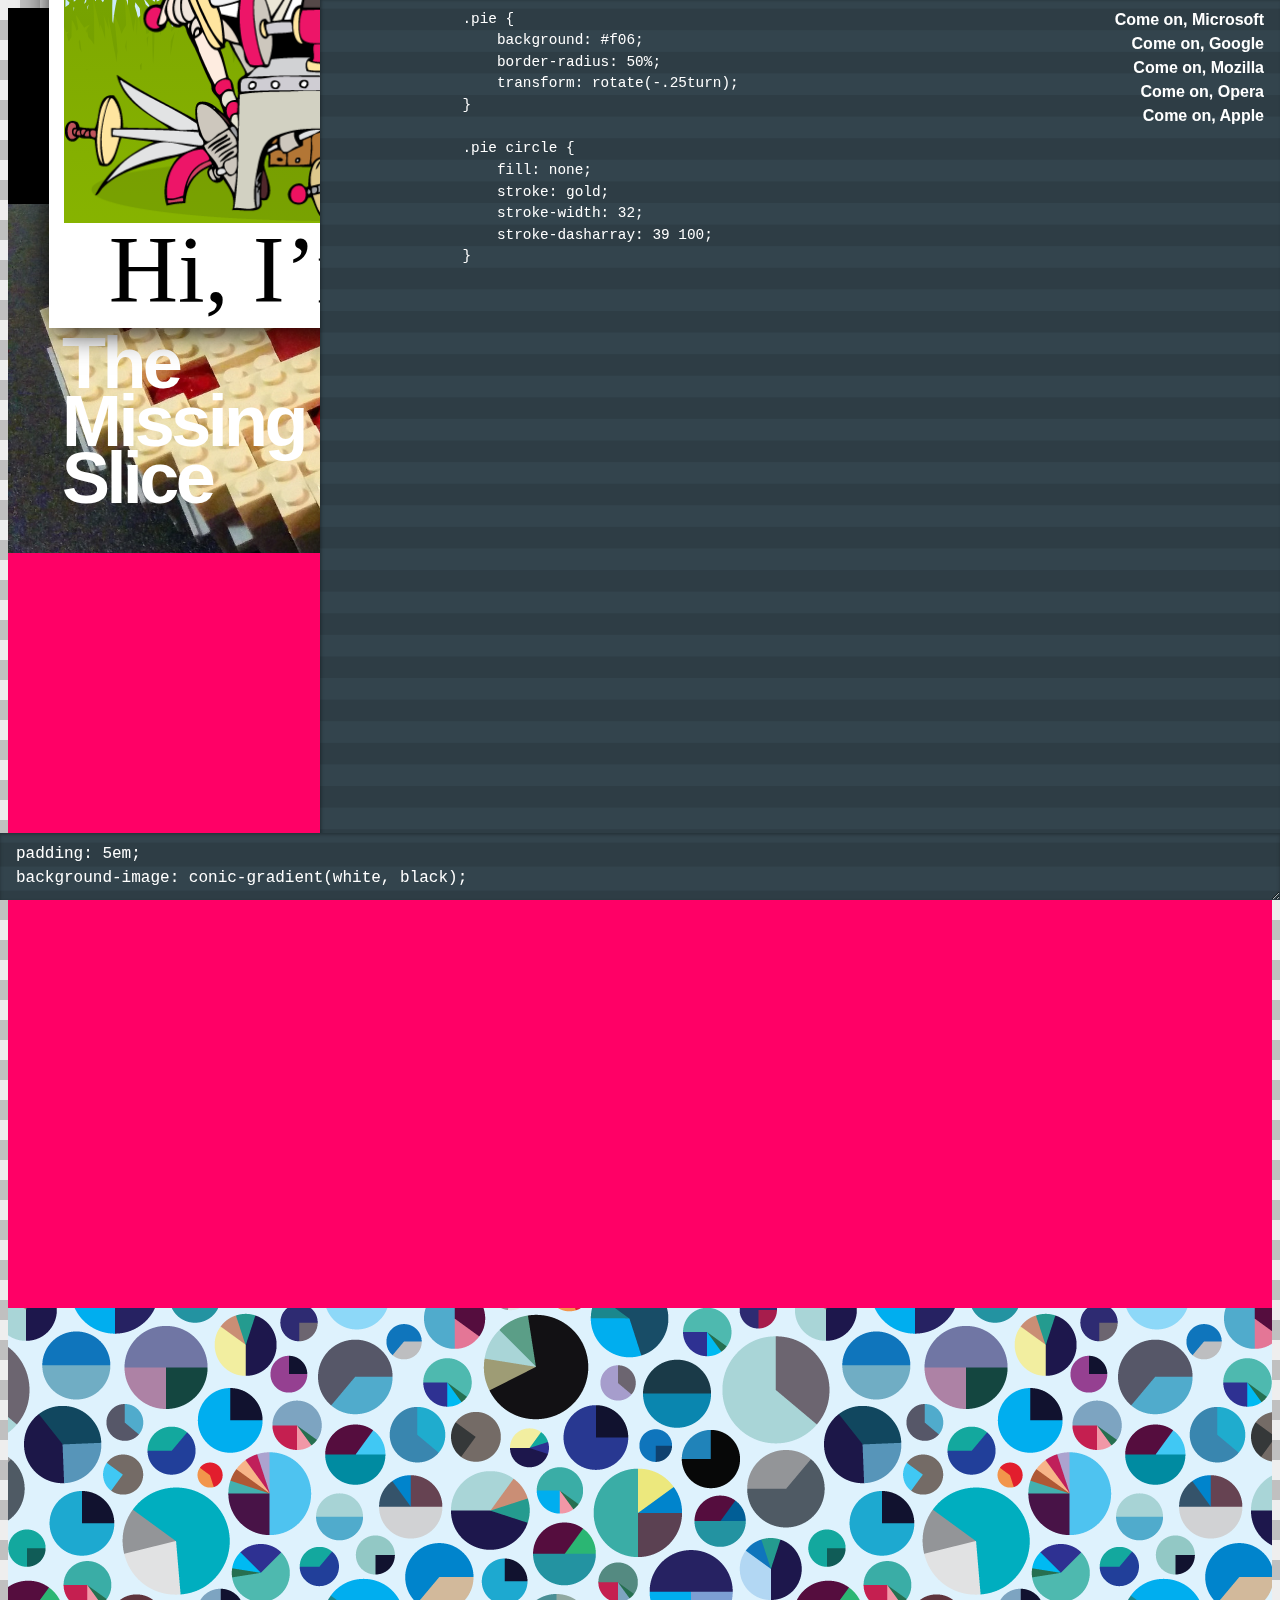
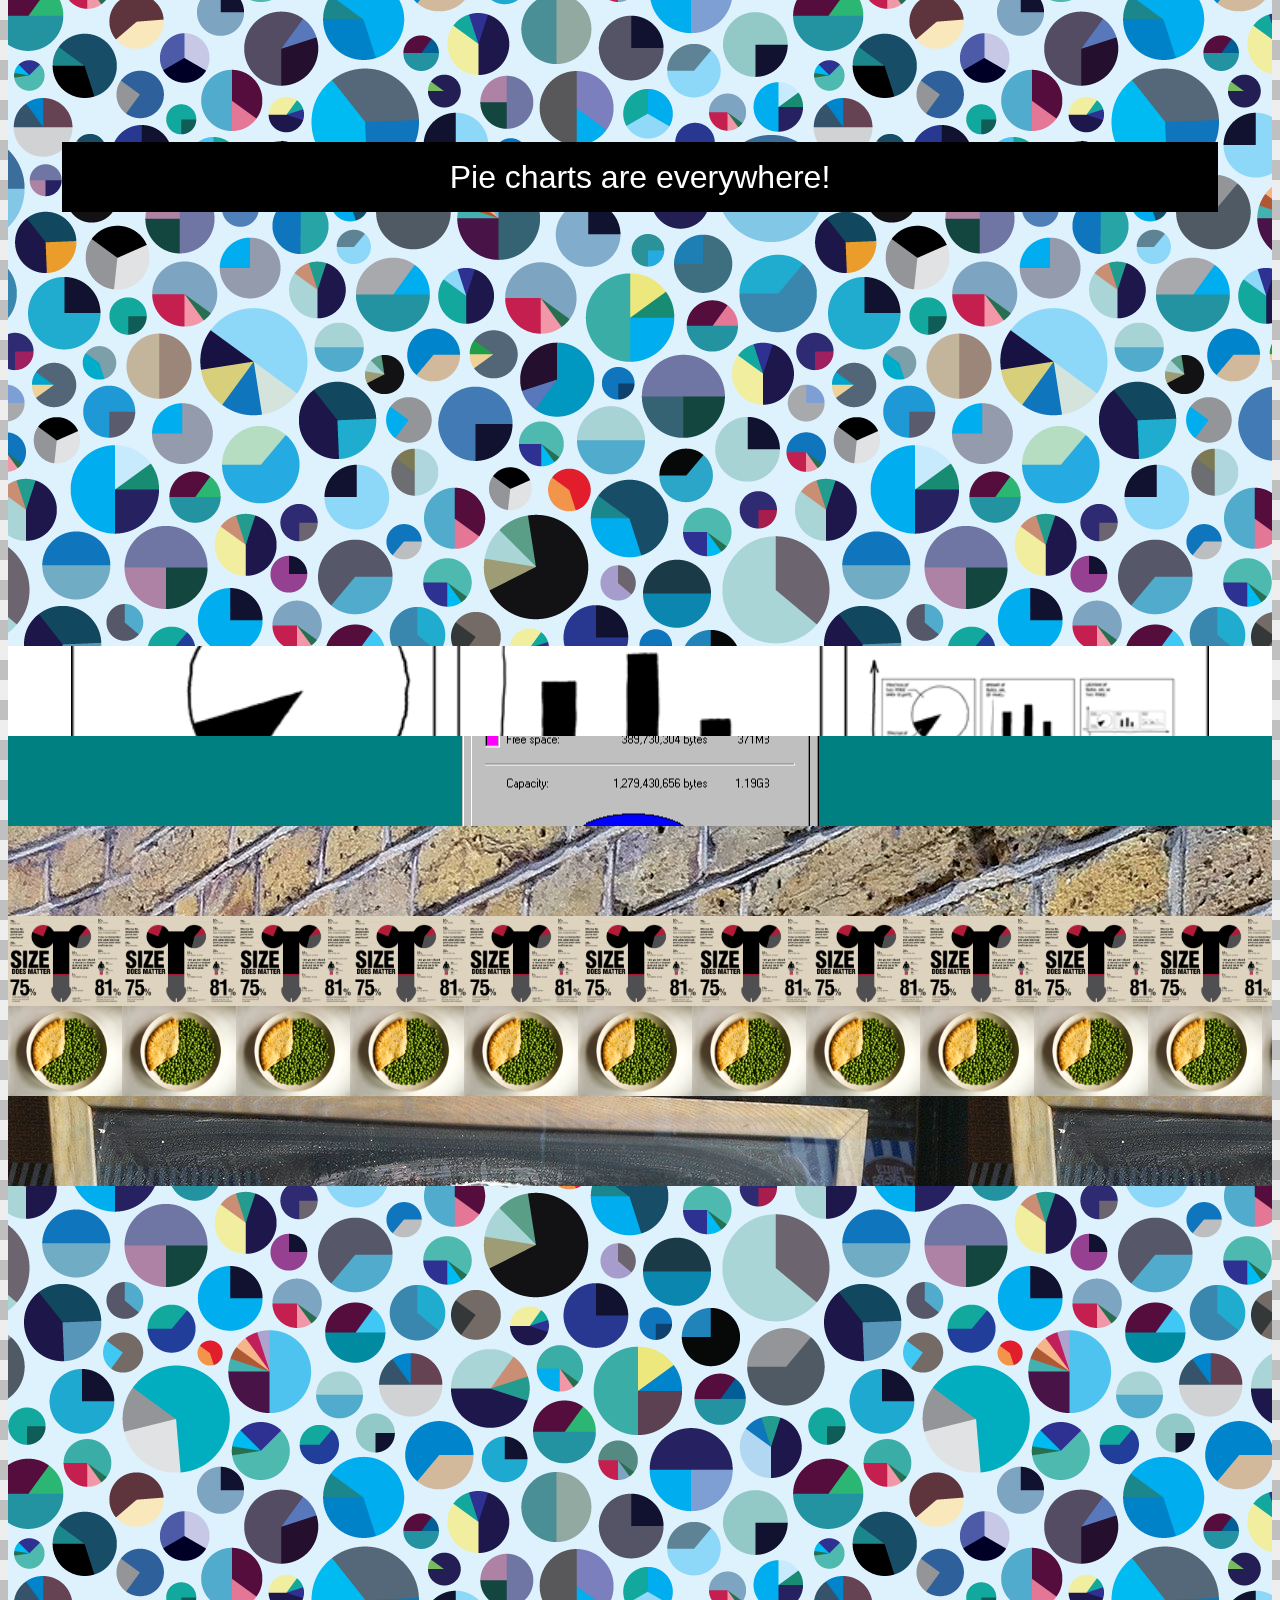
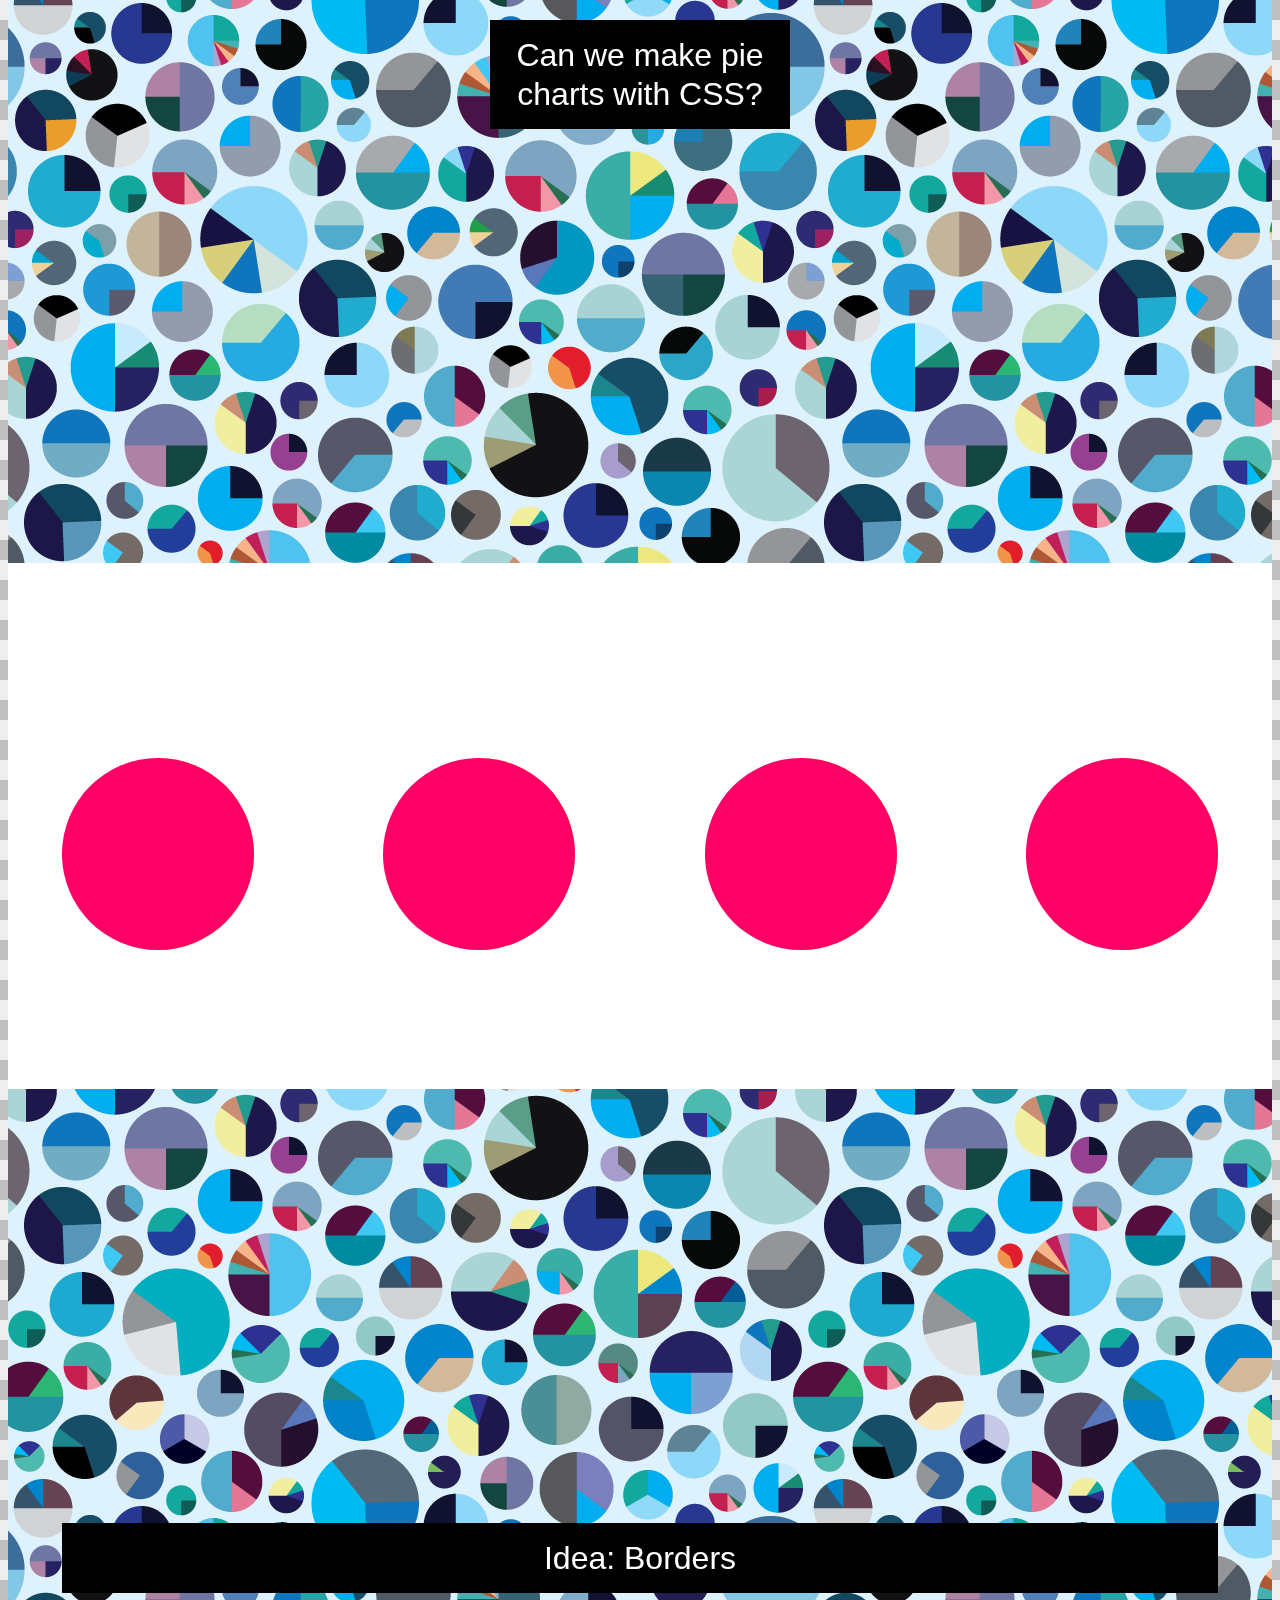
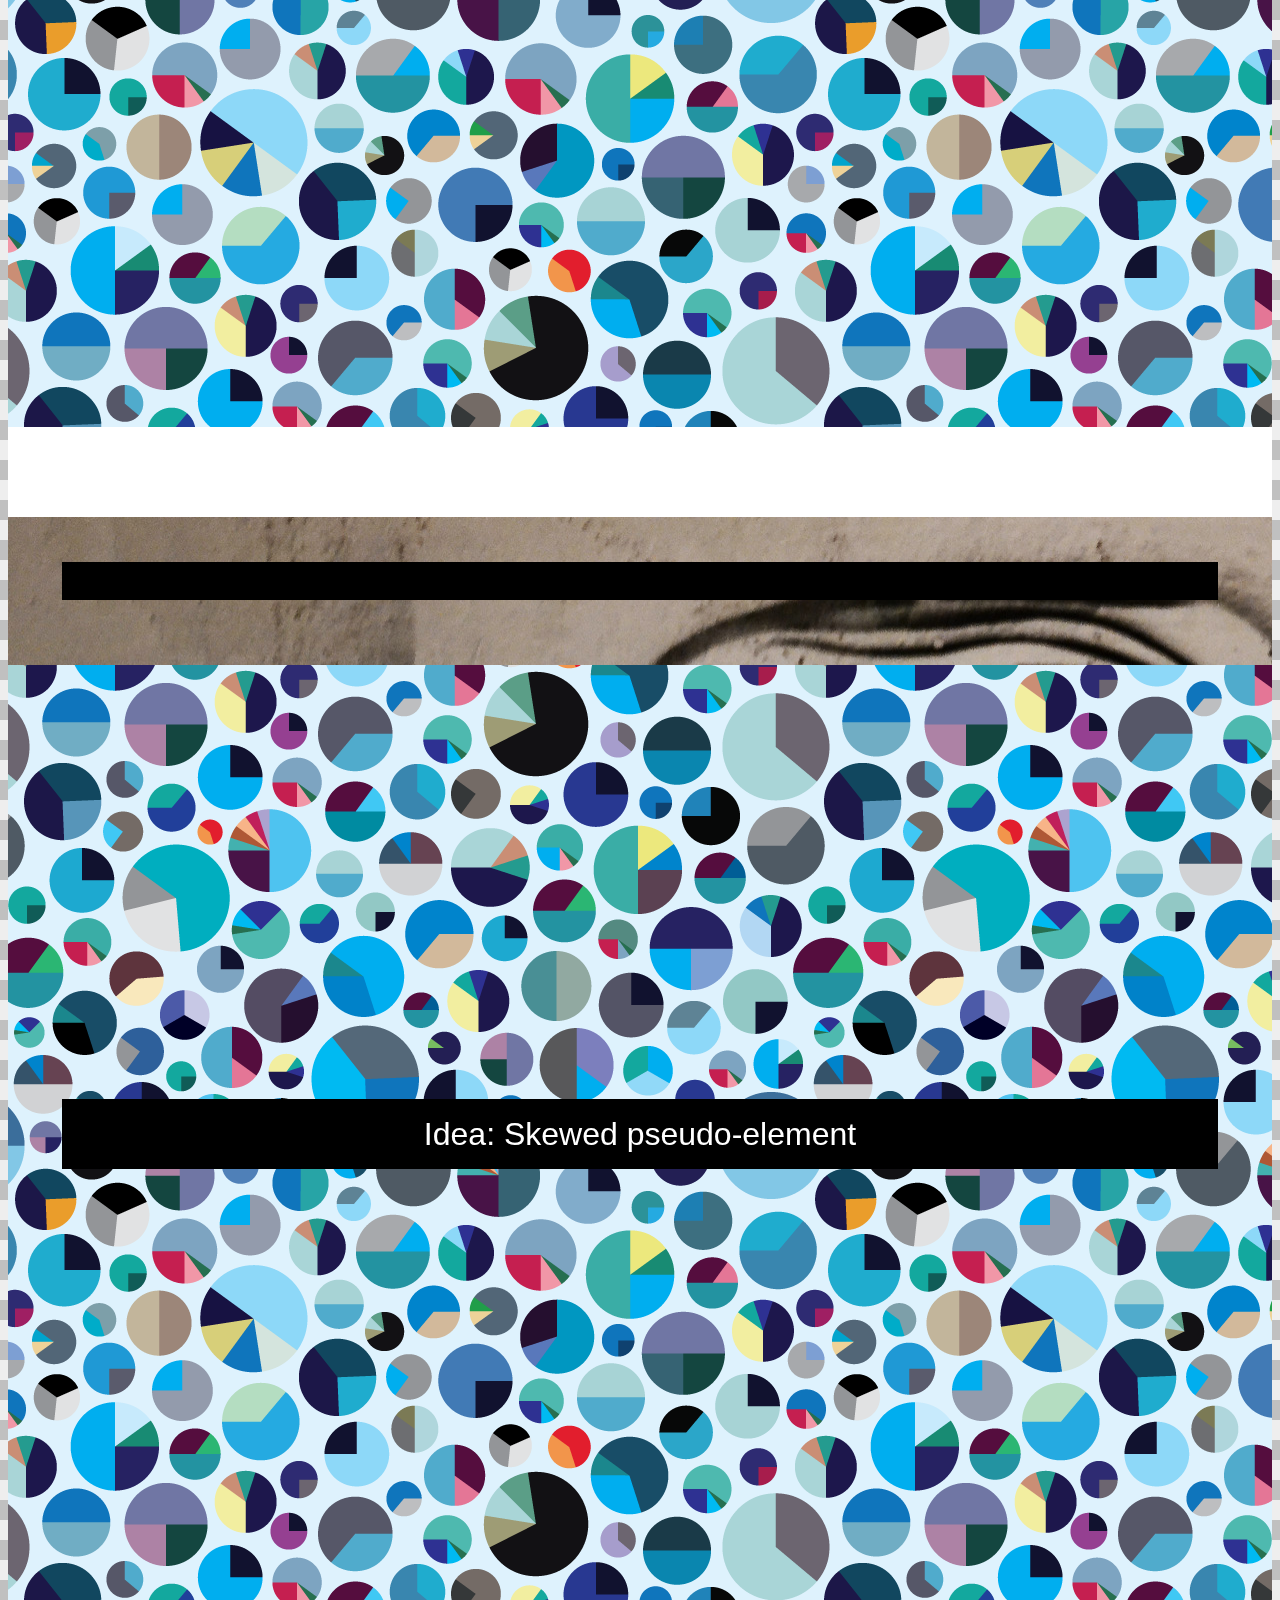
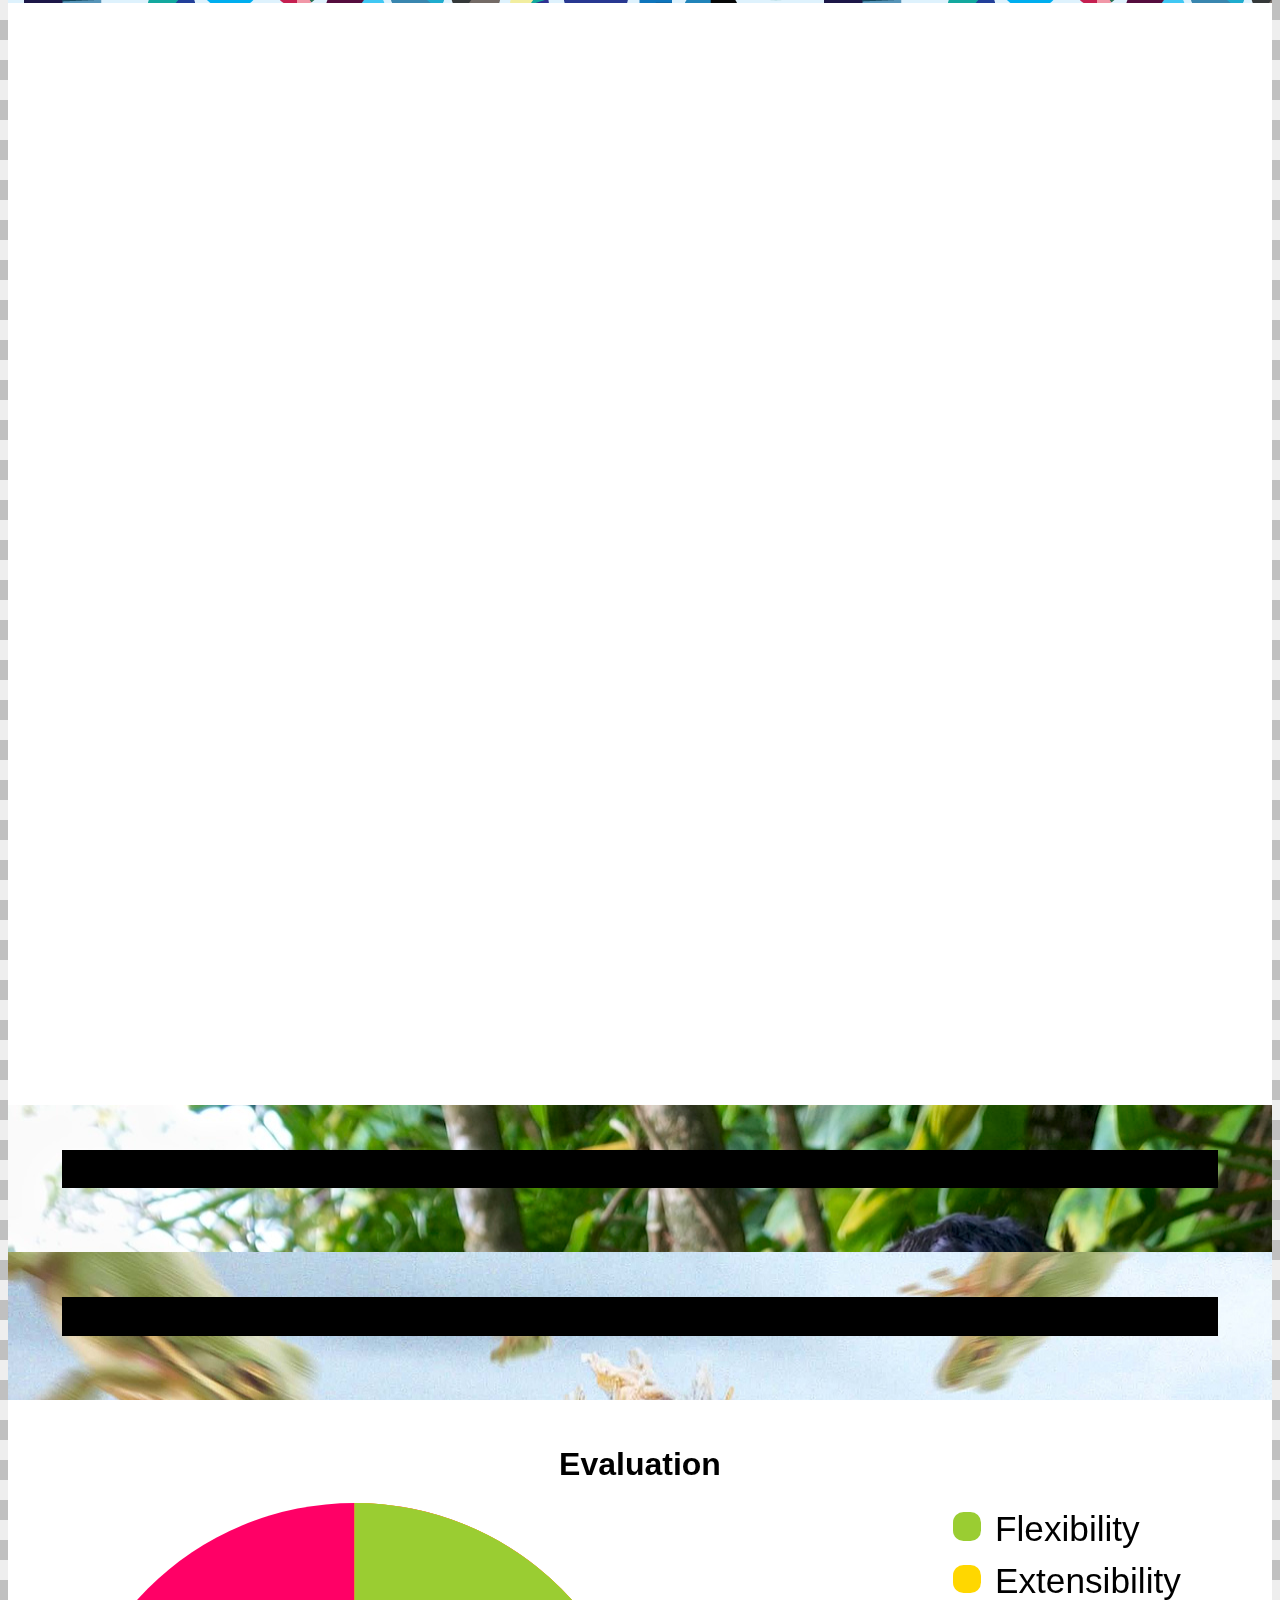
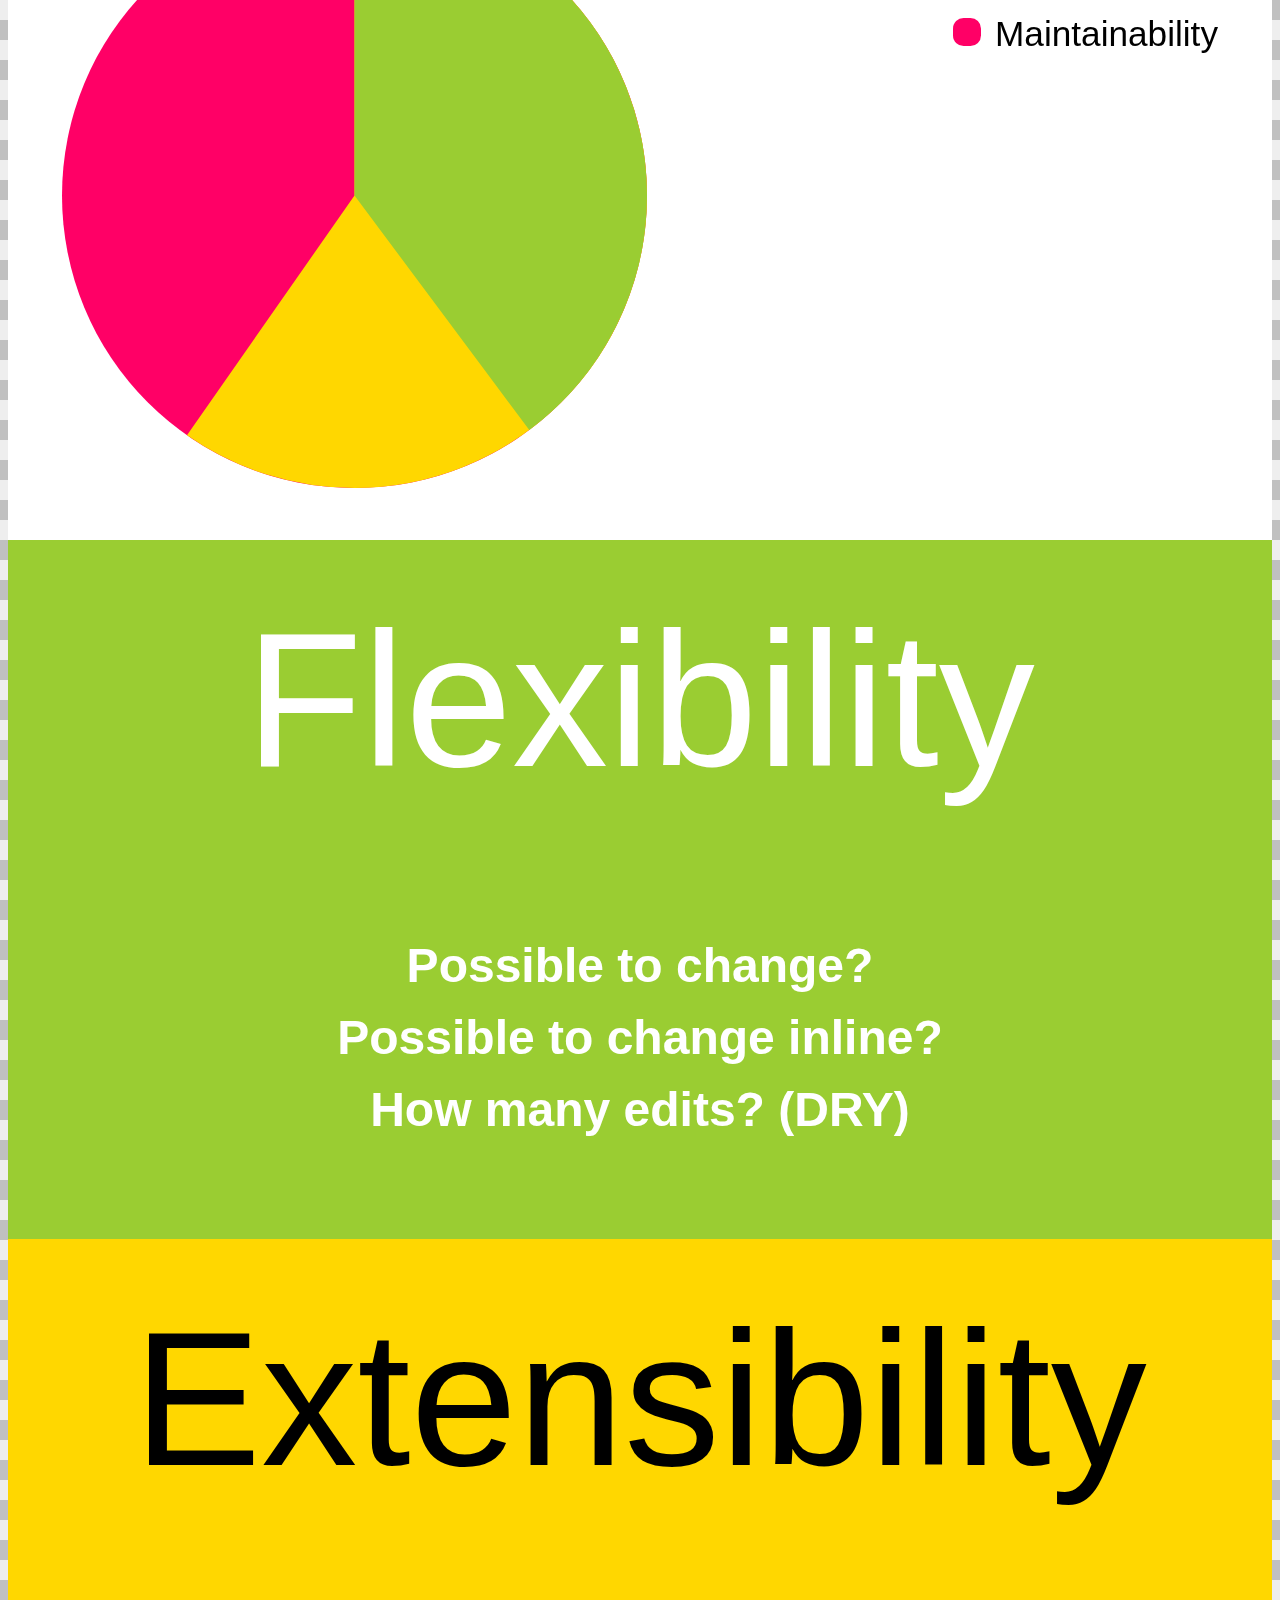
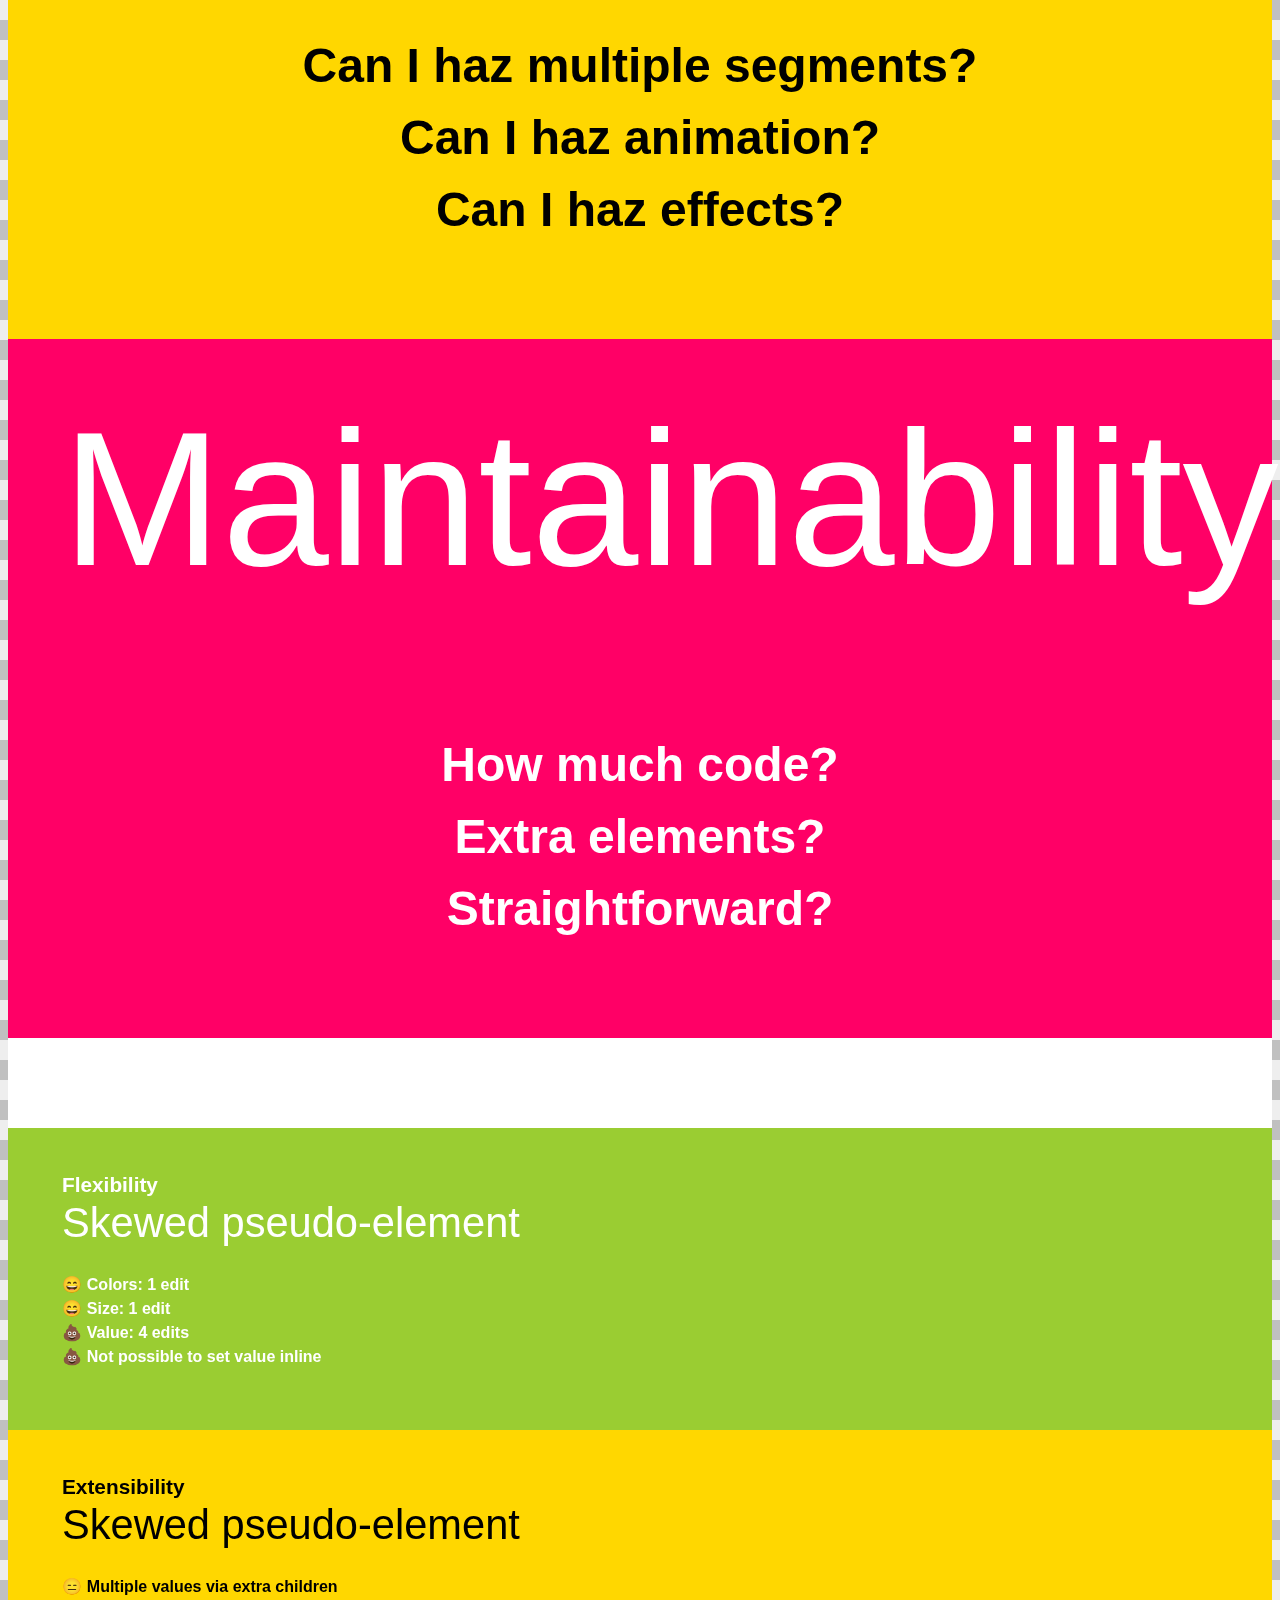
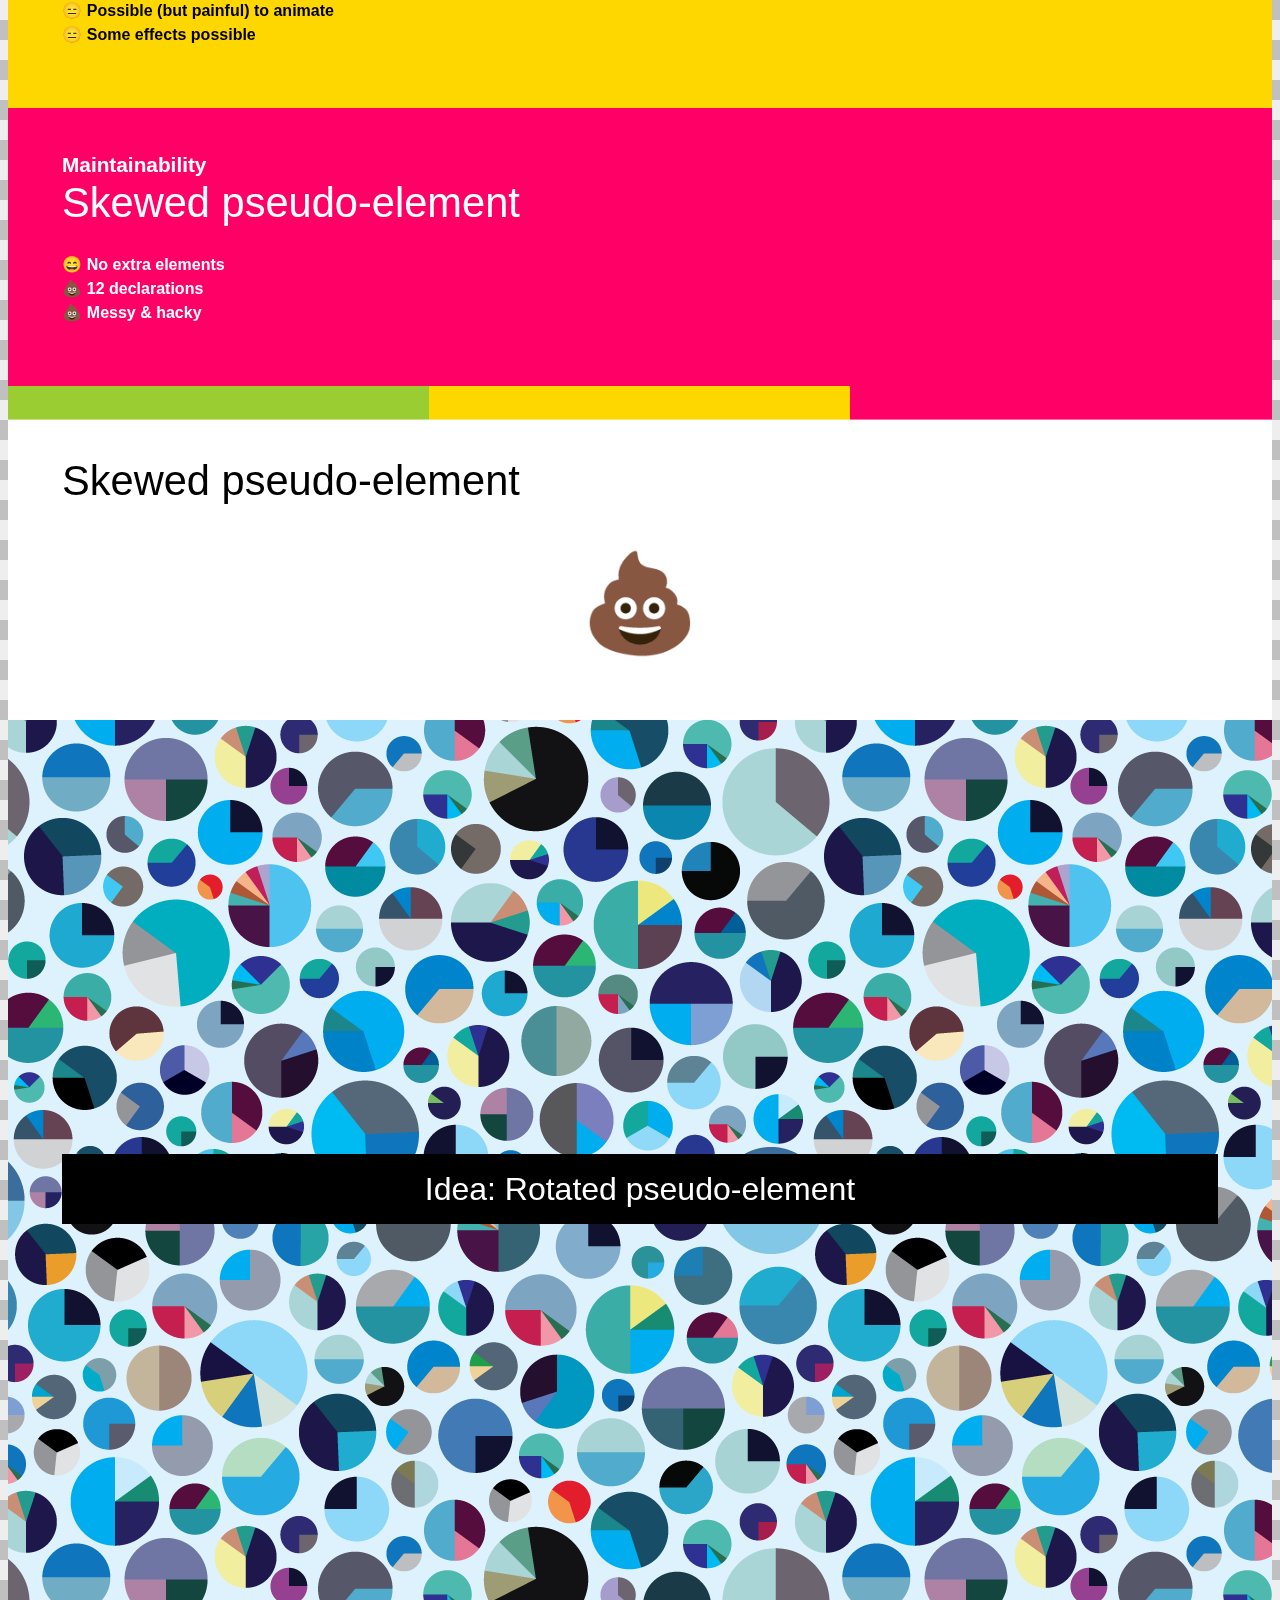
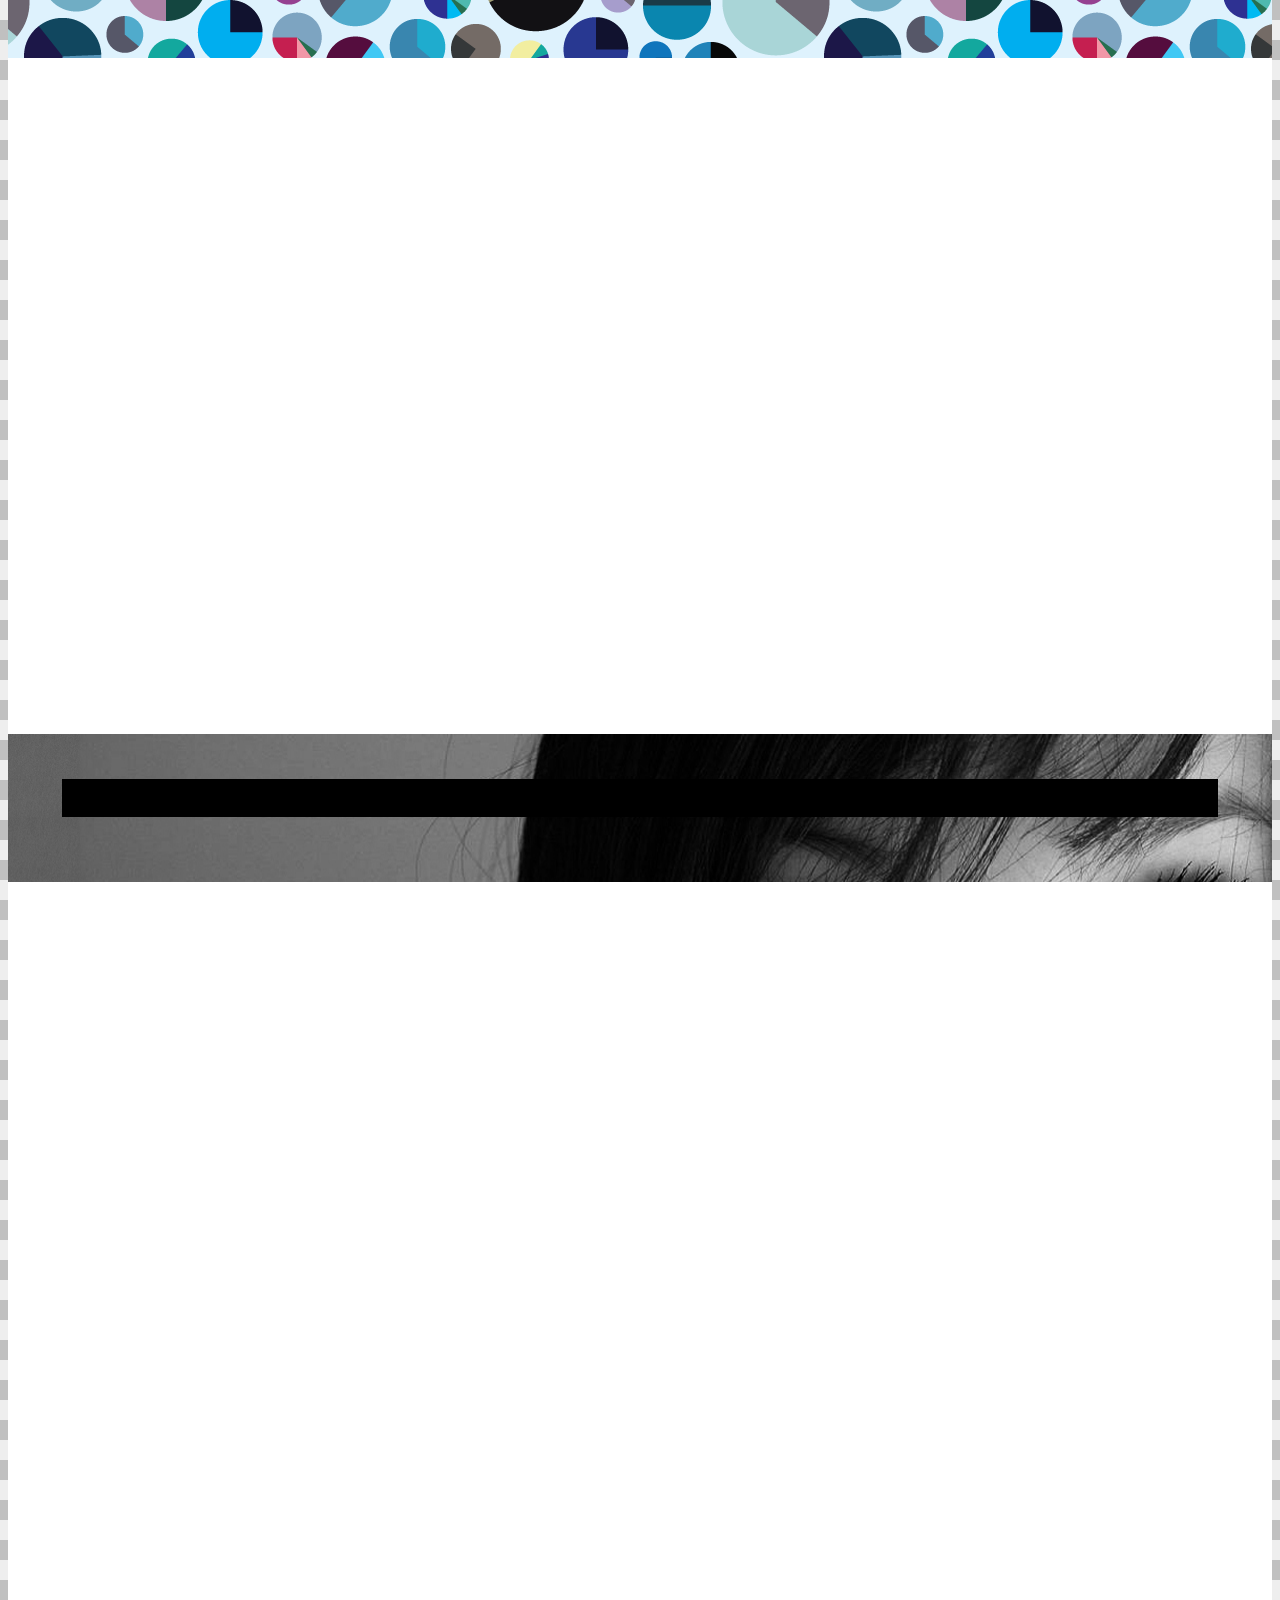
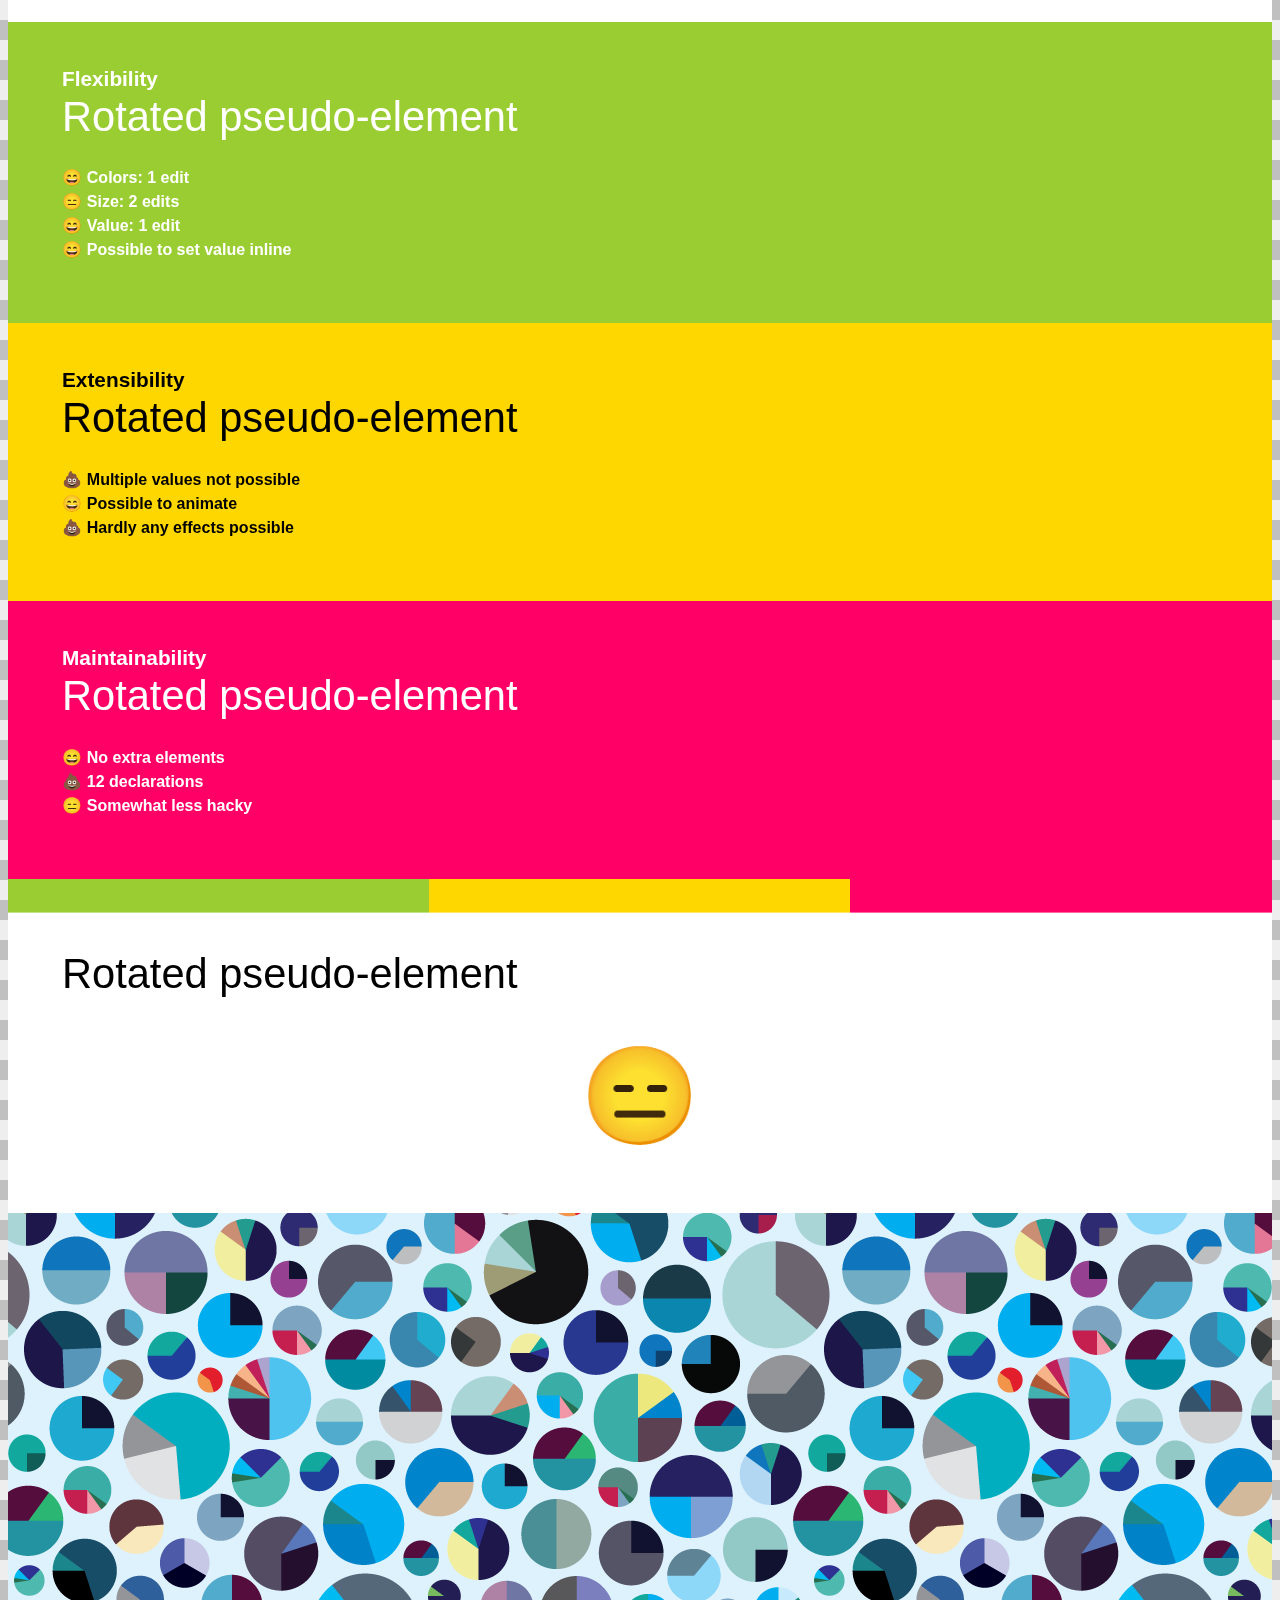
==== index.html @ 55059601 "Initial commit" ====
<!DOCTYPE html>
<html lang="en">
<head>

<meta charset="utf-8" />
<title>The Missing Slice: Problem solving with Web Technologies</title>
<link href="../csss/slideshow.css" rel="stylesheet" />
<link href="../csss/reusable.css" rel="stylesheet" />
<link href="../prism.js/themes/prism.css" rel="stylesheet" />
<link href="theme.css" rel="stylesheet" />
<link href="talk.css" rel="stylesheet" xdata-noprefix />
<script src="../prefixfree/prefixfree.min.js"></script>
<script src="conic-gradient/conic-gradient.js"></script>

</head>
<body class="language-javascript">

<section id="for-browser" class="dark slide">
	<h1>Important</h1>
	This slide deck was created for use in a controlled environment, during a talk. It works best with Chrome at 1280x720 or 1024x768. It WILL NOT work properly in other browsers.
	The demos were live coded, so these slides are a bit pointless if you never watched the talk.
</section>

<header id="intro" class="slide dont-resize" data-source="flickr.com/photos/billward/16601966117">
	<h1>
		The Missing Slice
	</h1>
	<!-- <h2></h2> -->
	<p class="attribution">By <a href="http://lea.verou.me">Lea Verou</a> (<a href="http://twitter.com/leaverou">@LeaVerou</a>)</p>
</header>

<section class="inverse slide dont-resize darker" id="hi">
	<figure class="delayed">
		<img src="img/me-pirate.png" alt="Picture of me" title="Pirate illustration by Lorenzo Grandi http://www.lorenzograndi.it/" />
		<figcaption>Hi, I’m Lea</figcaption>
	</figure>
	<div class="delayed">
		<p>I make stuff</p>
		<ul>
			<li><a href="http://leaverou.github.io/awesomplete/">Awesomplete</a></li>
			<li><a href="http://prismjs.com">prismjs.com</a></li>
			<li><a href="http://dabblet.com">dabblet.com</a></li>
			<li><a href="http://leaverou.github.io/prefixfree">-prefix-free</a></li>
			<li><a href="http://css3test.com">css3test.com</a></li>
		</ul>
		<small>More: <a href="http://lea.verou.me/projects">lea.verou.me/projects</a></small>
	</div>
	<p class="delayed" id="csswg">
		<strong>CSS WG</strong>
		Invited Expert
	</p>
	<p id="mit" class="delayed">
		<img src="img/mit.svg" alt="MIT" />
		Haystack Group @ CSAIL
	</p>
	<a href="http://shop.oreilly.com/product/0636920031123.do" class="delayed" id="oreilly">
		<img src="img/book.png" alt="CSS Secrets by O’Reilly" style="display:block" />
	</a>
</section>

<section>
	<header class="slide">
		<h1>Pie charts are everywhere!</h1>
	</header>

	<section class="light image slide" style="background: url(img/xkcd688.png) center / 90% auto white no-repeat" data-source="xkcd.com/688"></section>

	<section class="image slide" style="background: url(img/win95.gif) center teal no-repeat;"></section>

	<section class="image slide" style="background-image: url(img/wallpie.jpg);" data-source="flickr.com/photos/dgjones/5850638994/"></section>

	<section class="light image slide" style="background-image: url(img/sizematters.jpg); background-size: contain; background-color: #ded3bd" data-source="flickr.com/photos/rajkamalaich/6718512647/"></section>

	<section class="light image slide" style="background-image: url(img/ediblepie.jpg), linear-gradient(to right, #cfc9bc, #fcf7ef); background-size: contain;" data-source="flickr.com/photos/atomicshed/4434547381"></section>

	<section class="image slide" style="background-image: url(img/blackboard.jpg);" data-source="flickr.com/photos/toaireisdivine/15341246242"></section>
</section>

<section>
	<header class="slide">
		<h1 style="max-width: 8em">Can we make pie charts with CSS?</h1>
	</header>

	<section class="slide" id="pee" data-source="Chart idea from flickr.com/photos/stevewhitaker/4171903959">
		<h1>What I think about during a talk</h1>

		<div class="legend">
			<p>The talk content</p>
			<p>How much I have to pee</p>
		</div>

		<div class="points">
			<div class="point">
				<div class="pie"></div>
				0-9 minutes
			</div>

			<div class="point">
				<div class="pie" style="animation-delay: -33s"></div>
				10-29 minutes
			</div>

			<div class="point">
				<div class="pie" style="animation-delay: -66s"></div>
				30-49 minutes
			</div>

			<div class="point">
				<div class="pie" style="animation-delay: -99.9999s"></div>
				50+ minutes
			</div>
		</div>

		<p class="axis">Time elapsed</p>
	</section>
</section>

<section>
	<header class="slide">
		<h1>Idea: Borders</h1>
	</header>

	<section class="slide">
		<div class="subject"></div>
		<textarea data-subject=".subject" class="dont-resize">width: 0;
background: #f06;
</textarea>
	</section>
	
	<section class="top-heavy image slide" style="background-image: url(img/trollface.jpg)" data-source="flickr.com/photos/marine_elder/6974466355">
		<h1>Problem?</h1>
	</section>
</section>

<section id="skewed">
	<header class="slide">
		<h1>Idea: Skewed pseudo-element</h1>
	</header>

	<section class="tasty slide">
		<div class="pie"></div>
		<textarea data-subject=".pie" class="dont-resize">.pie {
	background: #f06;
}</textarea>
	</section>

	<section class="tasty slide" id="skewed-solution">
		<div class="pie"></div>
		<div class="pie over-half"></div>
		<textarea data-subject=".pie" class="dont-resize">.pie {
	border-radius: 50%; 
	overflow: hidden;
	background: #f06;
}

.pie::before {
	content: "";
	padding: 5000%;
	position: absolute;
	left: 50%; bottom: 50%;
	background: gold;
	transform: scaleX(-1)
	           rotate(-90deg)
	           skew(30deg);
	transform-origin: bottom left;
}</textarea>
		</section>

		<section class="tasty slide" id="skewed-solution-overhalf">
			<div class="pie"></div>
			<div class="pie over-half"></div>
		<textarea data-subject=".pie" class="dont-resize">.pie {
	border-radius: 50%; 
	overflow: hidden;
	background: #f06;
}

.pie::before {
	content: "";
	padding: 5000%;
	position: absolute;
	left: 50%; bottom: 50%;
	background: gold;
	transform: scaleX(-1)
	           rotate(-90deg)
	           skew(30deg);
	transform-origin: bottom left;
}

.pie.over-half {
	background: gold;
}

.pie.over-half::before {
	background: #f06;
	transform: rotate(-90deg)
	           skew(50deg);
}</textarea>
		</section>

		<section class="top-heavy image slide" style="background-image: url(img/happy.jpg)" data-source="flickr.com/photos/armandolobos/10568433733">
			<h1>There, I solved it!</h1>
		</section>

		<section class="top-heavy image slide" style="background-image: url(img/surprise.jpg)" data-source="">
			<h1>“Pure CSS” is not good enough</h1>
		</section>

		<section class="slide noresize pie-slide" id="evaluation-summary">
			<h1>Evaluation</h1>
			<svg viewBox="0 0 64 64" class="pie">
				<circle r="25%" cx="50%" cy="50%" stroke-dasharray="60 100" stroke="gold" />
				<circle r="25%" cx="50%" cy="50%" stroke-dasharray="40 100" stroke="yellowgreen" />
			</svg>
			<div class="legend">
				<p>Flexibility</p>
				<p>Extensibility</p>
				<p>Maintainability</p>
			</div>
		</section>

		<section class="eval-aspects slide" id="evaluation-flexibility">
			<h1>Flexibility</h1>
			<ul class="delayed-children">
				<li>Possible to change?</li>
				<li>Possible to change inline?</li>
				<li>How many edits? (DRY)</li>
			</ul>
		</section>

		<section class="eval-aspects slide" id="evaluation-extensibility">
			<h1>Extensibility</h1>
			<ul class="delayed-children">
				<li>Can I haz multiple segments?</li>
				<li>Can I haz animation?</li>
				<li>Can I haz effects?</li>
			</ul>
		</section>

		<section class="eval-aspects slide" id="evaluation-maintainability">
			<h1>Maintainability</h1>
			<ul class="delayed-children">
				<li>How much code?</li>
				<li>Extra elements?</li>
				<li>Straightforward?</li>
			</ul>
		</section>

		<section class="slide" data-import="skewed-solution-overhalf"></section>

		<section class="eval flexibility slide">
			<h1>Skewed pseudo-element</h1>
			
			<ul>
				<li class="good">Colors: 1 edit</li>
				<li class="good">Size: 1 edit</li>
				<li class="bad">Value: 4 edits</li>
				<li class="bad">Not possible to set value inline</li>
			</ul>
		</section>

		<section class="eval extensibility slide">
			<h1>Skewed pseudo-element</h1>
			
			<ul>
				<li class="ok">Multiple values via extra children</li>
				<li class="ok">Possible (but painful) to animate</li>
				<li class="ok">Some effects possible</li>
			</ul>
		</section>

		<section class="eval maintainability slide">
			<h1>Skewed pseudo-element</h1>
			
			<ul>
				<li class="good"><strong>No</strong> extra elements</li>
				<li class="bad">12 declarations</li>
				<li class="bad">Messy &amp; hacky</li>
			</ul>
		</section>

		<section class="slide eval-overall">
			<h1>Skewed pseudo-element</h1>
			<p class="bad"></p>
		</section>
</section>

<section id="rotated">
	<header class="slide">
		<h1>Idea: Rotated pseudo-element</h1>
	</header>

	<section class="tasty slide">
		<div class="pie"></div>
		<textarea data-subject=".pie" class="dont-resize">.pie {
	border-radius: 50%; 
	background: #f06;
}

.pie::before {
	content: "";
	
}</textarea>
	</section>

	<section class="tasty slide">
		<div class="pie"></div>
		<div class="pie over-half"></div>
		<textarea data-subject=".pie" class="dont-resize">.pie {
	border-radius: 50%; 
	background: linear-gradient(
	              to right,
	              transparent 50%,
	              currentColor 0)
	            #f06;
	color: gold;
}

.pie::before {
	content: "";
	margin-left: 50%;
	height: 100%;
	border-radius:0 100% 100% 0 / 50%;
	transform: rotate(.3turn);
	transform-origin: left;
	background-color: inherit;
}</textarea>
	</section>

	<section class="top-heavy image slide" style="background-image: url(img/scared.jpg)" data-source="flickr.com/photos/53558245@N02/4978434029">
		<h1>Static Interpolation</h1>
	</section>

	<section class="slide" id="static-interpolation">
		<div class="p0 show-html"></div>
		<div class="p25 show-html"></div>
		<div class="p50 show-html"></div>
		<div class="p75 show-html"></div>
		<div class="p100 show-html"></div>
		<textarea data-subject="div" class="bottom">div {
	background: #f06;
}</textarea>
	</section>

	<section class="tasty slide">
		<div class="pie"></div>
		<textarea data-subject=".pie" class="dont-resize">.pie {
	border-radius: 50%; 
	background: linear-gradient(
	              to right,
	              transparent 50%,
	              currentColor 0)
	            #f06;
	color: gold;
}

@keyframes color {
	50% { background-color: currentColor; }
}
@keyframes spin {
	to { transform: rotate(.5turn); }
}

.pie::before {
	content: "";
	margin-left: 50%;
	height: 100%;
	border-radius:0 100% 100% 0 / 50%;
	transform-origin: left;
	animation: 1s spin linear infinite,
	           color 2s step-end infinite;
	background-color: inherit;
}</textarea>
	</section>

	<section class="eval flexibility slide">
		<h1>Rotated pseudo-element</h1>
		
		<ul>
			<li class="good">Colors: 1 edit</li>
			<li class="ok">Size: 2 edits</li>
			<li class="good">Value: 1 edit</li>
			<li class="good">Possible to set value inline</li>
		</ul>
	</section>

	<section class="eval extensibility slide">
		<h1>Rotated pseudo-element</h1>
		
		<ul>
			<li class="bad">Multiple values not possible</li>
			<li class="good">Possible to animate</li>
			<li class="bad">Hardly any effects possible</li>
		</ul>
	</section>

	<section class="eval maintainability slide">
		<h1>Rotated pseudo-element</h1>
		
		<ul>
			<li class="good"><strong>No</strong> extra elements</li>
			<li class="bad">12 declarations</li>
			<li class="ok">Somewhat less hacky</li>
		</ul>
	</section>

	<section class="slide eval-overall">
		<h1>Rotated pseudo-element</h1>
		<p class="ok"></p>
	</section>
</section>

<section id="svg">
	<header class="slide">
		<h1>Idea: SVG</h1>
	</header>

	<section class="tasty slide">
		<svg viewBox="0 0 100 100" class="pie">
	<path d="M 50,0 a 50,50 0 0,1 40,80 L 50,50 Z" />
</svg>
		<textarea data-subject=".pie" class="dont-resize">.pie {
	background: #f06;
	border-radius: 50%;
	overflow: visible;
}

.pie path {
	fill: gold;
}</textarea>
	</section>

	<section class="tasty slide">
		<svg viewBox="0 0 64 64" class="pie">
	<circle r="25%" cx="50%" cy="50%" />
</svg>
		<textarea data-subject=".pie" class="dont-resize">.pie {
	
}</textarea>
	</section>

	<section class="tasty slide">
		<svg viewBox="0 0 64 64" class="pie">
	<circle r="25%" cx="50%" cy="50%" />
</svg>
		<textarea data-subject=".pie" class="dont-resize">.pie {
	background: #f06;
	border-radius: 50%;
	transform: rotate(-.25turn);
}

.pie circle {
	fill: none;
	stroke: gold;
	stroke-width: 32;
	stroke-dasharray: 39 100;
}</textarea>
	</section>

	<section class="slide dont-resize pie-slide" id="csswg-composition">
		<h1>W3C CSS WG composition</h1>
		<svg viewBox="0 0 64 64" class="pie">
	<circle r="25%" cx="50%" cy="50%"
	        stroke-dashoffset="-5" stroke-dasharray="8 100" stroke="gold" />
	<circle r="25%" cx="50%" cy="50%"
	        stroke-dasharray="5 100" stroke="yellowgreen" />
</svg>
		<div class="legend">
			<p>W3C staff (5)</p>
			<p>Invited Experts (8)</p>
			<p>Member companies (83)</p>
		</div>
	</section>

	<section class="eval flexibility slide">
		<h1>SVG stroke-dasharray</h1>
		
		<ul>
			<li class="good">Colors: 1 edit</li>
			<li class="ok">Size: 2 edits</li>
			<li class="good">Value: 1 edit</li>
			<li class="good">Possible to set value inline</li>
		</ul>
	</section>

	<section class="eval extensibility slide">
		<h1>SVG stroke-dasharray</h1>
		
		<ul>
			<li class="good">Multiple values possible</li>
			<li class="good">Easy to animate</li>
			<li class="ok">Effects possible though messy</li>
		</ul>
	</section>

	<section class="eval maintainability slide">
		<h1>SVG stroke-dasharray</h1>
		
		<ul>
			<li class="bad">Extra elements needed</li>
			<li class="good">7 declarations</li>
			<li class="good">Straightforward</li>
		</ul>
	</section>

	<section class="slide eval-overall">
		<h1>SVG stroke-dasharray</h1>
		<p class="good"></p>
	</section>
</section>

<section id="conic">
	<header class="slide">
		<h1>Idea: Conic gradients</h1>
	</header>

	<section class="tasty slide" id="conic-test">
		<div class="pie"></div>
		<textarea data-subject=".pie" class="bottom">padding: 5em;
background-image: conic-gradient(white, black);</textarea>
	</section>

	<section class="slide" data-src="http://w3.org/TR/css4-images#conic-gradients"></section>

	<section class="eval flexibility slide">
		<h1>Conic gradients</h1>
		
		<ul>
			<li class="good">Colors: 1 edit</li>
			<li class="good">Size: 1 edit</li>
			<li class="good">Value: 1 edit</li>
			<li class="good">Possible to set value inline</li>
		</ul>
	</section>

	<section class="eval extensibility slide">
		<h1>Conic gradients</h1>
		
		<ul>
			<li class="good">Multiple values possible</li>
			<li class="good">Super easy to animate</li>
			<li class="ok">Some effects possible</li>
		</ul>
	</section>

	<section class="eval maintainability slide">
		<h1>Conic gradients</h1>
		
		<ul>
			<li class="good">No extra elements</li>
			<li class="good">3 declarations</li>
			<li class="good">Very straightforward</li>
		</ul>
	</section>

	<section class="slide eval-overall">
		<h1>Conic gradients</h1>
		<p class="super good"></p>
	</section>

	<section class="image slide">
		<h1>Except one little thing…</h1>
	</section>

	<section class="slide browser-support dont-resize">
		<h1><strong>Conic gradients</strong> Browser support</h1>
		<div class="browser-support">
			<dfn title="firefox"></dfn>
			<dfn title="opera"></dfn>
			<dfn title="ie"></dfn>
			<dfn title="chrome"></dfn>
			<dfn title="safari"></dfn>
		</div>
	</section>

	<section class="image slide" id="comeon" data-source="flickr.com/photos/jennyleesilver/9251541341">
		<div class="delayed-children">
			<p>Come on, Microsoft</p>
			<p>Come on, Google</p>
			<p>Come on, Mozilla</p>
			<p>Come on, Opera</p>
			<p>Come on, Apple</p>

		</div>
	</section>
</section>

<section>
	<header class="slide">
		<h1>Are pie charts a good idea?</h1>
	</header>

	<section class="dark slide" id="tufte">
		<blockquote>
			<p>A table is nearly always better than a dumb pie chart; <span class="delayed">the only worse design than a pie chart is several of them, for then the viewer is asked to compare quantities located in spatial disarray both within and between pies.</span> <span class="delayed"> Given their low data-density and failure to order numbers along a visual dimension, <strong>pie charts should never be used</strong>.”</span></p>
			<p class="attribution delayed">—  Edward Tufte, <em>The Visual Display of Quantitative Information</em></p>
		</blockquote>
	</section>

	<section class="dark slide dont-resize pie-bar" id="bad-pies">
		<div>
			<div class="conic-pie" style="background-image: conic-gradient(yellowgreen 20%, gold 0 40%, #f06 0 60%, white 0 80%, #0ac 0)"></div>
			<div class="bar-chart delayed">
				<div style="height: 20%; background: yellowgreen;"></div>
				<div style="height: 20%; background: gold;"></div>
				<div style="height: 20%; background: #f06;"></div>
				<div style="height: 20%; background: white;"></div>
				<div style="height: 20%; background: #0ac;"></div>
			</div>
		</div>
		<div>
			<div class="conic-pie delayed" style="background-image: conic-gradient(#f06 23%, white 0 39%, #0ac 0 64%, yellowgreen 0 84%, gold 0)"></div>
			<div class="bar-chart delayed">
				<div style="height: 23%; background: #f06;"></div>
				<div style="height: 16%; background: white;"></div>
				<div style="height: 25%; background: #0ac;"></div>
				<div style="height: 20%; background: yellowgreen;"></div>
				<div style="height: 16%; background: gold;"></div>
			</div>
		</div>
	</section>

	<section class="top-heavy image slide" id="epilogue">
		<h1>This never really was about pie charts</h1>
	</section>
</section>

<footer class="dark slide">
	<img src="img/mark.svg" />
	<h1 dir="rtl">Thank you!</h1>
	<ul>
		<li><a href="mailto:lea@w3.org">lea@verou.me</a></li>
		<li><a href="http://lea.verou.me">lea.verou.me</a></li>
		<li><a href="http://twitter.com/leaverou">@leaverou</a></li>
	</ul>
	<p>Slides: To Be Posted (check twitter)</p>
	<p style="font-size: 50%;">This slide deck was entirely built with open web technologies! Slideshow framework: <a href="http://github.com/LeaVerou/CSSS">github.com/LeaVerou/CSSS</a></p>
</footer>



<script src="../csss/slideshow.js"></script>
<script src="../prism.js/prism.js"></script>
<script src="../csss/plugins/css-edit.js"></script>
<script src="../csss/plugins/css-snippets.js"></script>
<script src="../incrementable/incrementable.js"></script>

<script src="talk.js"></script>

</body>
</html>
---- theme.css ----
body {
	font: 100 100%/1.5 'Helvetica Neue', sans-serif;
	background: linear-gradient(45deg, silver 25%, transparent 25%, transparent 75%, silver 75%),
	            linear-gradient(45deg, silver 25%, transparent 25%, transparent 75%, silver 75%) 20px 20px;
	background-color: #eee;
	background-size: 40px 40px;
}

h1 {
	font-weight: bold;
	line-height: 1.2;
}

a {
	color: inherit;
}

strong, b {
	font-weight: bold; /* FF is weird */
}

code, textarea, pre {
	margin: 0;
	font: 100%/1.4 Consolas, Monaco, 'Andale Mono', monospace;
	tab-size: 4;
}

pre + pre {
	margin-top: 1.5em;
}

input {
	font: inherit;
	color: inherit;
	border: 0;
	background: transparent;
	outline: none;
}

input[type="range"][orient="vertical"] {
	x-webkit-appearance: slider-vertical;
	writing-mode: bt-lr;
}

textarea {
	background: transparent;
	color: inherit;
	border: 0;
	outline: none;
	position: absolute;
	top: 0;
	right: 0;
	width: 75%;
	height: 100%;
	padding: .6em 1em;
	box-sizing: border-box;
	background: hsl(200, 20%, 25%) linear-gradient(rgba(0,0,0,.1) 50%, transparent 0);
	background-origin: content-box;
	background-size: auto 3em;
	background-attachment: local;
	color: white;
	line-height: 1.5;
	
}

	textarea:not(.bottom) {
		padding-left: calc(1em + 8rem);
		box-shadow: .1em 0 .2em rgba(0,0,0,.3) inset;
		font-size: 90%;
	}

	textarea.bottom {
		bottom: 0;
		left: 0;
		right: 0;
		top: auto;
		width: 100%;
		height: auto;
		box-shadow: 0 .1em .2em rgba(0,0,0,.3) inset;
	}

.slide {
	padding: 5vmin 6vmin;	
	background-color: white;
	color: black;
}

	.slide[data-source]::after {
		color: black;
		text-shadow: none;
	}

	.dark.slide,
	header.slide {
		background: black;
		color: white;
	}

	.slide > h1 {
		text-align: center;
		margin: 0 0 .6em;
		font-size: 200%;
	}
	
	.slide h2 {
		color: yellowgreen;
		font-size: 120%;
	}

.image.slide > h1:only-child,
.image.slide > .caption,
.iframe.slide > h1 {
	/*bottom: .5em;
	margin: 0;*/
	background: black;
	text-shadow: none;
	font-weight: 100;
}

.delayed.displayed,
.delayed-children > .displayed {
	opacity: 1;
}

section > header.slide {
	align-items: center;
	justify-content: center;
	background: url(img/piettern.png);
}

section > header.slide:target {
	display: flex;
}

	section > header.slide > h1 {
		margin: calc(45vh - .5em) auto;
		padding: .5em .7em;
		background: black;
		text-align: center;
		line-height: 1.2;
		font-weight: 100;
	}

#indicator {
	background: transparent;
	text-shadow: none;
	font-weight: 100;
}

::selection {
	background: hsl(335, 100%, 40%);
	color: white;
}

footer.ref a {
	position: absolute;
	bottom: 5vmin;
	text-decoration: none;
	font-size: 75%;
}

/* Syntax highlighting */

code.de-emphasize {
	opacity: .4;
}
---- talk.css ----
#for-browser {
	background: #333;
	background-image: linear-gradient(to left, black, black);
	background-repeat: no-repeat;
	background-size: 1280px 720px;
}

#intro {
	background-image: url(img/cover.jpg);
	background-position: left;
	background-size: cover;
}

	#intro h1 {
		width: 5em;
		margin: 1.2em 0 0 0;
		text-align: left;
		font-size: 450%;
		line-height: .8;
		letter-spacing: -.05em;
	}
	
	#intro h2 {
		width: 8em;
		margin: .4em 0 0;
		font-size: 160%;
		line-height: 1;
		color: black;
		letter-spacing: -.05em;
		position: absolute;
		right: 0;
		bottom: .8em;
		transform-origin: bottom right;
		transform: rotate(90deg) translateY(2.5em);
		text-align: right;
	}
	
	#intro .attribution {
		position: absolute;
		bottom: -.5em;
		color: white;
		font-size: 80%;
		mix-blend-mode: difference;
	}
	
		#intro .attribution a {
			text-decoration: none;
		}

#hi {
	padding: 1vmin;
	background: hsl(336, 100%, 50%);
	font-size: 200%;
}
	
	#hi .delayed:not(.current):not(.displayed),
	#csswg-announcement .delayed:not(.current):not(.displayed),
	#contact.delayed:not(.current):not(.displayed) {
		transform: translateY(-100vh);
	}
	
	#hi .displayed {
		opacity: 1;
	}
	
	#hi p:first-of-type {
		margin-top: .1em;
	}

	#hi p {
		margin: 0;
		padding-top: .5em;
		font: 220%/1 'Reenie Beanie', sans-serif;
	}
	
	#hi div > p {
		padding-top: 0;
	}
	
	#hi > p {
		font-size: 160%;
	}
	
		/*#hi p img {
			display: block;
			height: 2.5em;
			margin-top: -.3em;
		}*/

	#hi figure {
		float: left;
		margin: 1.5em 1.5em 0 1em;
		max-width: 540px;
		display: inline-block;
		background: white;
		padding: 15px;
		box-shadow: 2px 2px 30px black;
		transform: rotate(-2deg);
	}
	
		#hi figure img {
			max-width: 100%;
		}
		
		#hi figure figcaption {
			display: block;
			padding-bottom: .1em;
			text-align: center;
			color: black;
			text-shadow: none;
			font: 300%/.7 'Reenie Beanie', cursive;
			
		}
	
		#hi figure img {
			background: url(img/grass.svg), url(img/starburst.svg), linear-gradient(hsl(200, 84%, 85%), hsl(200, 84%, 90%));
			background-position: 50% 200px, 0 -100px, 0 0;
			background-repeat: repeat-x, no-repeat;
			background-size: auto, 100% auto;
		}
	
	#hi ul {
		line-height: 1.7;
		margin: 0;
	}
	
		#hi li {
			display: inline;
		}
		
			#hi li:before {
				content: none;
			}
			
			#hi li a {
				display: inline-block;
				padding: .2em .3em .25em;
				border-radius: .2em;
				line-height: 1;
				text-decoration: none;
				background: black;
			}
			
			#hi li a:not(:hover) {
				color: hsl(336, 100%, 95%);
			}
		
	#csswg {
		
	}
	
		#csswg strong {
			display: block;
			color: white;
			font: bold 125% Helvetica Neue, sans-serif;
		}
		
	#oreilly {
		float: right;
		margin-top: -13em;
		margin-right: 1em;
		box-shadow: 1px 1px #aab, 2px 2px #bbc, 3px 3px #99a, 4px 4px #aab, 5px 5px #889, 6px 6px #99a, 7px 7px #778, 8px 8px #889,
		            8px 8px 10px rgba(0,0,0,.6);
	}

	@media (max-width: 1279px) {
		#oreilly {
			margin-top: -3.6em;
		}
	}

	p#mit {
		display: inline-block;
		width: 6em;
		padding-top: 1em;
	}
		
		#mit img {
			display: block;
			width: 80%;
			margin-bottom: .2em;
		}

#pee .pie {
	display: inline-block;
	position: relative;
	width: 1em;
	height: 1em;
	border-radius: 50%;
	background: yellowgreen;
	background-image: linear-gradient(to right, transparent 50%, currentColor 0);
	color: #655;
	text-align: center;
	font-size: 100px;
}

@keyframes spin {
	to { transform: rotate(.5turn); }
}
@keyframes bg {
	50% { background: currentColor; }
}   

#pee .pie::before {
	content: '';
	position: absolute;
	top: 0; left: 50%;
	width: 50%; height: 100%;
	border-radius: 0 100% 100% 0 / 50%;
	background-color: inherit;
	transform-origin: left;
	animation: spin 50s linear infinite, bg 100s step-end infinite;
	animation-play-state: paused;
	animation-delay: inherit;
}

#pee {
	color: white;
}

#pee:target {
	color: black;
	transition: 15s 10s;
	transition-property: color, opacity;
}

	.legend {
		margin: 2em auto;
		width: fit-content;
		transition: inherit;
		transition-property: opacity;
	}

	#pee:not(:target) .legend {
		opacity: 0;
	}

		.legend p {
			margin: 0;
		}

		.legend p::before {
			content: "";
			display: inline-block;
			width: .8em;
			height: .8em;
			margin-right: .4em;
			border-radius: .3em;
			
			background: gold;
		}

	#pee .points {
		display: flex;
		justify-content: space-between;
	}

	#pee p.axis {
		position: relative;
		border-top: 2px solid;
		margin-top: 1em;
		font-weight: bold
	}

		#pee p.axis::before {
			content: "▶";
			position: absolute;
			right: -.3em;
			top: -.55em;
			line-height: 1;
			font-size: 60%;
			transform: scaleY(.5);
		}

	#pee .point {
		text-align: center;
		font-size: 80%;
	}

	#pee .pie {
		display: block;
		margin: auto;
		background-color: #f06;
		color: gold;
		font-size: 15vw;
		margin-bottom: 1rem;
	}

	#pee .pie,
	#pee .legend p:first-of-type::before {
		background-color: #f06;
	}

.tasty .pie {
	width: 10em;
	height: 10em;
}

.tasty .pie + .pie {
	transform: scale(.55);
	transform-origin: top;
	margin: 1em 0 0 0;
}

[id=svg] .pie {
	width: 10em;
	height: 10em;
}

#static-interpolation:target {
	display: flex;
	justify-content: space-between;
}

#static-interpolation div {
	width: 5em;
	height: 5em;
}

.subject {
	position: relative;
	z-index: 1;
}

.subject::before,
.subject::after {
	display: block;
}

.slide:not(.tasty) > svg.pie {	
	overflow: visible;
	background: #f06;
	border-radius: 50%;
	transform: rotate(-.25turn);
}

.slide:not(.tasty) > svg.pie circle {
	fill: none;
	stroke-width: 32;
}

.pie-slide .pie {
	width: 65vh;
	height: 65vh;
}

	.pie-slide .legend {
		float: right;
		margin: 0;
		max-width: 10em;
		font-size: 220%;
	}

	.pie-slide .legend p:nth-of-type(1)::before {
		background: yellowgreen;
	}

	.pie-slide .legend p:nth-of-type(3)::before {
		background: #f06;
	}

.eval-aspects.slide {
	font-size: 300%;
}

	.eval-aspects.slide h1 {
		font-weight: 100;
		font-size: 400%;
	}

	.eval-aspects.slide ul {
		padding: 0;
		list-style: none;
		text-align: center;
		font-weight: bold;
	}

.eval.slide {

}
	
	.eval-overall h1,
	.eval.slide h1 {
		text-align: left;
		font-weight: 100;
		font-size: 260%;
	}

		.eval.slide h1::before,
		.eval-overall h1::before {
			display: block;
			font-size: 50%;
			font-weight: bold;
		}

	.eval.slide ul {
		list-style: none;
		padding: 0;
		font-weight: bold;
	}

		.eval.slide li::before {
			margin-right: .3em;
			font: 100% sans-serif;
		}

		.good::before {
			content: "😄";
		}

		.super.good::before {
			content: "😄😄😄";
		}

		.ok::before {
			content: "😑";
		}

		.bad::before {
			content: "💩";
		}

.eval-overall {
	background: linear-gradient(to right, yellowgreen 33.3%, gold 0, gold 66.6%, #f06 0) no-repeat white;
	background-size: 100% 2.1em;
}

	.eval-overall h1::before {
		content: "Overall";
		color: white;
	}

	.eval-overall p {
		margin: 0;
		text-align: center;
		font-size: 600%;
	}

#evaluation-flexibility,
.flexibility.slide {
	background: yellowgreen;
	color: white;
}

#evaluation-extensibility,
.extensibility.slide {
	background: gold;
}

#evaluation-maintainability,
.maintainability.slide {
	background: #f06;
	color: white;
}

	.flexibility.slide h1::before {
		content: "Flexibility";
	}

	.extensibility.slide h1::before {
		content: "Extensibility";
	}

	.maintainability.slide h1::before {
		content: "Maintainability";
	}

.evaluation.slide {
	padding: 0;
}

.evaluation.slide:target {
	display: flex;
}

	.evaluation.slide article {
		flex: 1;
		padding: .8em .5em;
		box-sizing: border-box;
		overflow: hidden;
		color: white;
		font-weight: 300;
		line-height: normal;
		transition: .5s flex;
	}

	.evaluation.slide article.delayed:not(.displayed):not(.current) {
		opacity: 1;
		flex: .01;
	}

	.evaluation.slide article:first-of-type {
		background: hsl(80, 80%, 45%);
	}

		.evaluation.slide article:first-of-type li::before {
			content: "✓";
		}

	.evaluation.slide article:nth-of-type(2) {
		background: hsl(35, 100%, 48%);
		border: solid white;
		border-width: 0 2px;
	}

	.evaluation.slide article:nth-of-type(3) {
		background: hsl(0, 100%, 40%);
	}

		.evaluation.slide article > h1 {
			margin: 0;
			text-align: center;
			font-size: 220%;
			font-weight: 100;
			line-height: 1;
			color: rgba(0,0,0,.8);
		}

		.evaluation.slide article > ul {

		}

			.evaluation.slide article li {
				position: relative;
				margin: .5em 0;
				list-style-type: none;
			}

				.evaluation.slide article li::before {
					content: "✘";
					color: black;
					position: absolute;
					top: 0;
					right: calc(100% + .2em);
				}

.tooltip {
	display: none;
	position: absolute;
	z-index: 100;
	max-width: 90vw;
	padding: 1em;
	border: 1px solid rgba(0,0,0,.2);
	border-radius: .5em;
	box-shadow: .1em .1em 1em rgba(0,0,0,.5);
	overflow: auto;
	background: white;
	font-size: 90%;
}

@keyframes show { 
	from {
		opacity: .3;
	}
}

.tooltip.active {
	display: block;
	animation: show .4s;
}

	.tooltip > code {
		white-space: pre-wrap;	
	}

#conic-test {

}

	#conic-test .pie {
		margin: auto;
		width: 0;
		height: 0;
	}

.comment {
	color: red;
	font-family: 'Reenie Beanie', sans-serif;
	font-weight: normal;
}

footer.slide {
	text-align: center;
	padding-top: 1em;
}
	
	footer.slide h1 {
		margin-top: 0;
	}

	footer.slide > ul {
		margin: auto;
		width: 6em;
		color: #f06;
		text-align: left;
	}
	
		footer.slide > ul a {
			color: white;
			text-decoration: none;
		}

#csswg-composition:not(:target) circle {
	stroke-dashoffset: 0;
}

#csswg-composition {

}

	#csswg-composition .legend {
		margin: 1em;
		font-size: 140%;
	}

		#csswg-composition .legend p {
			white-space: nowrap;
		}
	
	#csswg-composition circle {
		transition: 1s cubic-bezier(.2,.7,.5,1.4);
		transition-property: stroke-dasharray, stroke-dashoffset;
	}

	#csswg-composition:not(:target) circle {
		stroke-dasharray: 0 100;
	}

.slide.browser-support {

}

	.slide.browser-support h1 {
		font-weight: 100;
	}

		.slide.browser-support h1 strong {
			display: block;
			font-size: 150%;
		}

	div.browser-support {
		text-align: center;
		margin-bottom: 2em;
	}
		
		.browser-support > dfn {
			position: relative;
			margin: 110px 0 0 110px;
			display: inline-block;
			min-width: 1em;
			padding: .4em;
			border: .2em solid transparent;
			text-align: center;
			font-size: 70%;
			font-style: normal;
			line-height: 1;
			font-weight: 200;
		}
		
		.browser-support > dfn:empty {
			opacity: .5;
			filter: url(img/blur.svg#blur);
			filter: blur(5px);
		}
		
		.browser-support > dfn:not(:empty) {
			border-color: white;
			background: yellowgreen;
			background-image: linear-gradient(transparent, rgba(0,0,0,.5));
			color: white;
			border-radius: 2em;
			box-shadow: 0 3.8em 0 -3em hsla(0,0%,100%,.2) inset, .1em .1em .3em black;
		}
		
		.browser-support > dfn.partial {
			background-color: #f90;
		}
		
			.browser-support > dfn:empty:after {
				content: '\a0';
			}
		
			.browser-support > dfn:before {
				position: absolute;
				bottom: -10px;
				right: -5px;
				z-index: -1;
				width: 150px;
				height: 150px;
				background: no-repeat center;
			}
			
			.browser-support > dfn.unreleased:before {
				opacity: .5;
			}
			
			.browser-support > dfn[title="firefox"]:before {
				content: url(img/firefox-logo.png);
			}
			
			.browser-support > dfn[title="opera"]:before {
				content: url(img/opera-logo.png);
			}
			
			.browser-support > dfn[title="ie"]:before {
				content: url(img/ie-logo.png);
			}
			
			.browser-support > dfn[title="chrome"]:before {
				content: url(img/chrome-logo.png);
			}
			
			.browser-support > dfn[title="safari"]:before {
				content: url(img/safari-logo.png);
			}

#comeon {
	background-image: url(img/please.jpg);
	background-position: top;
}

	#comeon div {
		position: absolute;
		top: 0;
		right: 0;
		color: white;
		text-align: right;
		padding: .5em 1em;
		font-weight: bold;
	}

	#comeon p {
		margin: 0;
	}

#tufte {

}

	#tufte blockquote p:first-of-type {
		position: relative;
	}

	#tufte blockquote p:first-of-type::before {
		position: absolute;
		font-size: 200%;
		font-weight: bold;
		color: gold;
		line-height: 1;
		content: '“';
		top: 0;
		right: 100.5%;
	}

.pie-bar.slide {
	text-align: center;
}

	.pie-bar.slide > div:first-of-type {
		margin-bottom: 1.5em;
	}

	.conic-pie,
	.bar-chart {
		display: inline-block;
		vertical-align: bottom;
		width: 7em;
		height: 7em;
		margin: 0 2em;
	}

	.conic-pie {
		border-radius: 50%;
		background: center / 100% 100%;
	}

	.bar-chart {
		line-height: 7em;
	}

		.bar-chart > div {
			display: inline-block;
			vertical-align: bottom;
			width: 1em;
			background: gold;
			height: 100%;
		}

#epilogue {
	background-image: url(img/whole-pie.jpg);
	background-position: top;
	transition: 2s background;
}

#epilogue:target {
	background-position: bottom;
}

	#epilogue h1 {
		background: none;
		bottom: .1em;
		transition: 2s 2.5s opacity;
	}

	#epilogue:not(:target) h1 {
		opacity: 0;
	}
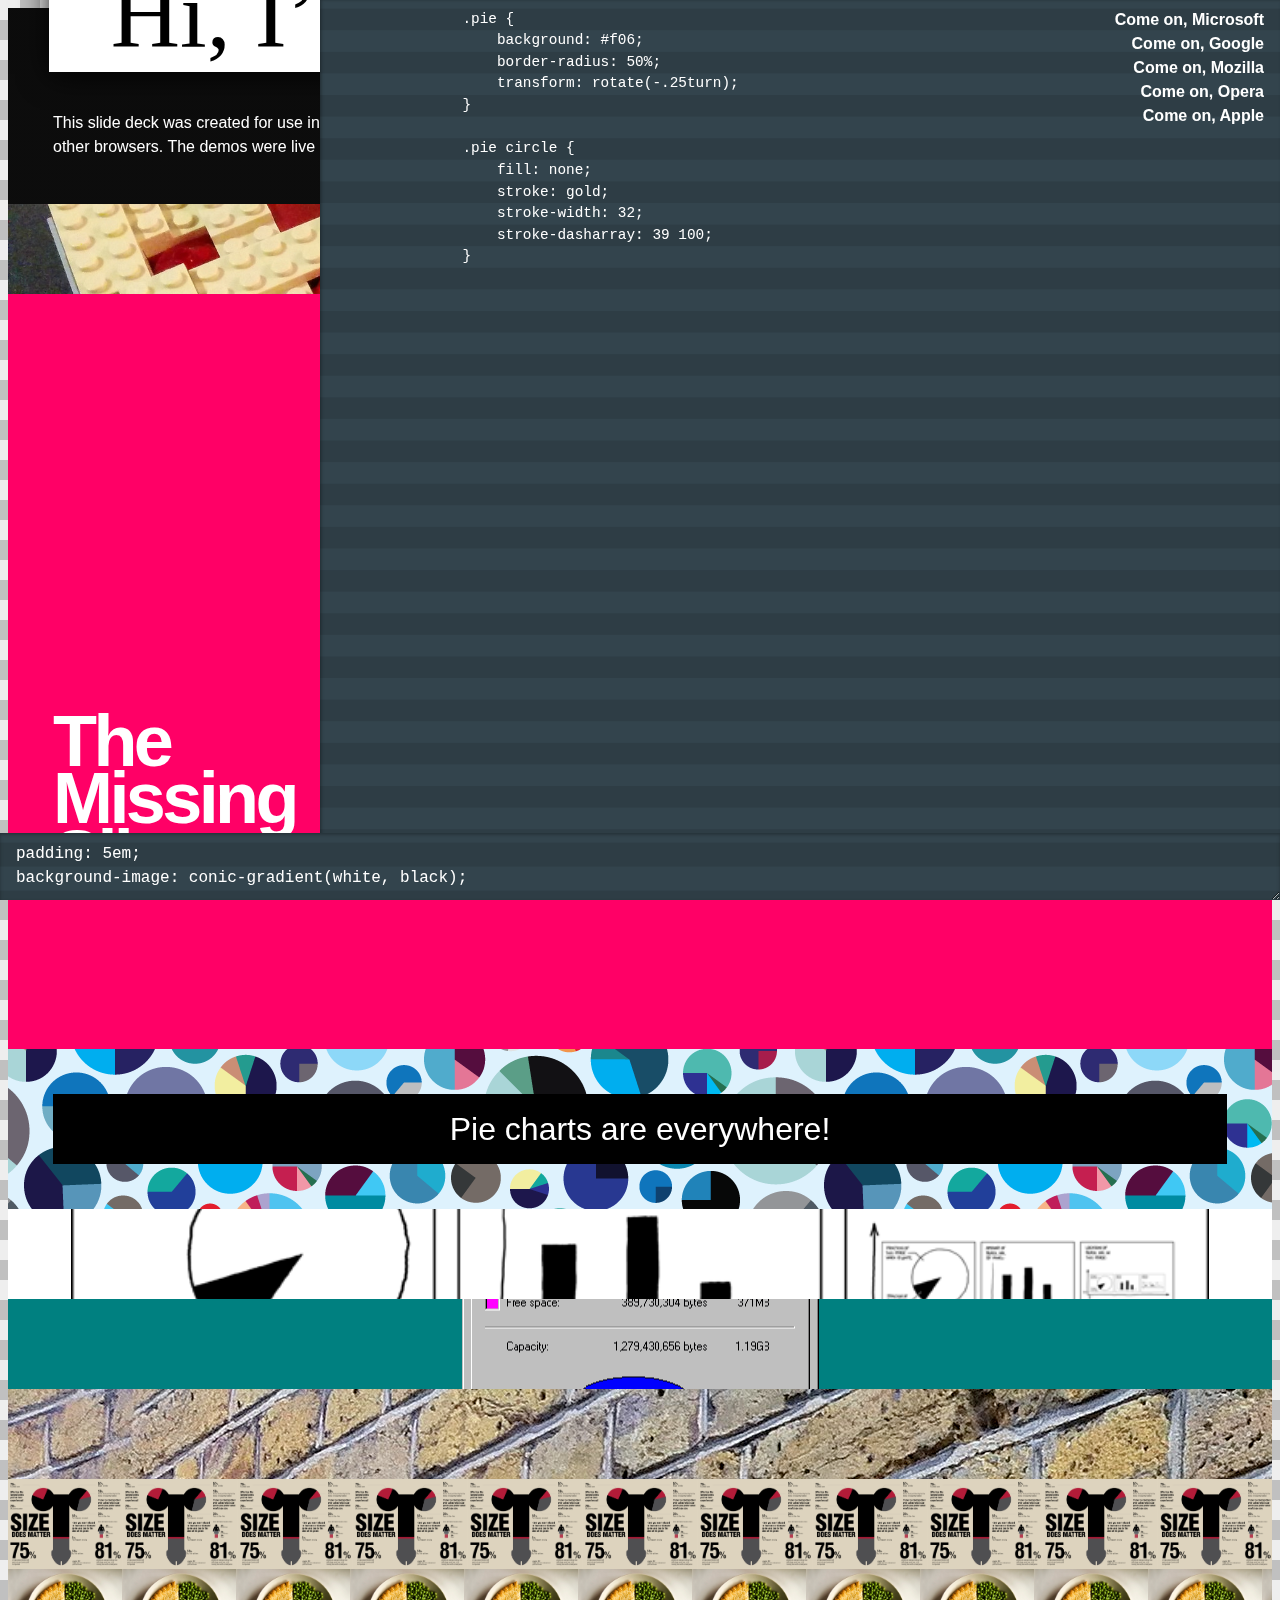
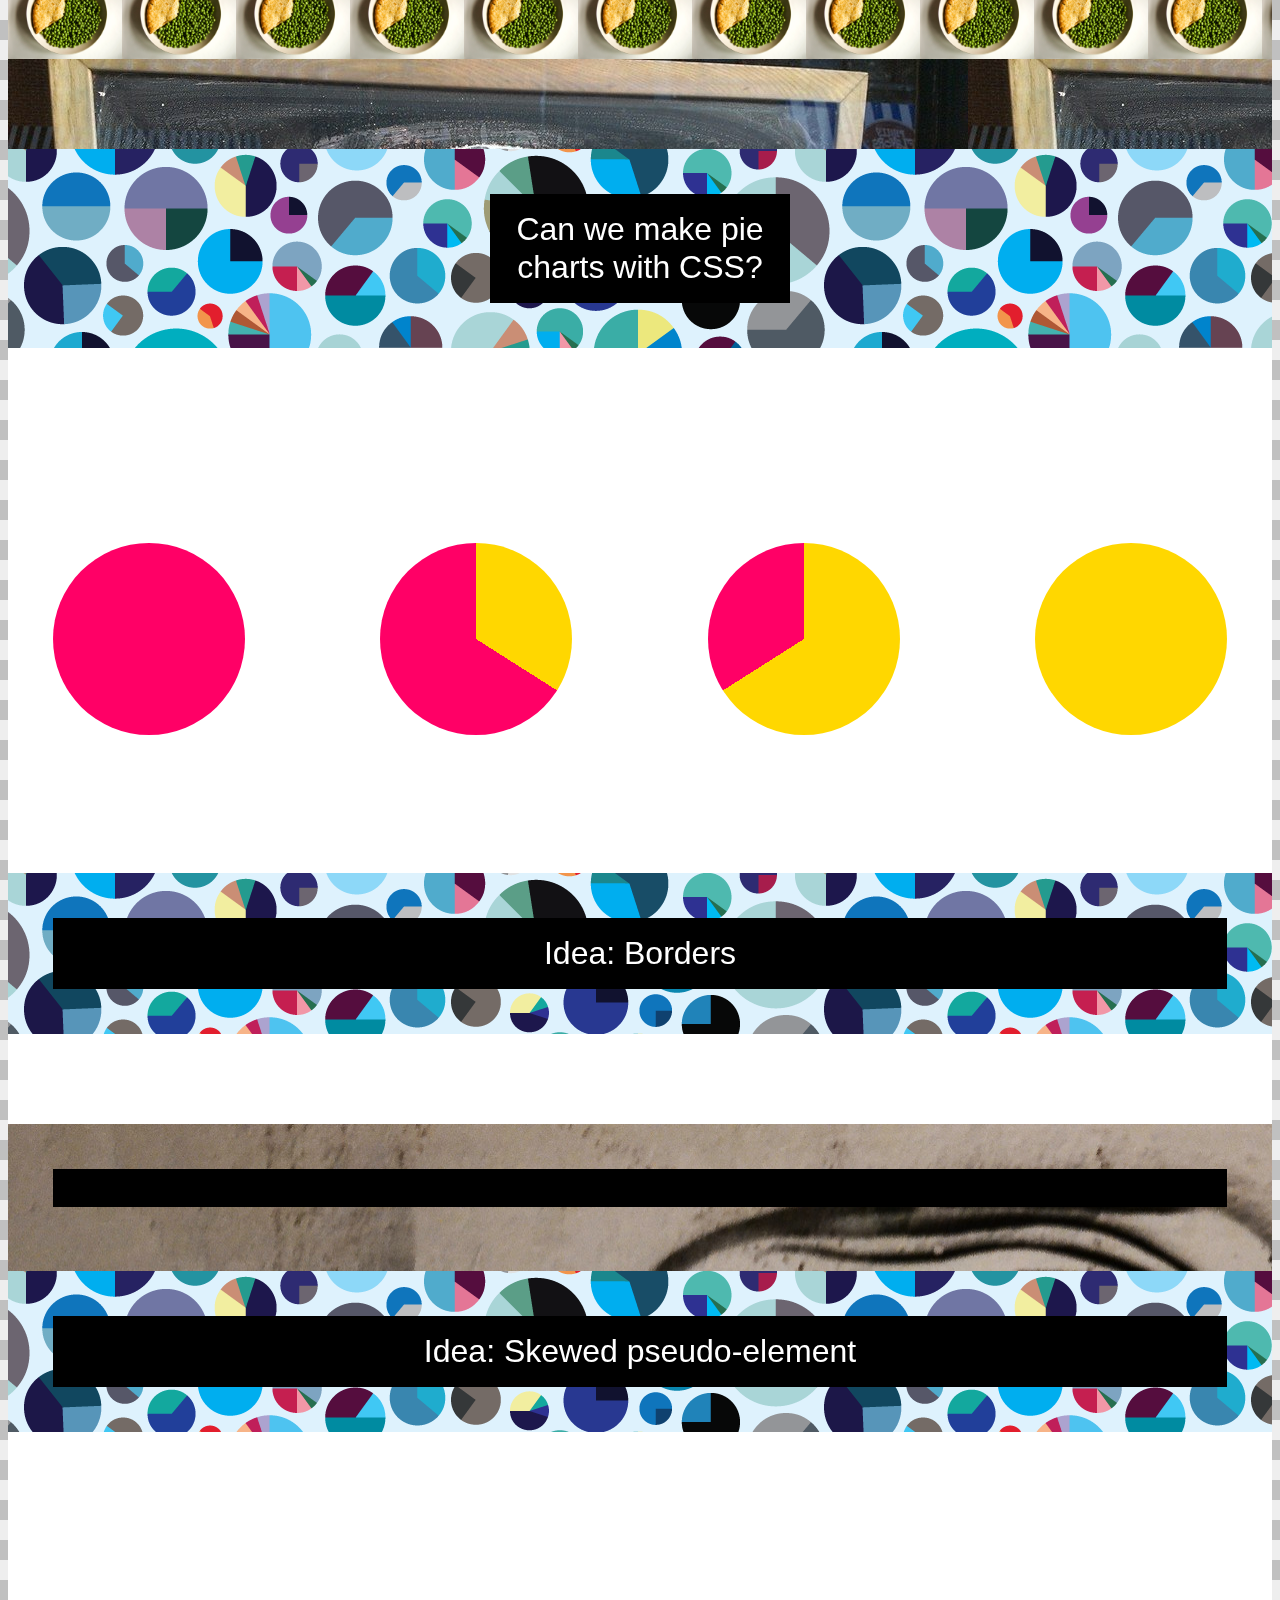
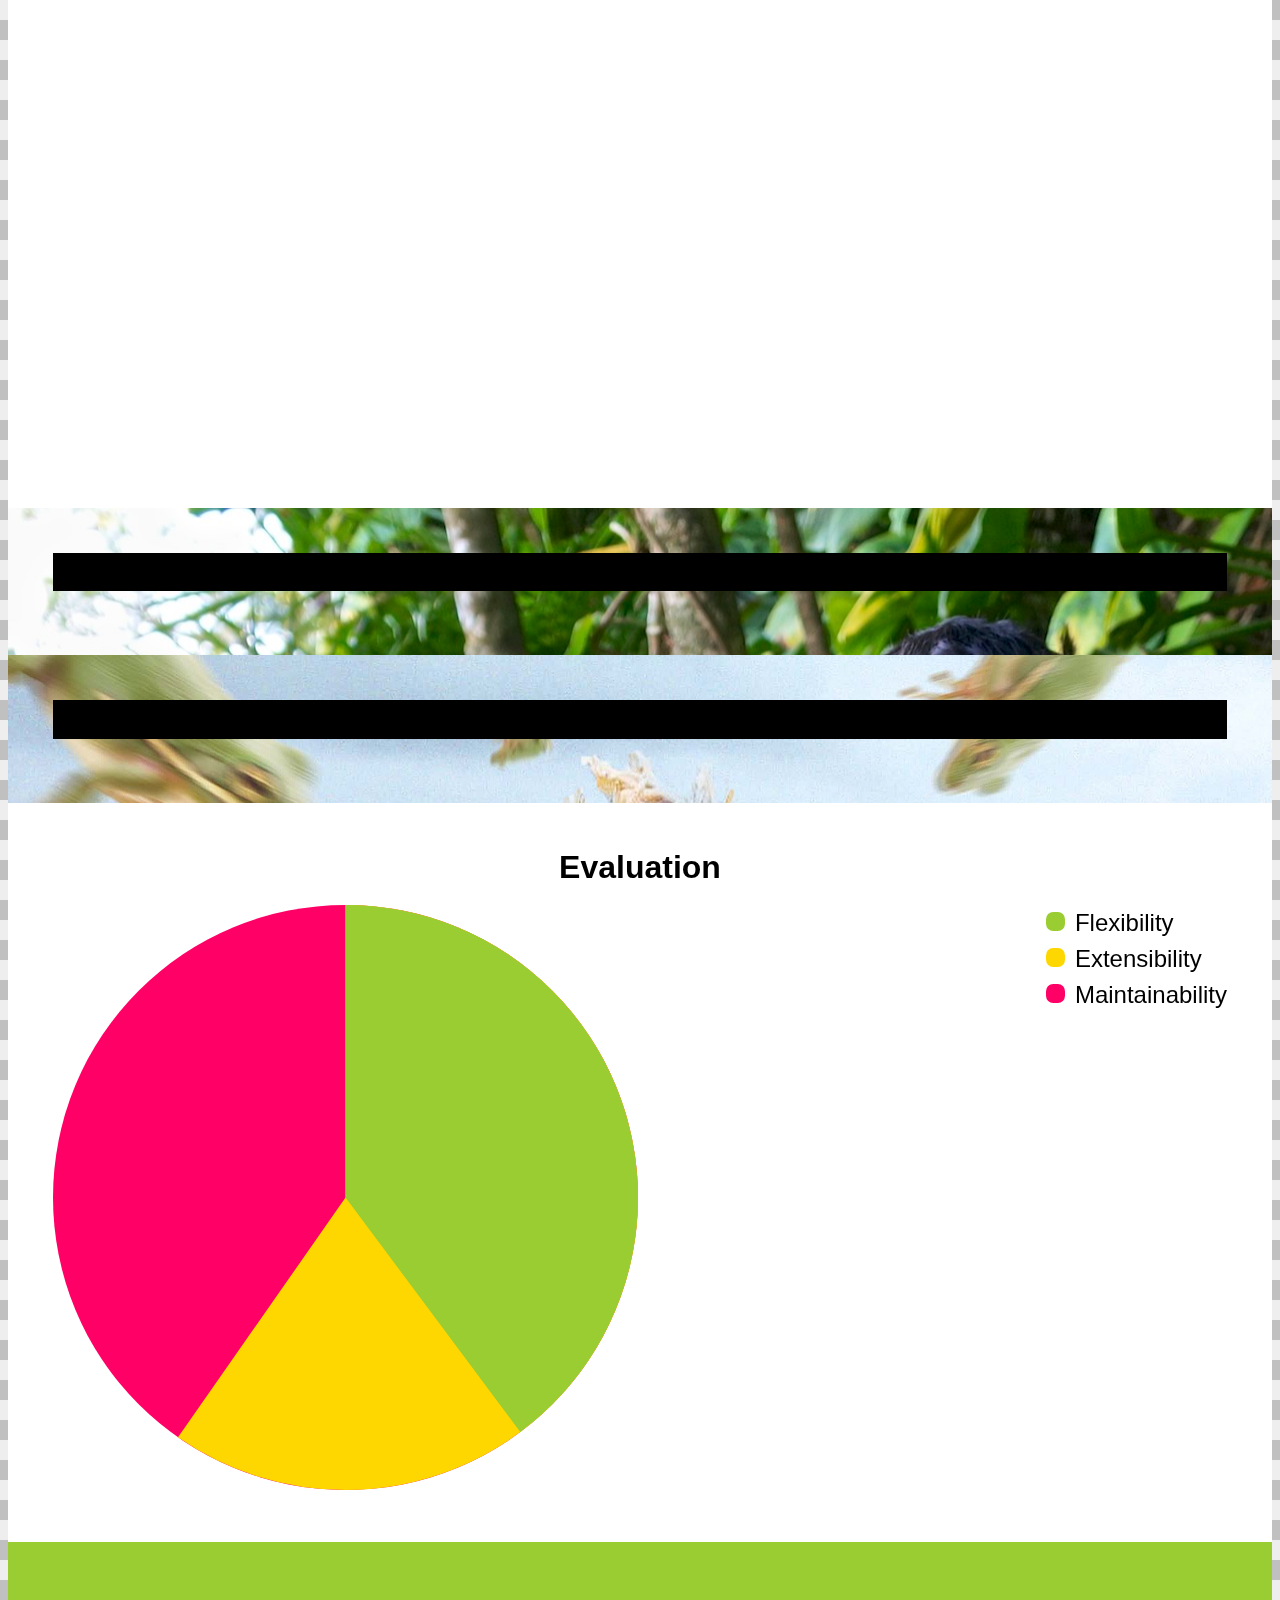
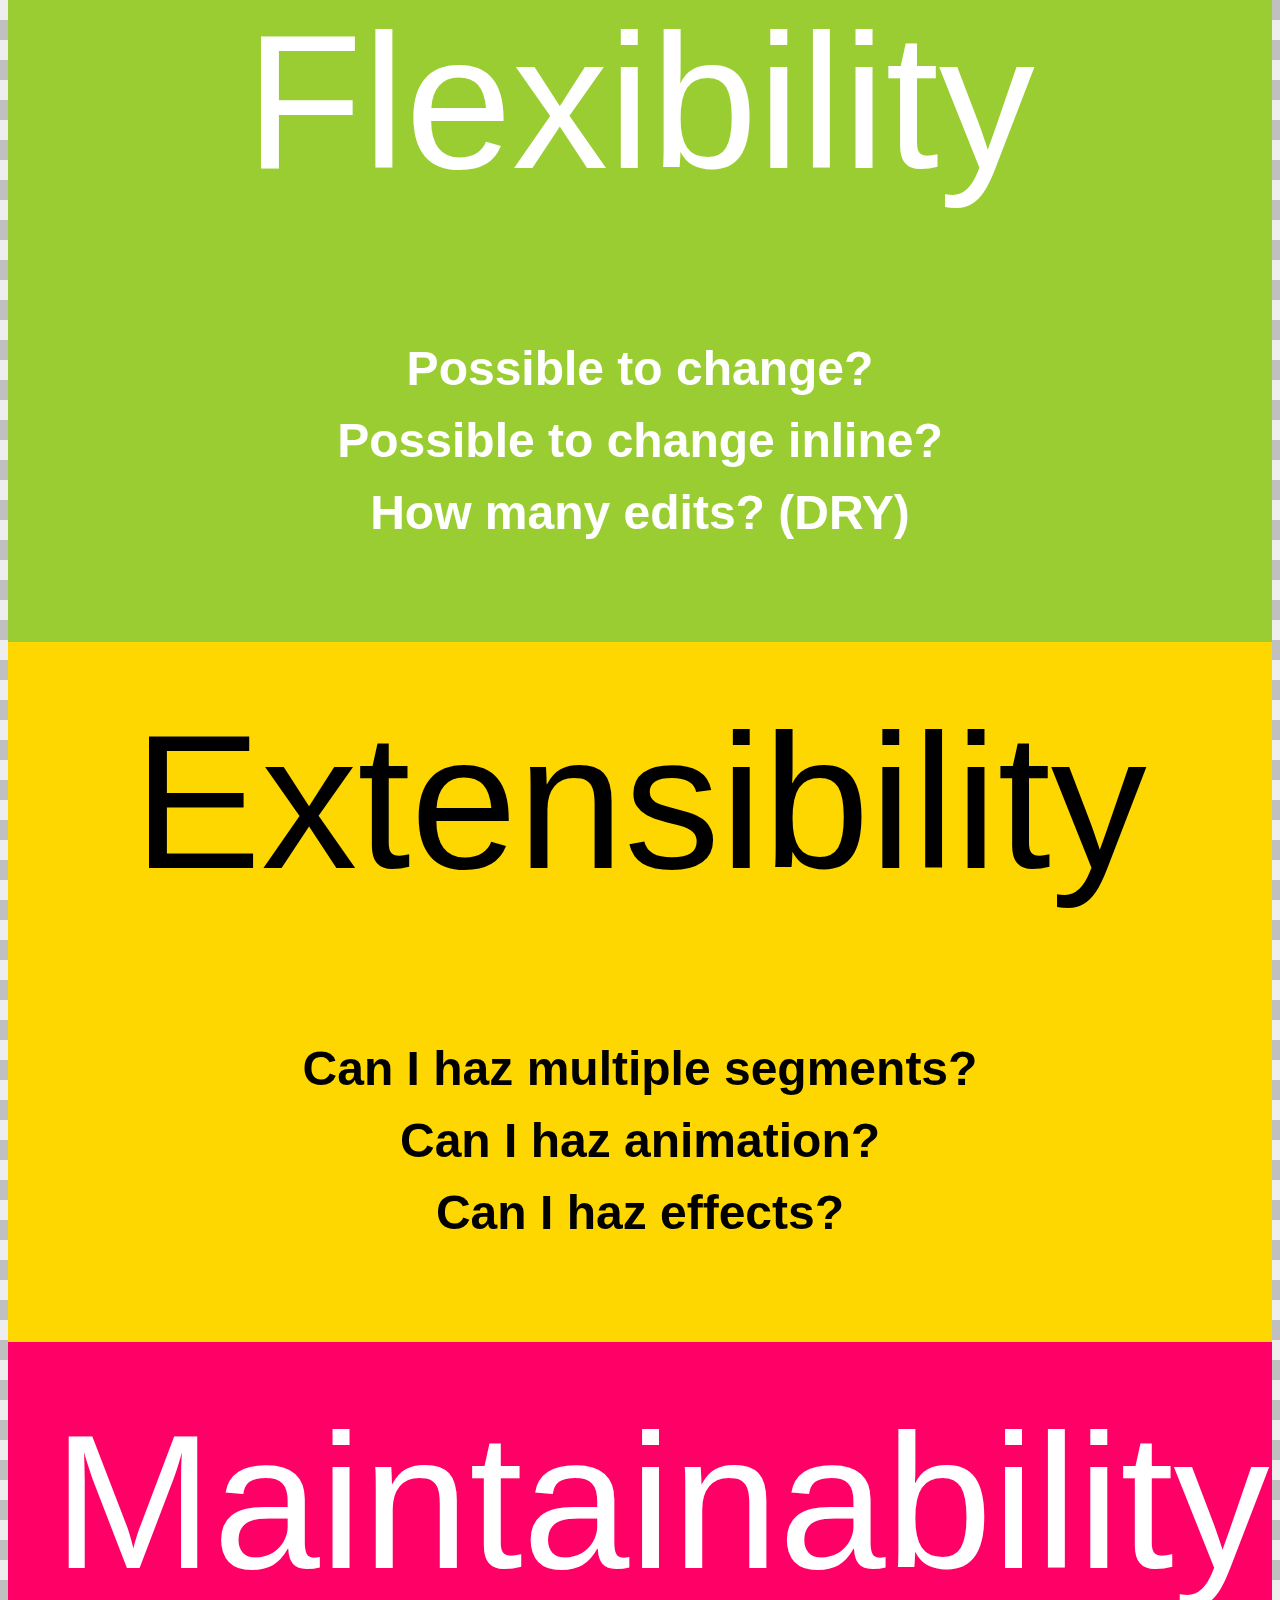
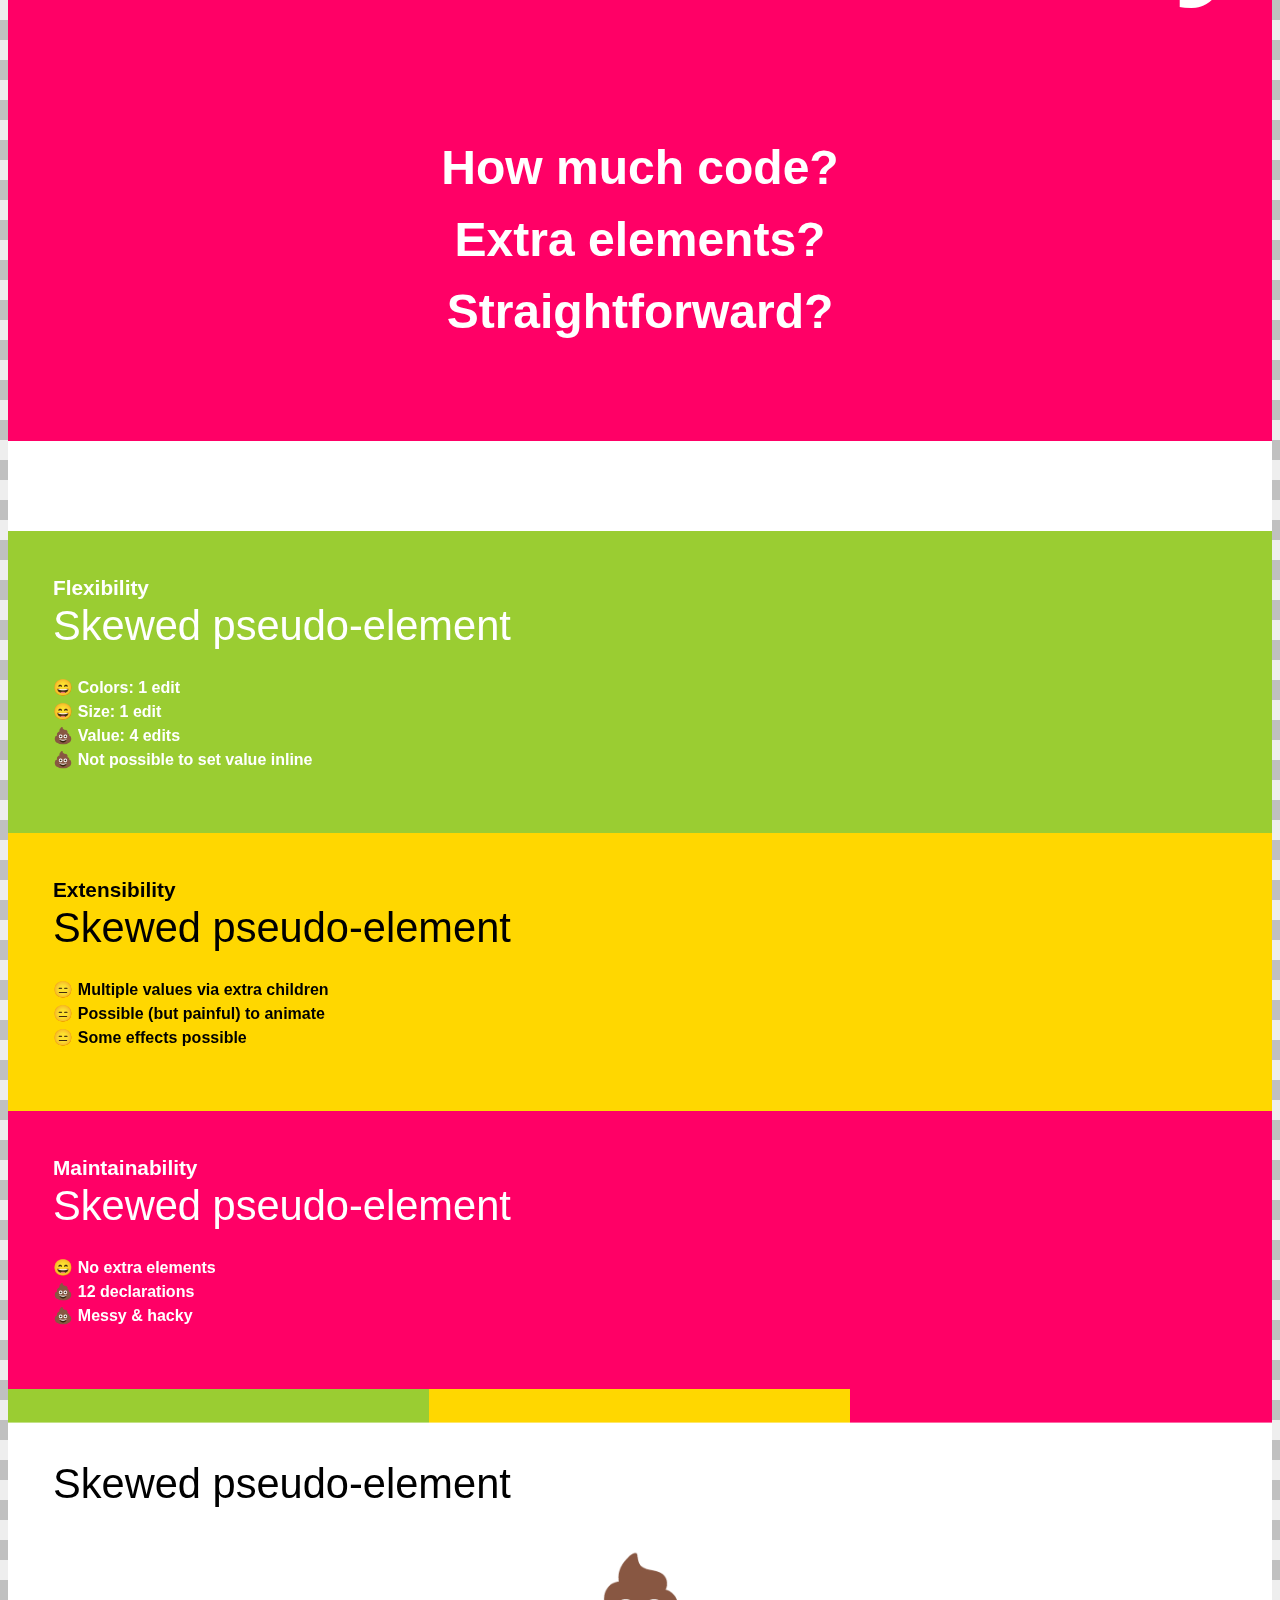
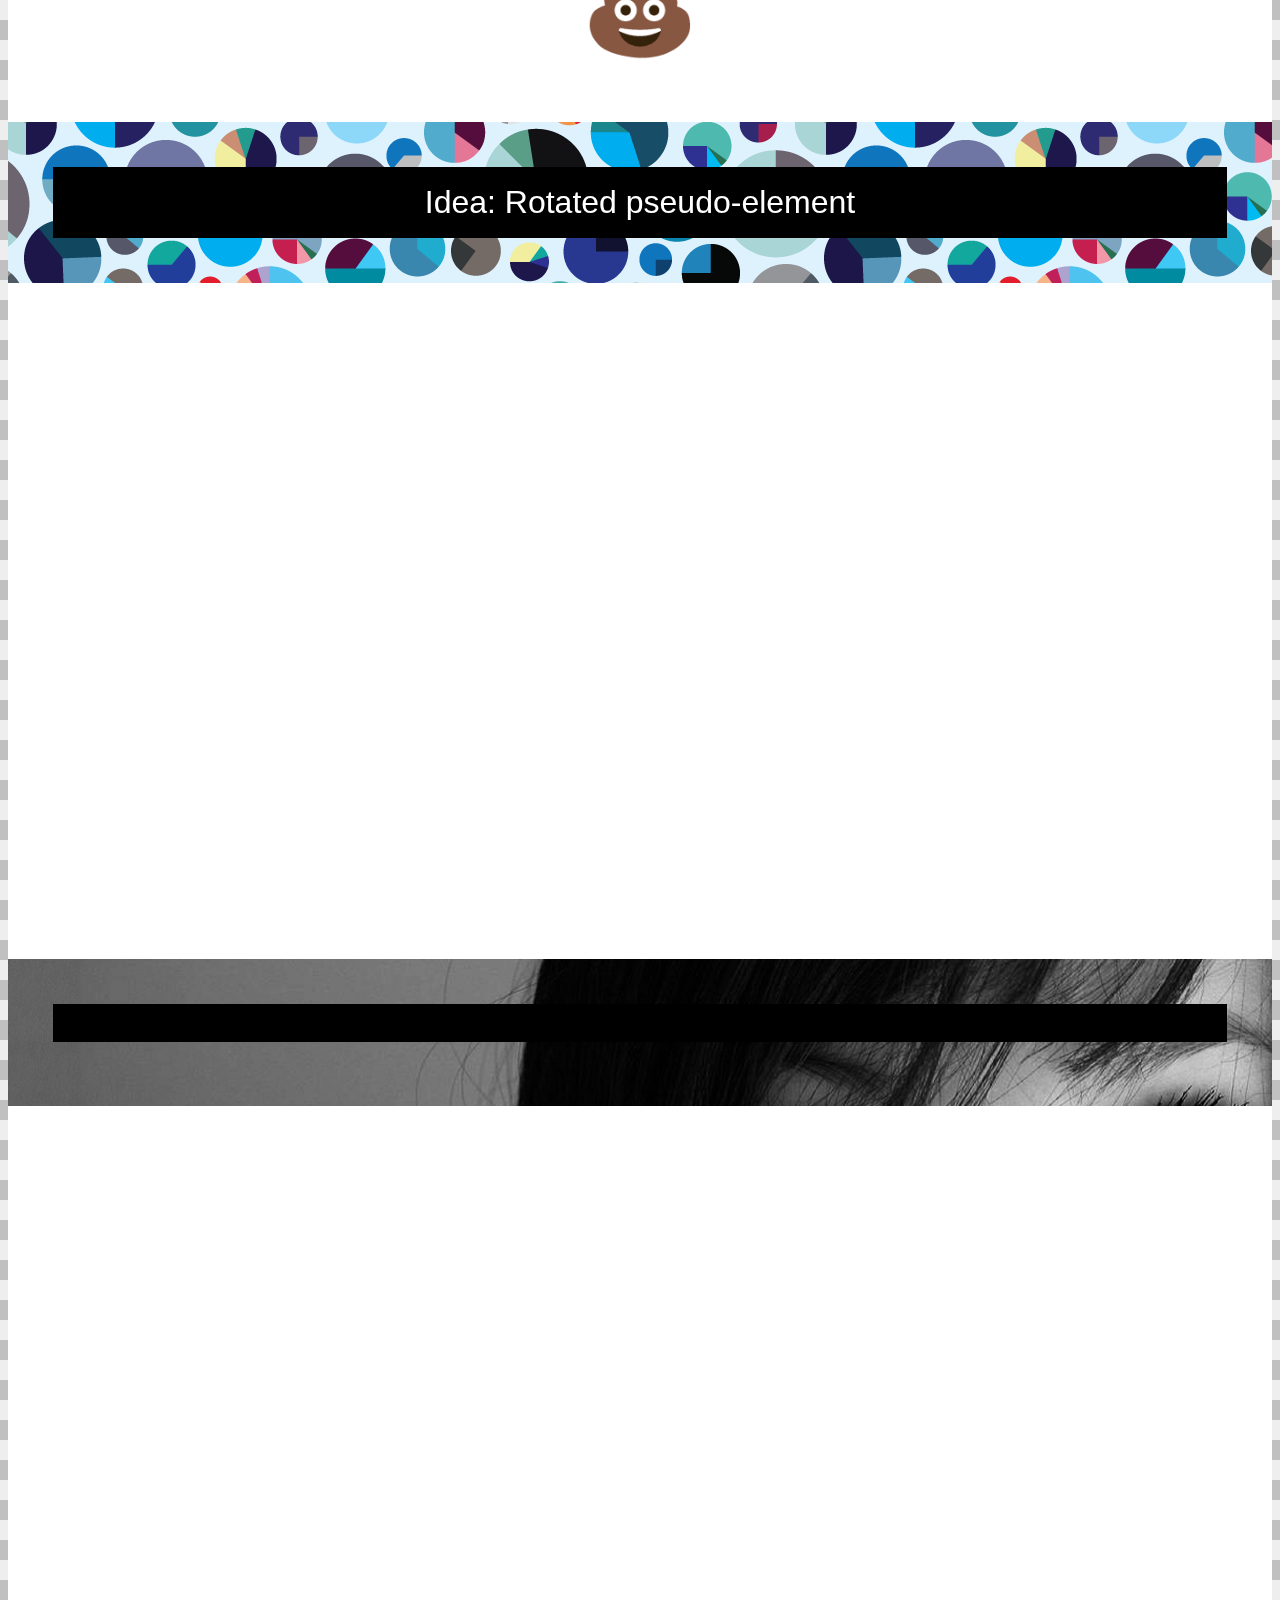
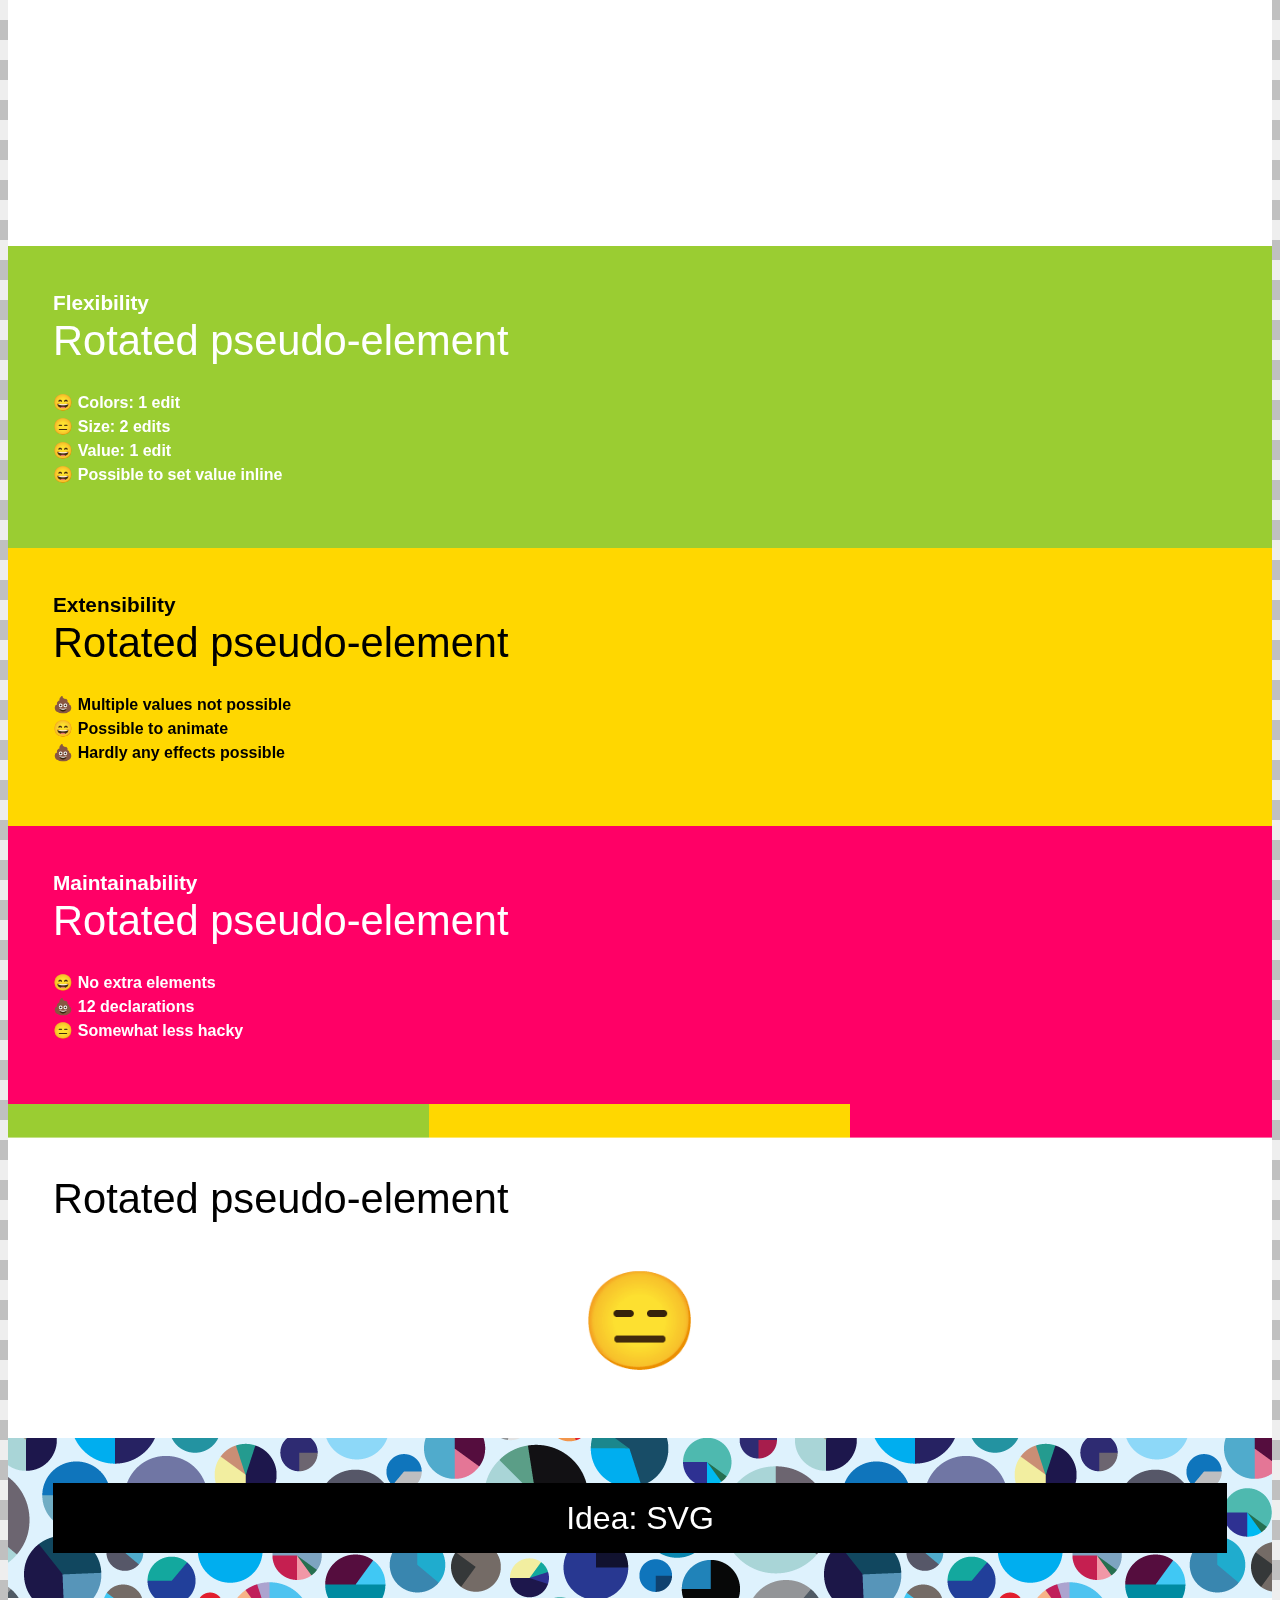
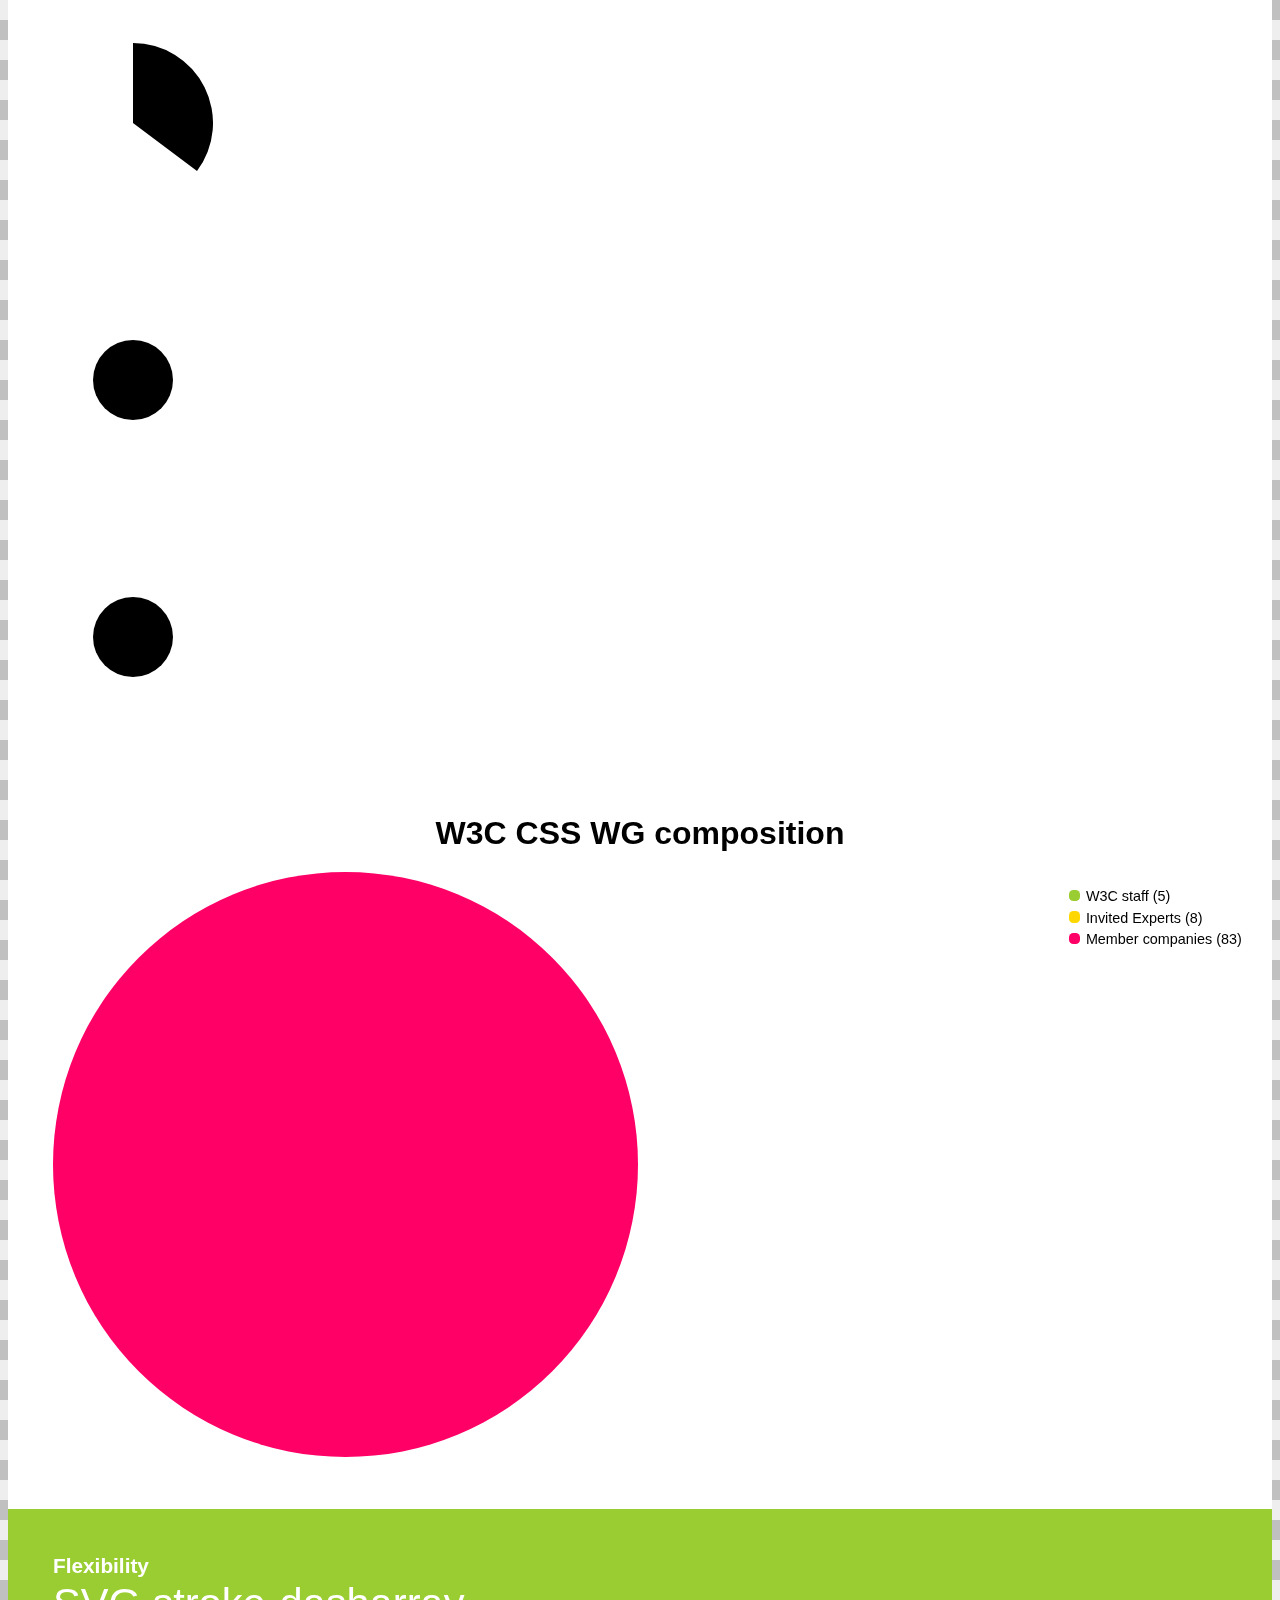
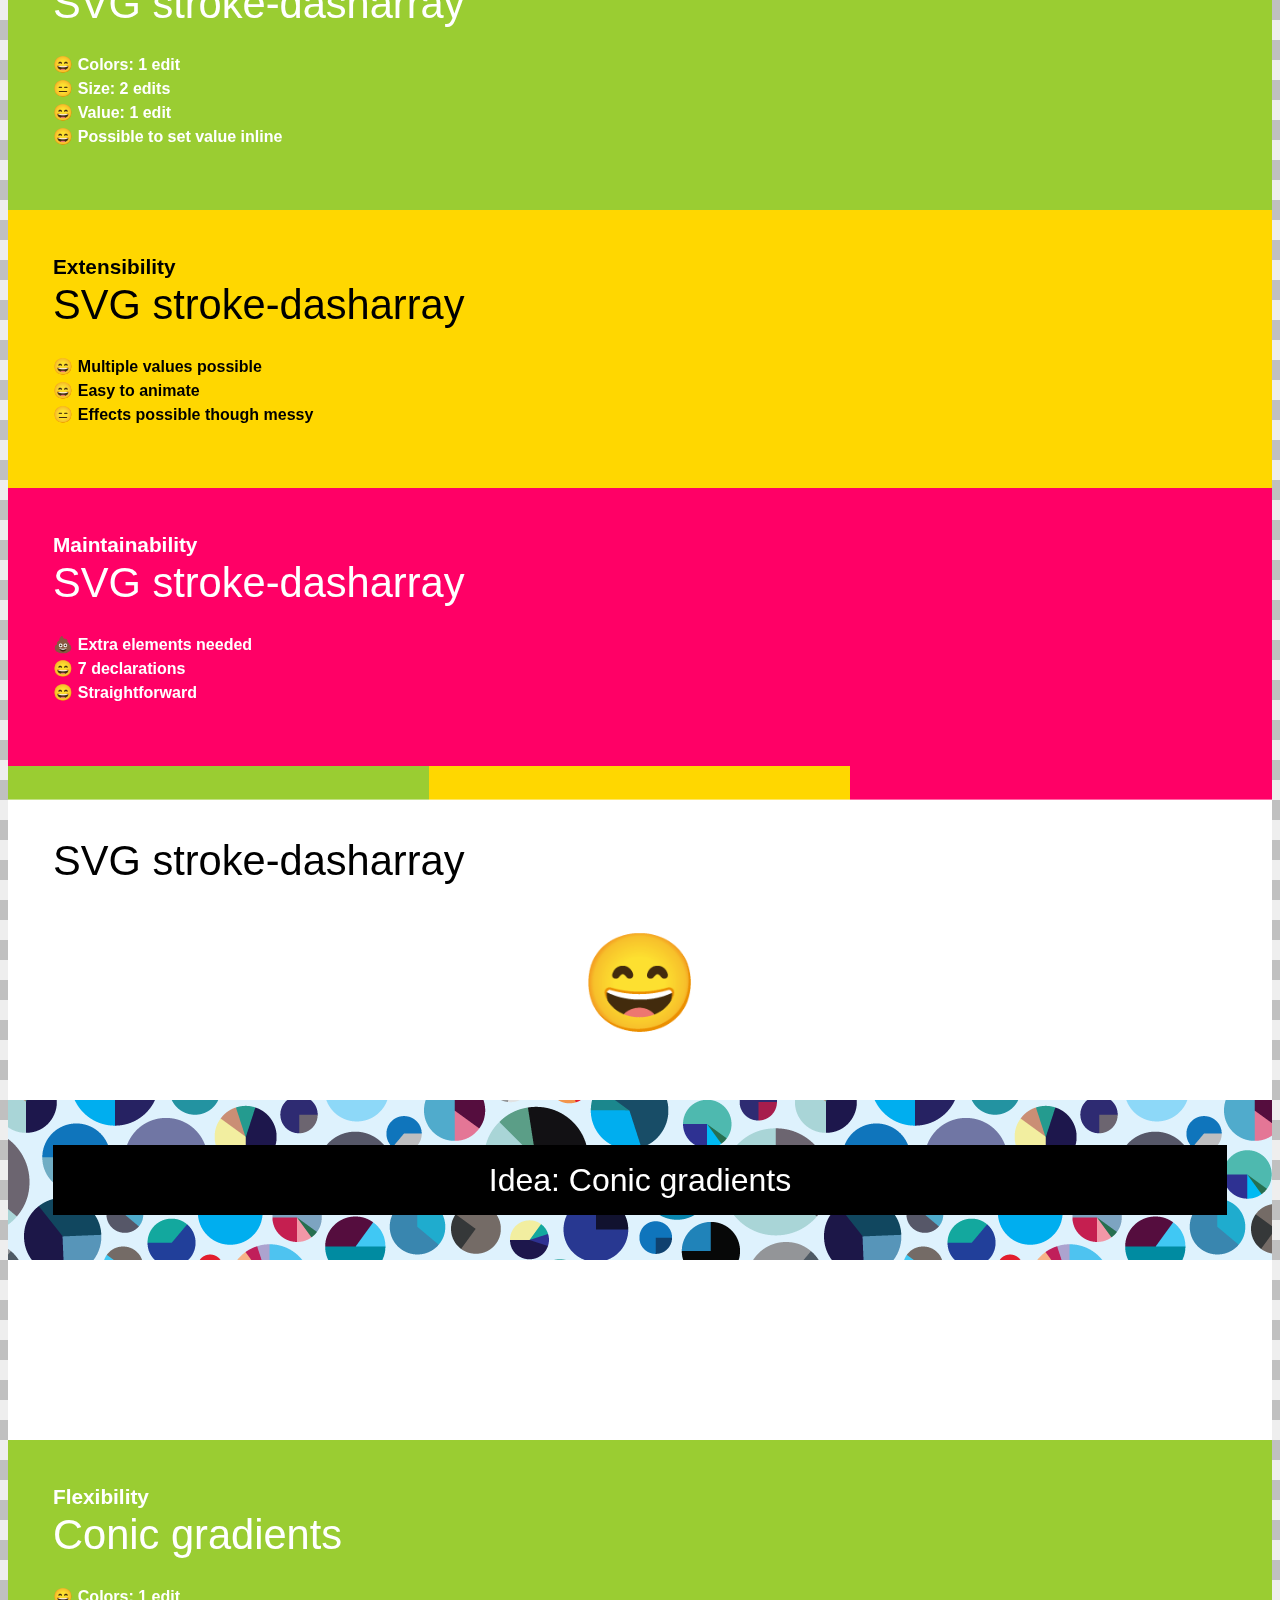
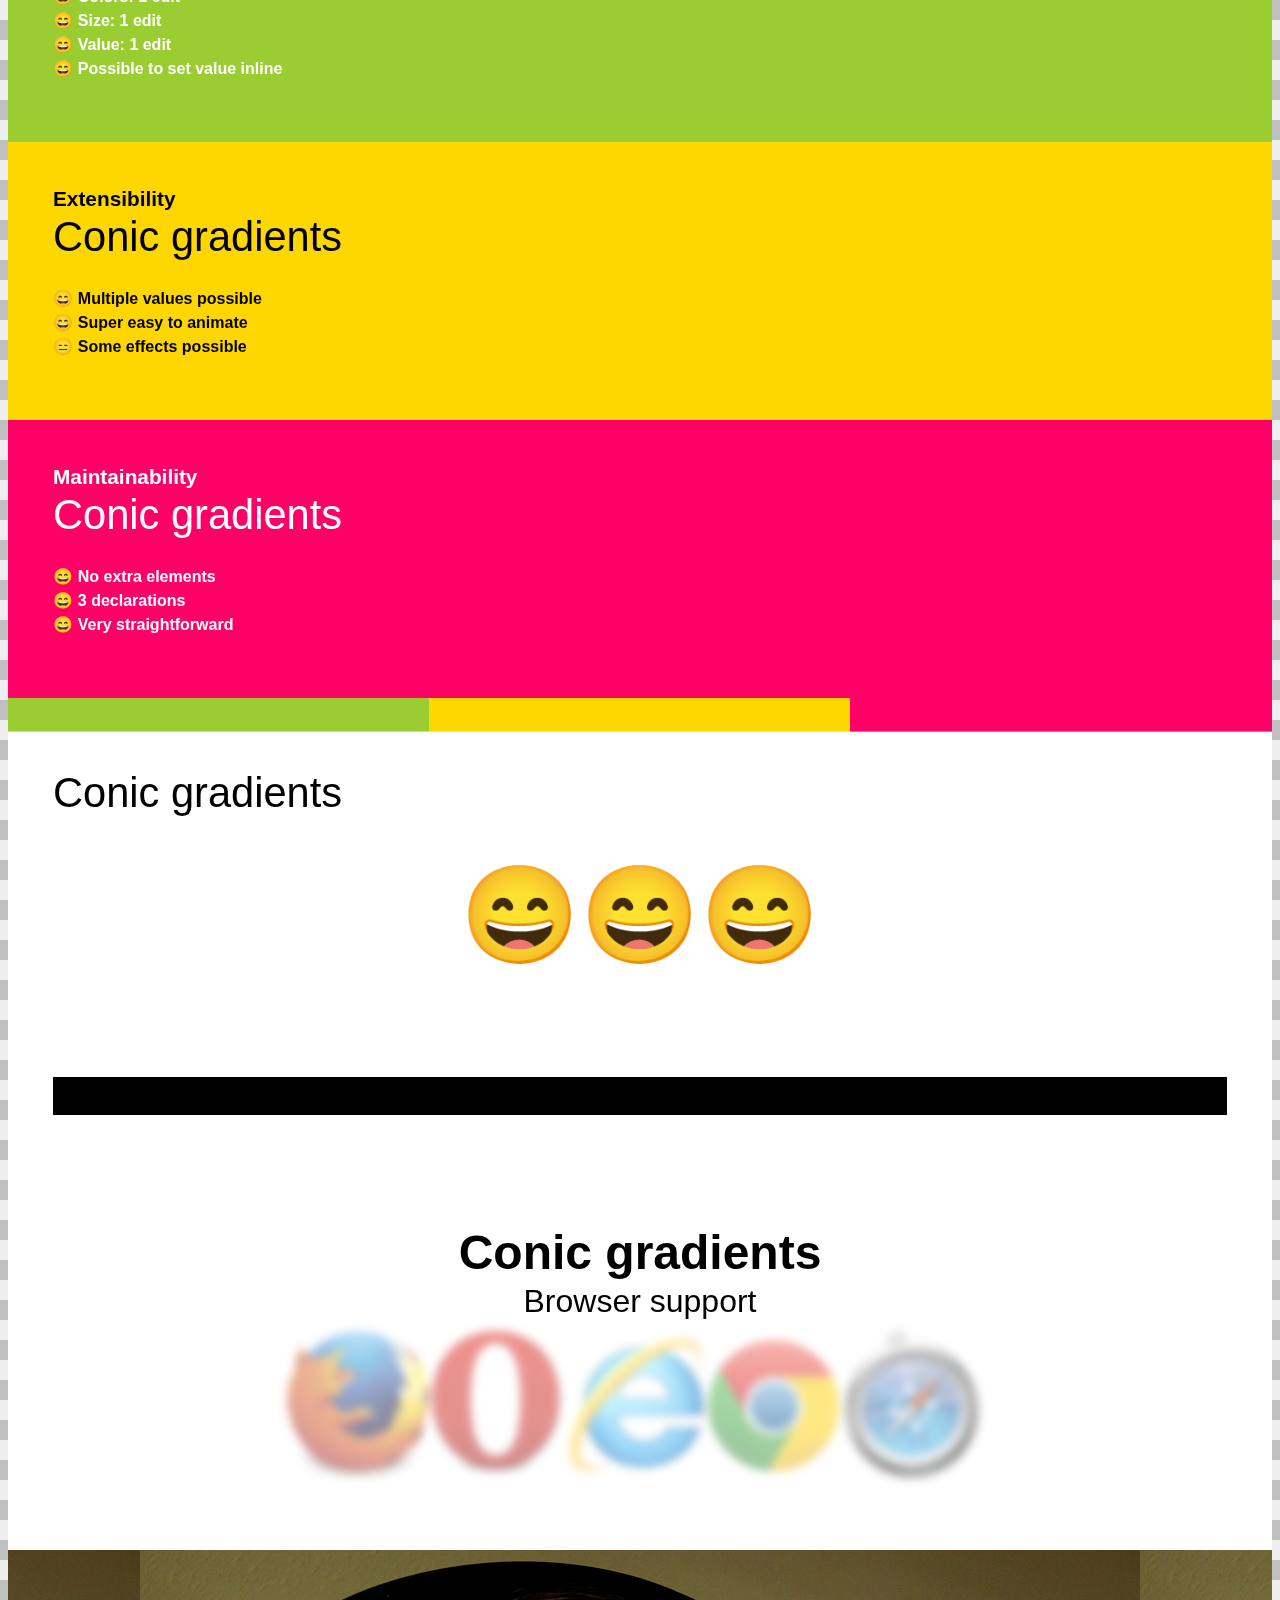
==== commit 1235294e: "Changes" ====
--- a/index.html
+++ b/index.html
@@ -8,9 +8,9 @@
 <link href="../csss/reusable.css" rel="stylesheet" />
 <link href="../prism.js/themes/prism.css" rel="stylesheet" />
 <link href="theme.css" rel="stylesheet" />
-<link href="talk.css" rel="stylesheet" xdata-noprefix />
+<link href="talk.css" rel="stylesheet" data-noprefix />
 <script src="../prefixfree/prefixfree.min.js"></script>
-<script src="conic-gradient/conic-gradient.js"></script>
+<script src="../conic-gradient/conic-gradient.js"></script>
 
 </head>
 <body class="language-javascript">
@@ -82,7 +82,7 @@
 	</header>
 
 	<section class="slide" id="pee" data-source="Chart idea from flickr.com/photos/stevewhitaker/4171903959">
-		<h1>What I think about during a talk</h1>
+		<h1>What&nbsp;I think about during&nbsp;a&nbsp;talk</h1>
 
 		<div class="legend">
 			<p>The talk content</p>
@@ -91,22 +91,22 @@
 
 		<div class="points">
 			<div class="point">
-				<div class="pie"></div>
+				<div class="pie" style="background: #f06"></div>
 				0-9 minutes
 			</div>
 
 			<div class="point">
-				<div class="pie" style="animation-delay: -33s"></div>
+				<div class="pie" style="background: conic-gradient(gold 34%, #f06 0)"></div>
 				10-29 minutes
 			</div>
 
 			<div class="point">
-				<div class="pie" style="animation-delay: -66s"></div>
+				<div class="pie" style="background: conic-gradient(gold 66%, #f06 0)"></div>
 				30-49 minutes
 			</div>
 
 			<div class="point">
-				<div class="pie" style="animation-delay: -99.9999s"></div>
+				<div class="pie" style="background: gold"></div>
 				50+ minutes
 			</div>
 		</div>
@@ -134,7 +134,7 @@
 
 <section id="skewed">
 	<header class="slide">
-		<h1>Idea: Skewed pseudo-element</h1>
+		<h1>Idea: Skewed pseudo&#x2011;element</h1>
 	</header>
 
 	<section class="tasty slide">
@@ -143,28 +143,6 @@
 	background: #f06;
 }</textarea>
 	</section>
-
-	<section class="tasty slide" id="skewed-solution">
-		<div class="pie"></div>
-		<div class="pie over-half"></div>
-		<textarea data-subject=".pie" class="dont-resize">.pie {
-	border-radius: 50%; 
-	overflow: hidden;
-	background: #f06;
-}
-
-.pie::before {
-	content: "";
-	padding: 5000%;
-	position: absolute;
-	left: 50%; bottom: 50%;
-	background: gold;
-	transform: scaleX(-1)
-	           rotate(-90deg)
-	           skew(30deg);
-	transform-origin: bottom left;
-}</textarea>
-		</section>
 
 		<section class="tasty slide" id="skewed-solution-overhalf">
 			<div class="pie"></div>
@@ -249,7 +227,7 @@
 		<section class="slide" data-import="skewed-solution-overhalf"></section>
 
 		<section class="eval flexibility slide">
-			<h1>Skewed pseudo-element</h1>
+			<h1>Skewed pseudo&#x2011;element</h1>
 			
 			<ul>
 				<li class="good">Colors: 1 edit</li>
@@ -260,7 +238,7 @@
 		</section>
 
 		<section class="eval extensibility slide">
-			<h1>Skewed pseudo-element</h1>
+			<h1>Skewed pseudo&#x2011;element</h1>
 			
 			<ul>
 				<li class="ok">Multiple values via extra children</li>
@@ -270,7 +248,7 @@
 		</section>
 
 		<section class="eval maintainability slide">
-			<h1>Skewed pseudo-element</h1>
+			<h1>Skewed pseudo&#x2011;element</h1>
 			
 			<ul>
 				<li class="good"><strong>No</strong> extra elements</li>
@@ -280,14 +258,14 @@
 		</section>
 
 		<section class="slide eval-overall">
-			<h1>Skewed pseudo-element</h1>
+			<h1>Skewed pseudo&#x2011;element</h1>
 			<p class="bad"></p>
 		</section>
 </section>
 
 <section id="rotated">
 	<header class="slide">
-		<h1>Idea: Rotated pseudo-element</h1>
+		<h1>Idea: Rotated pseudo&#x2011;element</h1>
 	</header>
 
 	<section class="tasty slide">
@@ -355,7 +333,7 @@
 }
 
 @keyframes color {
-	50% { background-color: currentColor; }
+	50% { background-color: inherit; }
 }
 @keyframes spin {
 	to { transform: rotate(.5turn); }
@@ -365,16 +343,16 @@
 	content: "";
 	margin-left: 50%;
 	height: 100%;
-	border-radius:0 100% 100% 0 / 50%;
+	border-radius: 0 100% 100% 0 / 50%;
 	transform-origin: left;
 	animation: 1s spin linear infinite,
-	           color 2s step-end infinite;
-	background-color: inherit;
+	           color 2s step-start infinite;
+	background-color: currentColor;
 }</textarea>
 	</section>
 
 	<section class="eval flexibility slide">
-		<h1>Rotated pseudo-element</h1>
+		<h1>Rotated pseudo&#x2011;element</h1>
 		
 		<ul>
 			<li class="good">Colors: 1 edit</li>
@@ -385,7 +363,7 @@
 	</section>
 
 	<section class="eval extensibility slide">
-		<h1>Rotated pseudo-element</h1>
+		<h1>Rotated pseudo&#x2011;element</h1>
 		
 		<ul>
 			<li class="bad">Multiple values not possible</li>
@@ -395,7 +373,7 @@
 	</section>
 
 	<section class="eval maintainability slide">
-		<h1>Rotated pseudo-element</h1>
+		<h1>Rotated pseudo&#x2011;element</h1>
 		
 		<ul>
 			<li class="good"><strong>No</strong> extra elements</li>
@@ -405,7 +383,7 @@
 	</section>
 
 	<section class="slide eval-overall">
-		<h1>Rotated pseudo-element</h1>
+		<h1>Rotated pseudo&#x2011;element</h1>
 		<p class="ok"></p>
 	</section>
 </section>
@@ -627,13 +605,13 @@
 
 <footer class="dark slide">
 	<img src="img/mark.svg" />
-	<h1 dir="rtl">Thank you!</h1>
+	<h1>Thank you!</h1>
 	<ul>
 		<li><a href="mailto:lea@w3.org">lea@verou.me</a></li>
 		<li><a href="http://lea.verou.me">lea.verou.me</a></li>
 		<li><a href="http://twitter.com/leaverou">@leaverou</a></li>
 	</ul>
-	<p>Slides: To Be Posted (check twitter)</p>
+	<p>Slides: leaverou.github.io/missing-slice (not posted yet!)</p>
 	<p style="font-size: 50%;">This slide deck was entirely built with open web technologies! Slideshow framework: <a href="http://github.com/LeaVerou/CSSS">github.com/LeaVerou/CSSS</a></p>
 </footer>
 
--- a/theme.css
+++ b/theme.css
@@ -60,13 +60,22 @@
 	background-attachment: local;
 	color: white;
 	line-height: 1.5;
-	
 }
 
 	textarea:not(.bottom) {
 		padding-left: calc(1em + 8rem);
 		box-shadow: .1em 0 .2em rgba(0,0,0,.3) inset;
 		font-size: 90%;
+	}
+
+	@media (max-width: 1024px) {
+		textarea:not(.bottom) {
+			width: 76%;
+			padding-left: calc(1em + 5rem);
+			font-size: 75%;
+			tab-size: 3;
+			overflow: auto;
+		}
 	}
 
 	textarea.bottom {
@@ -80,9 +89,15 @@
 	}
 
 .slide {
-	padding: 5vmin 6vmin;	
+	padding: 5vmin;	
 	background-color: white;
 	color: black;
+}
+
+@media (max-width: 1024px) {
+	.slide {
+		padding: 3vmin;
+	}
 }
 
 	.slide[data-source]::after {
@@ -133,7 +148,7 @@
 }
 
 	section > header.slide > h1 {
-		margin: calc(45vh - .5em) auto;
+		margin: auto;
 		padding: .5em .7em;
 		background: black;
 		text-align: center;
--- a/talk.css
+++ b/talk.css
@@ -1,8 +1,8 @@
 #for-browser {
 	background: #333;
-	background-image: linear-gradient(to left, black, black);
+	background-image: linear-gradient(to left, rgba(0,0,0,.5), rgba(0,0,0,.5)), linear-gradient(to left, rgba(0,0,0,.5), rgba(0,0,0,.5));
 	background-repeat: no-repeat;
-	background-size: 1280px 720px;
+	background-size: 1280px 720px, 1024px 768px;
 }
 
 #intro {
@@ -12,8 +12,10 @@
 }
 
 	#intro h1 {
+		position: absolute;
+		bottom: .2em;
 		width: 5em;
-		margin: 1.2em 0 0 0;
+		margin: 0;
 		text-align: left;
 		font-size: 450%;
 		line-height: .8;
@@ -90,7 +92,7 @@
 	#hi figure {
 		float: left;
 		margin: 1.5em 1.5em 0 1em;
-		max-width: 540px;
+		max-width: 45vw;
 		display: inline-block;
 		background: white;
 		padding: 15px;
@@ -100,6 +102,7 @@
 	
 		#hi figure img {
 			max-width: 100%;
+			object-fit: cover;
 		}
 		
 		#hi figure figcaption {
@@ -109,7 +112,6 @@
 			color: black;
 			text-shadow: none;
 			font: 300%/.7 'Reenie Beanie', cursive;
-			
 		}
 	
 		#hi figure img {
@@ -156,17 +158,11 @@
 		}
 		
 	#oreilly {
-		float: right;
-		margin-top: -13em;
-		margin-right: 1em;
+		position: absolute;
+		right: 4vmin;
+		bottom: 4vmin;
 		box-shadow: 1px 1px #aab, 2px 2px #bbc, 3px 3px #99a, 4px 4px #aab, 5px 5px #889, 6px 6px #99a, 7px 7px #778, 8px 8px #889,
 		            8px 8px 10px rgba(0,0,0,.6);
-	}
-
-	@media (max-width: 1279px) {
-		#oreilly {
-			margin-top: -3.6em;
-		}
 	}
 
 	p#mit {
@@ -181,37 +177,25 @@
 			margin-bottom: .2em;
 		}
 
-#pee .pie {
-	display: inline-block;
-	position: relative;
-	width: 1em;
-	height: 1em;
-	border-radius: 50%;
-	background: yellowgreen;
-	background-image: linear-gradient(to right, transparent 50%, currentColor 0);
-	color: #655;
-	text-align: center;
-	font-size: 100px;
-}
-
-@keyframes spin {
-	to { transform: rotate(.5turn); }
-}
-@keyframes bg {
-	50% { background: currentColor; }
-}   
-
-#pee .pie::before {
-	content: '';
-	position: absolute;
-	top: 0; left: 50%;
-	width: 50%; height: 100%;
-	border-radius: 0 100% 100% 0 / 50%;
-	background-color: inherit;
-	transform-origin: left;
-	animation: spin 50s linear infinite, bg 100s step-end infinite;
-	animation-play-state: paused;
-	animation-delay: inherit;
+@media (max-width: 1024px) {
+	#hi {
+		font-size: 180%;
+	}
+
+	#hi figure {
+		height: 84vh;
+	}
+
+	#hi figure img {
+		width: 100%;
+		height: calc(100% - 2.5em);
+	}
+
+	#oreilly {
+		right: 45vmin;
+		bottom: 10vh;
+		outline: 100vmax solid rgba(0,0,0,.5);
+	}
 }
 
 #pee {
@@ -223,6 +207,14 @@
 	transition: 15s 10s;
 	transition-property: color, opacity;
 }
+	
+	#pee .pie {
+		display: inline-block;
+		position: relative;
+		width: 1em;
+		height: 1em;
+		border-radius: 50%;
+	}
 
 	.legend {
 		margin: 2em auto;
@@ -296,6 +288,13 @@
 	height: 10em;
 }
 
+@media (max-width: 1024px) {
+	.tasty .pie {
+		width: 9em;
+		height: 9em;
+	}
+}
+
 .tasty .pie + .pie {
 	transform: scale(.55);
 	transform-origin: top;
@@ -348,7 +347,7 @@
 		float: right;
 		margin: 0;
 		max-width: 10em;
-		font-size: 220%;
+		font-size: 150%;
 	}
 
 	.pie-slide .legend p:nth-of-type(1)::before {
@@ -610,7 +609,7 @@
 
 	#csswg-composition .legend {
 		margin: 1em;
-		font-size: 140%;
+		font-size: 90%;
 	}
 
 		#csswg-composition .legend p {
@@ -642,6 +641,7 @@
 	div.browser-support {
 		text-align: center;
 		margin-bottom: 2em;
+		white-space: nowrap;
 	}
 		
 		.browser-support > dfn {
@@ -800,7 +800,13 @@
 	#epilogue h1 {
 		background: none;
 		bottom: .1em;
-		transition: 2s 2.5s opacity;
+		xtransition: 2s 2.5s opacity;
+	}
+
+	@media (max-width: 1024px) {
+		#epilogue h1 {
+			font-size: 6.4vw;
+		}
 	}
 
 	#epilogue:not(:target) h1 {
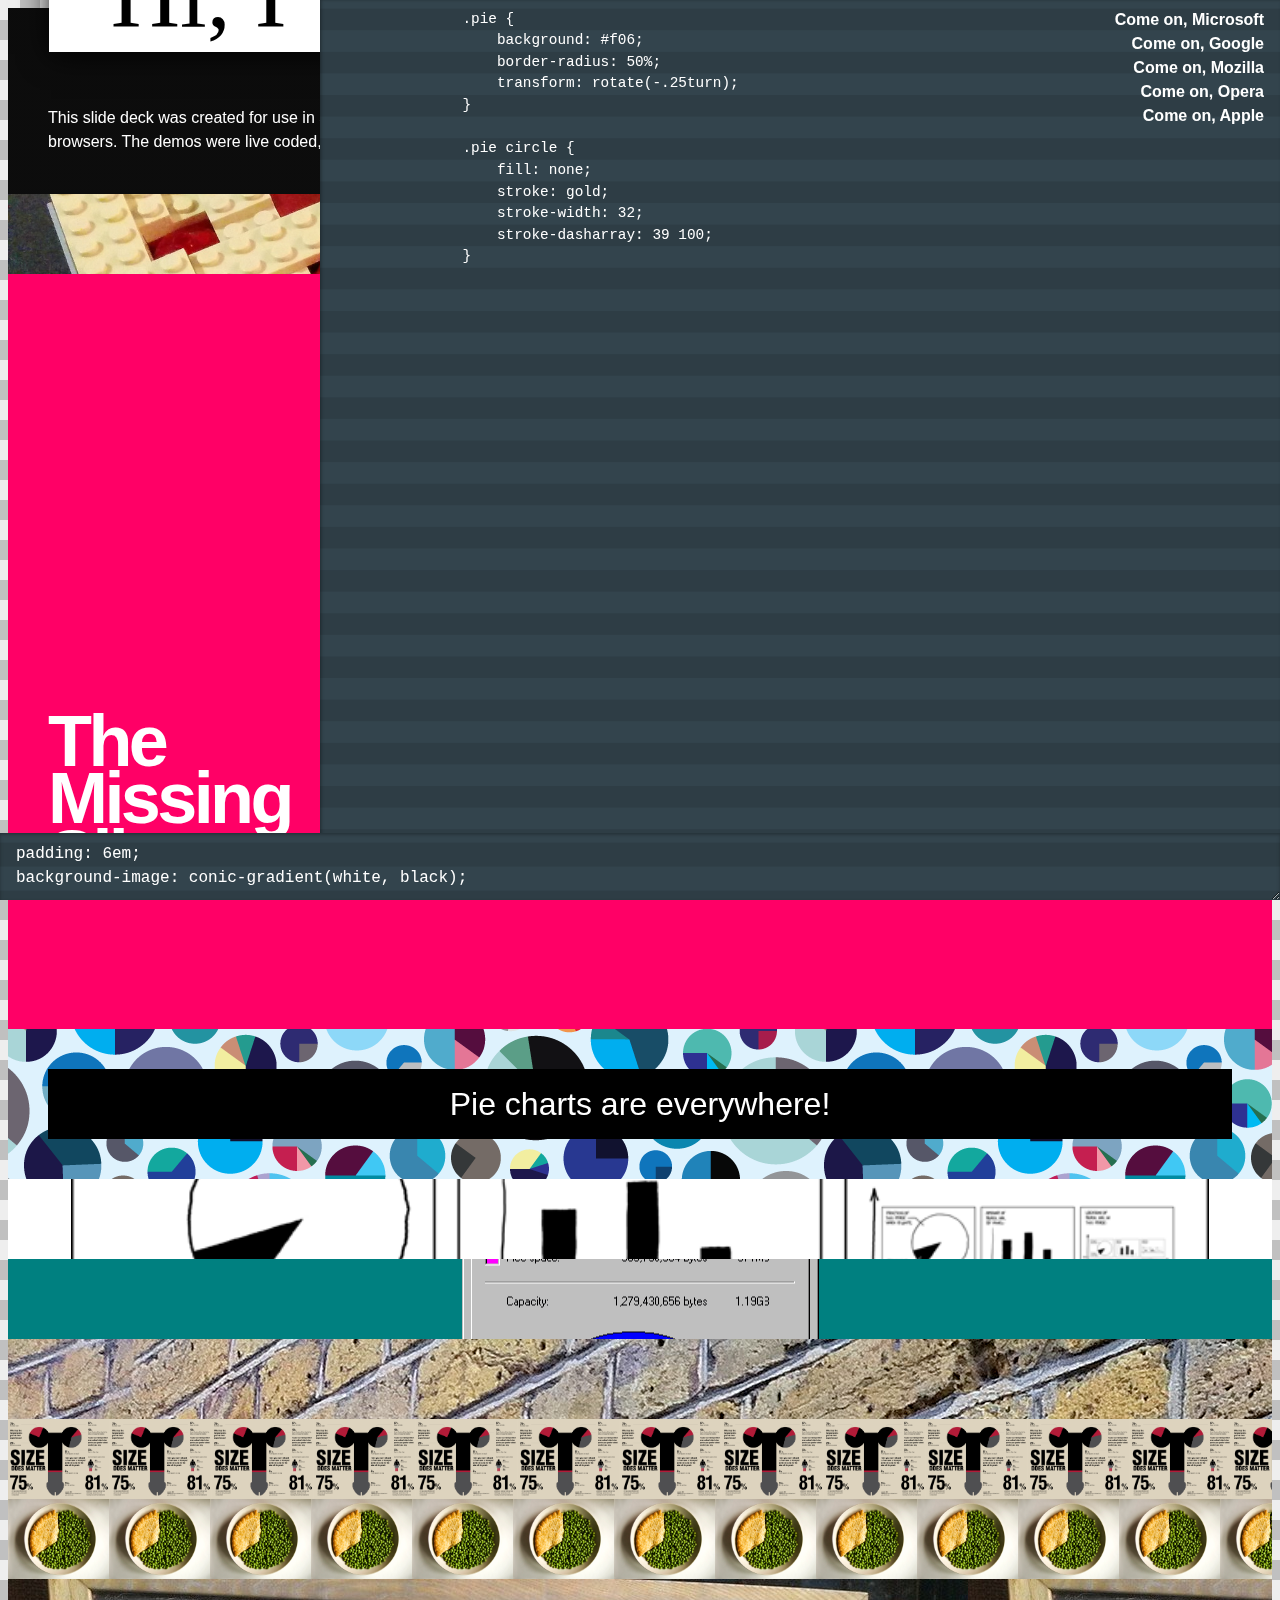
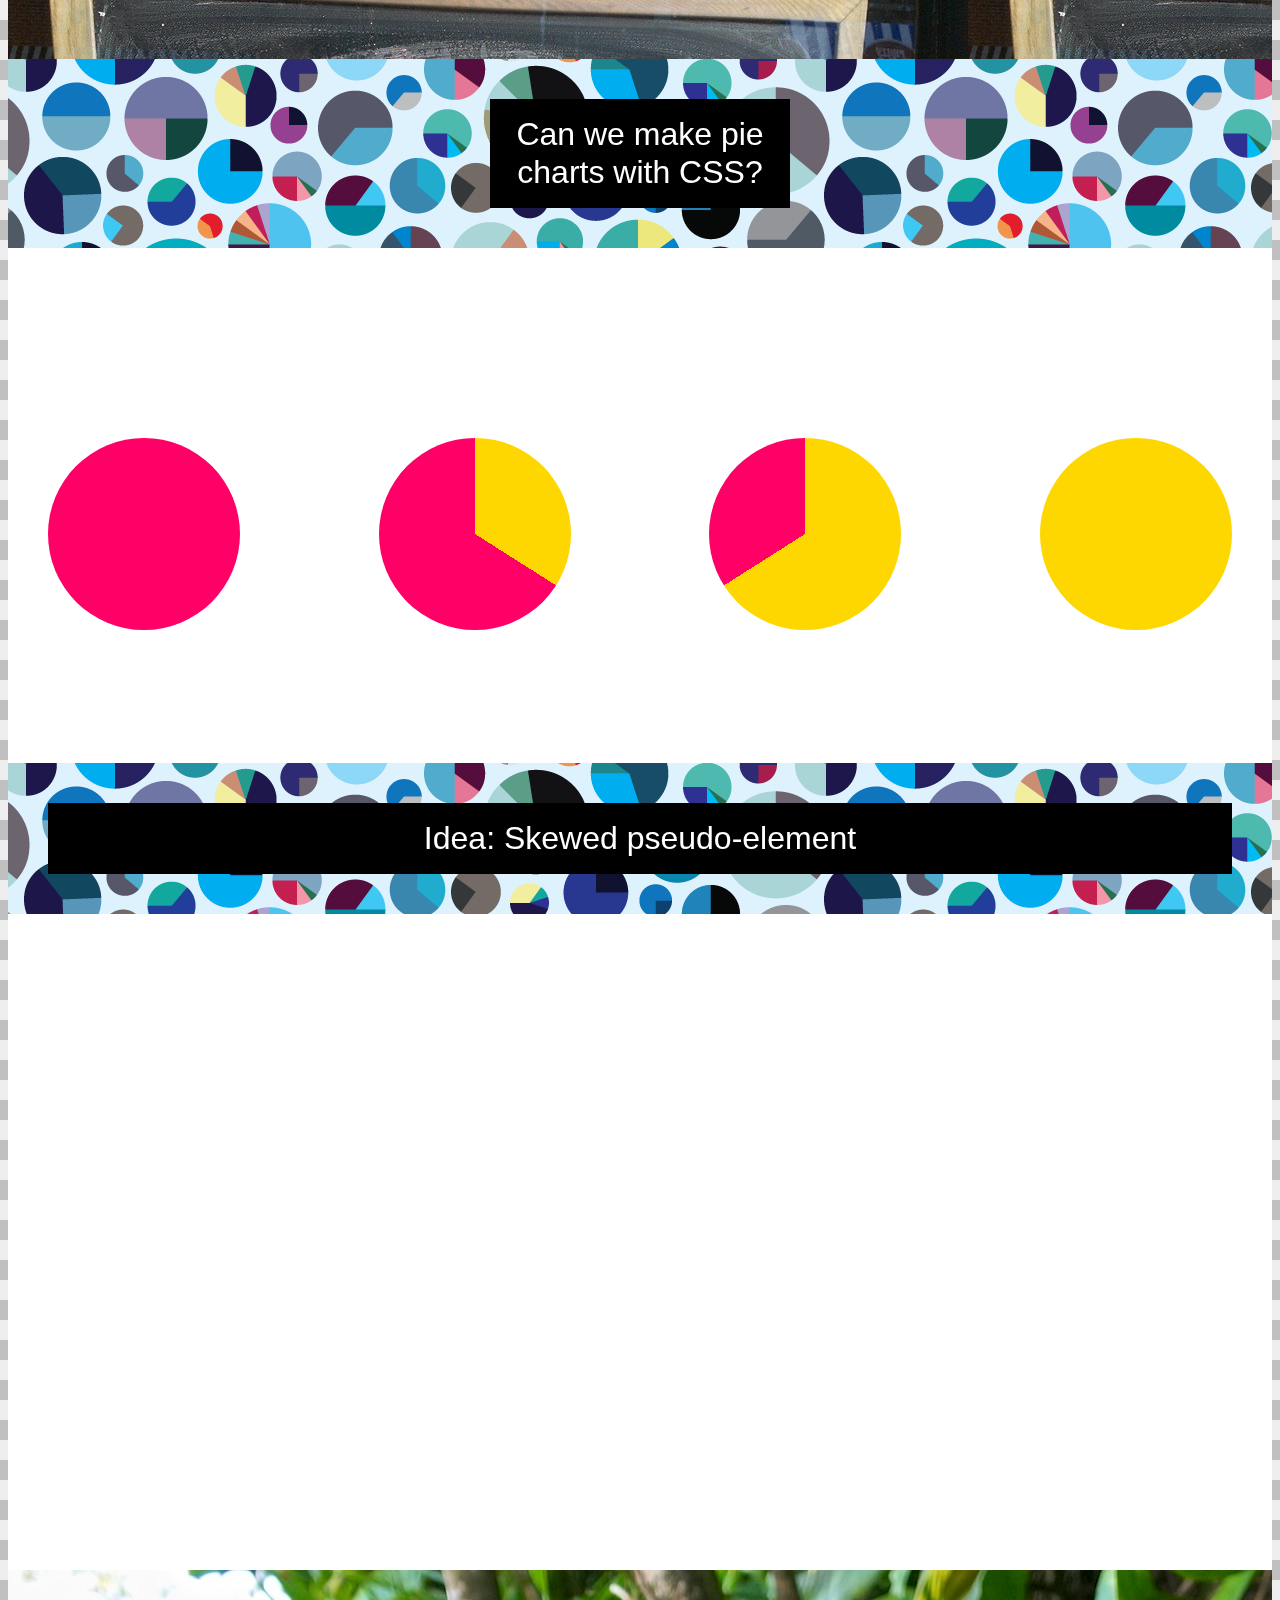
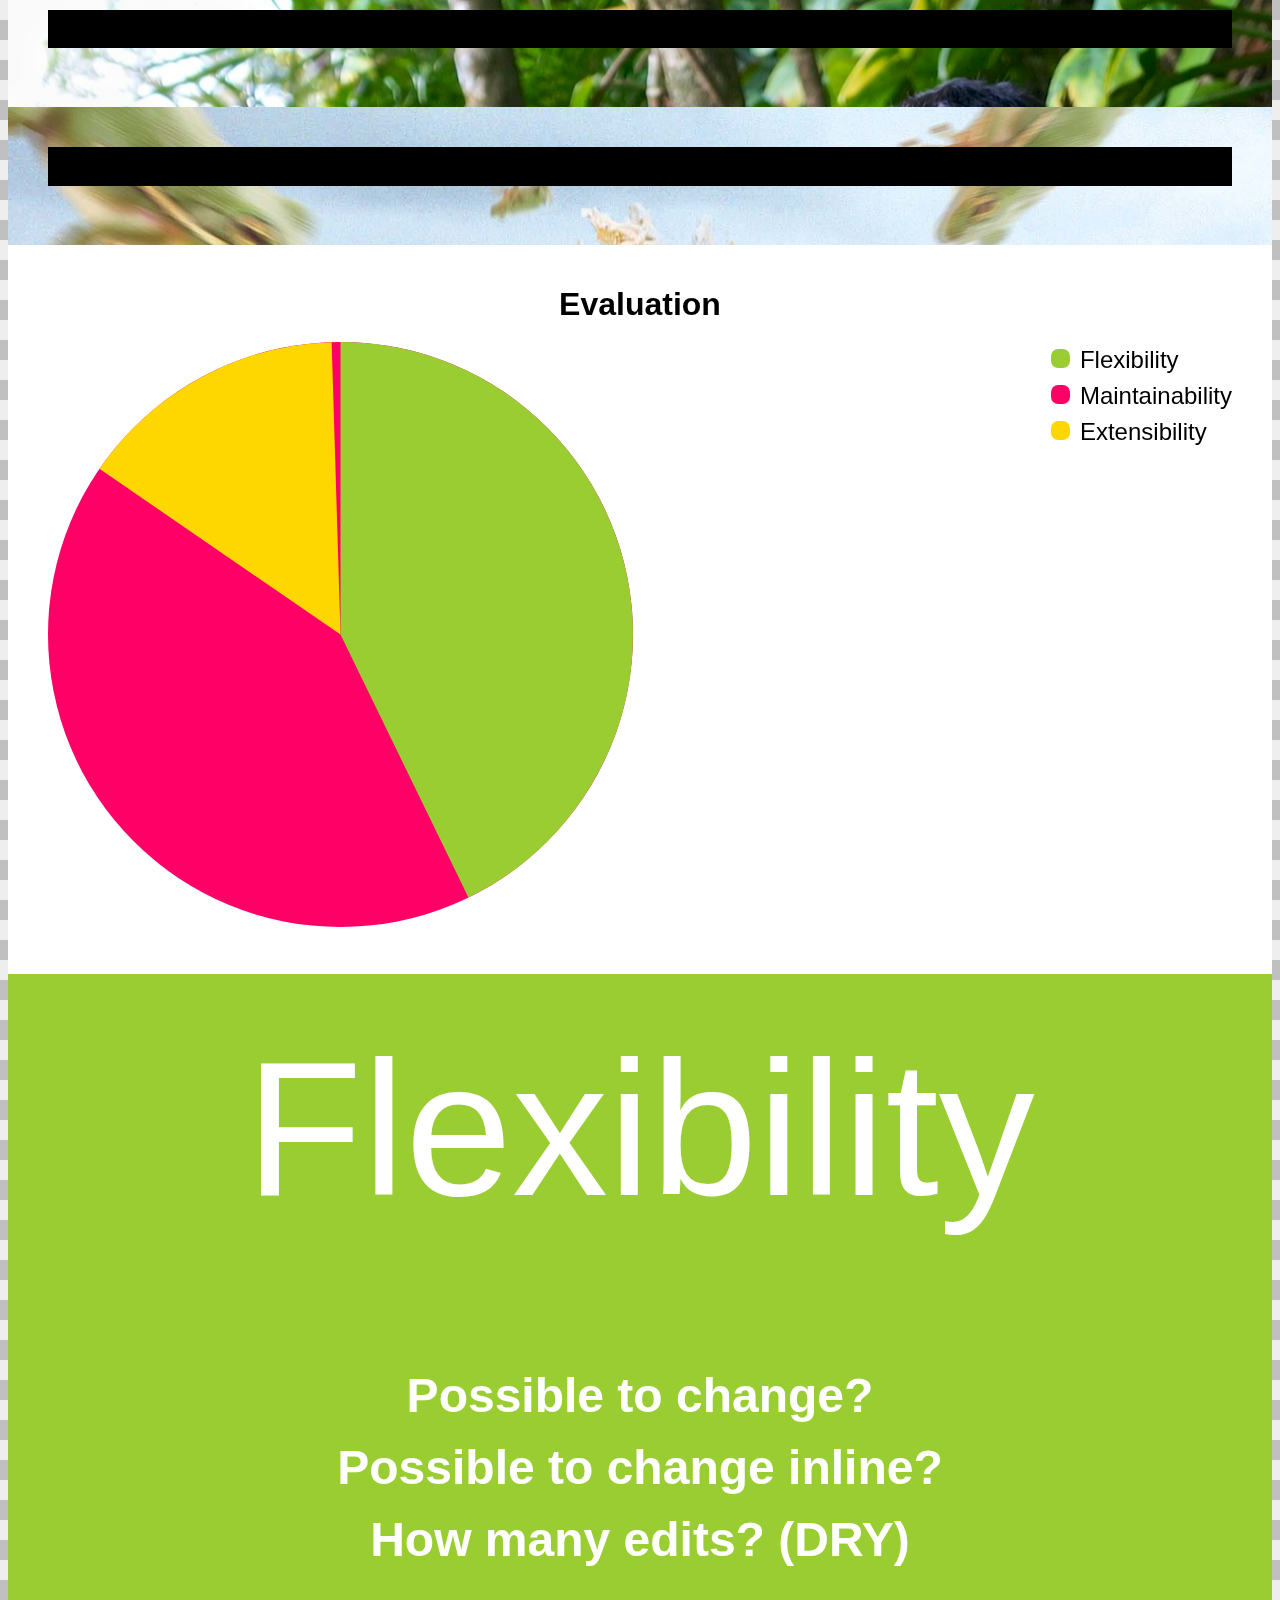
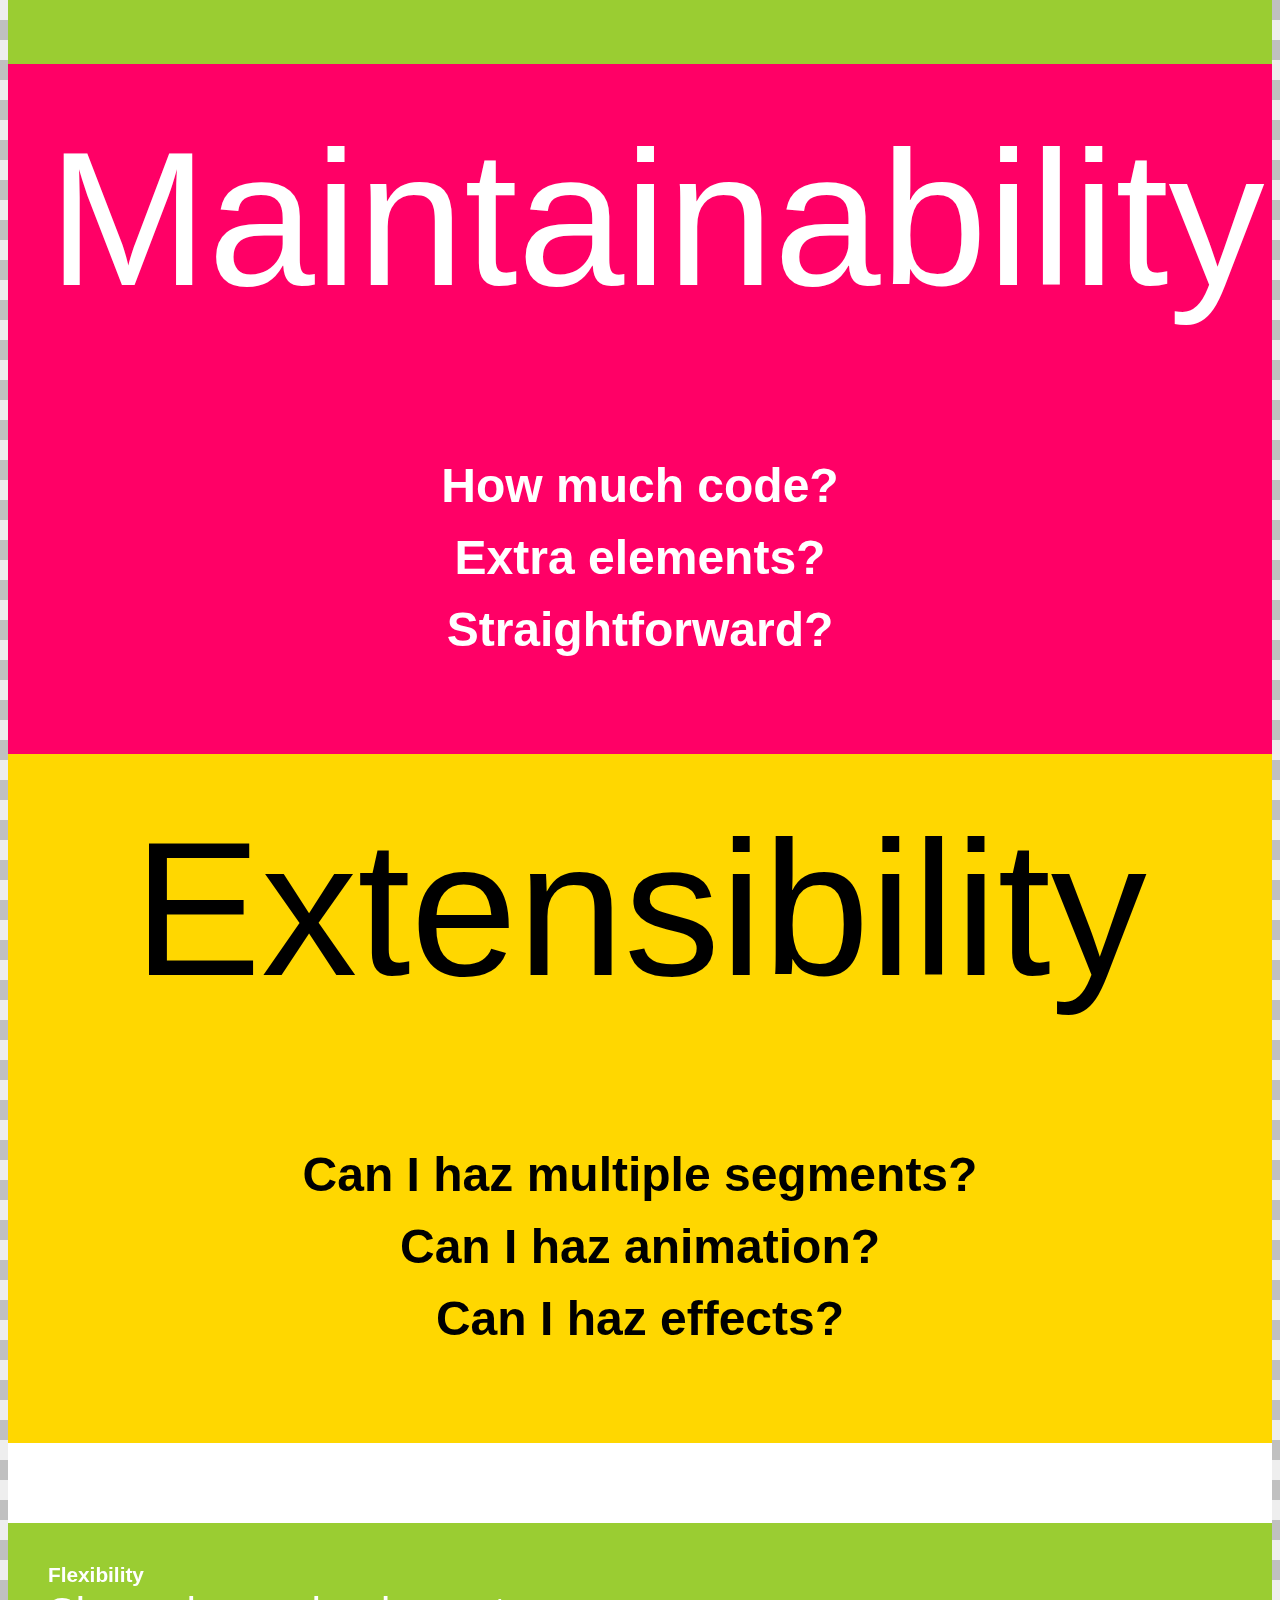
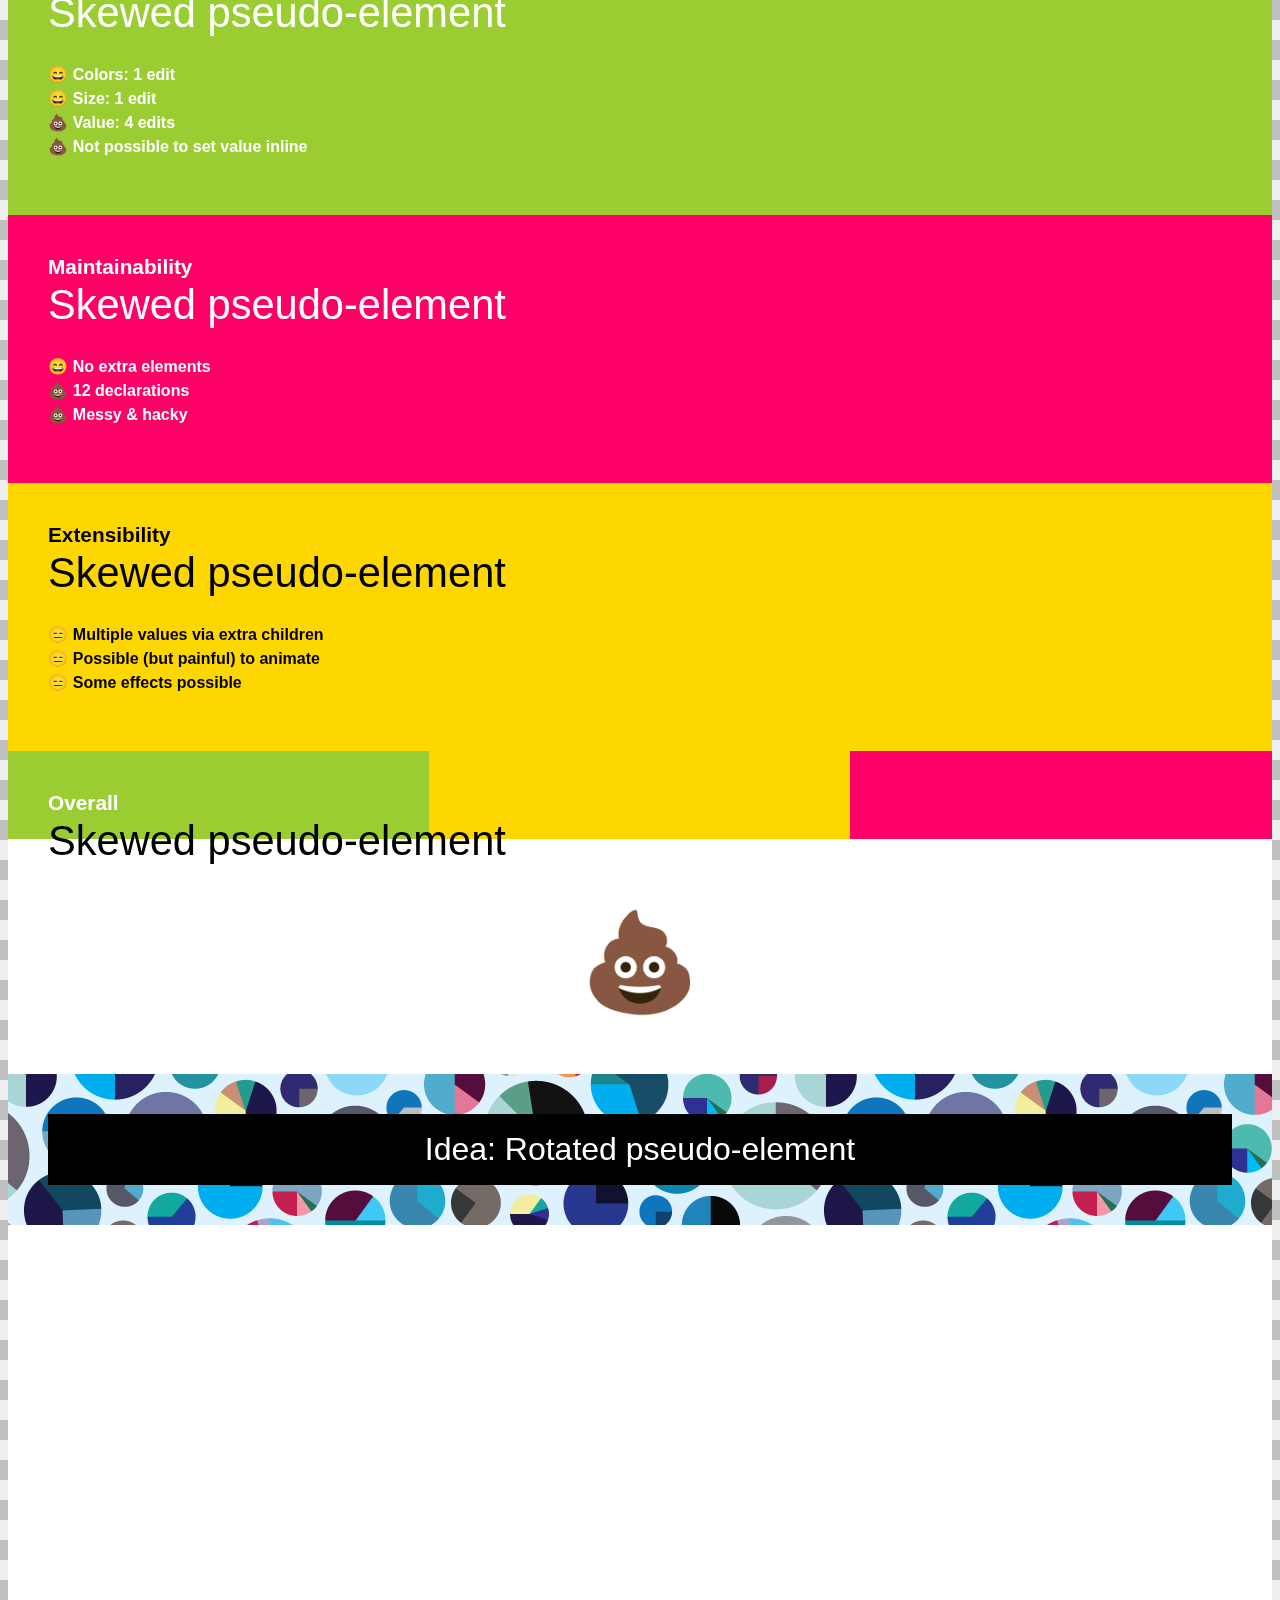
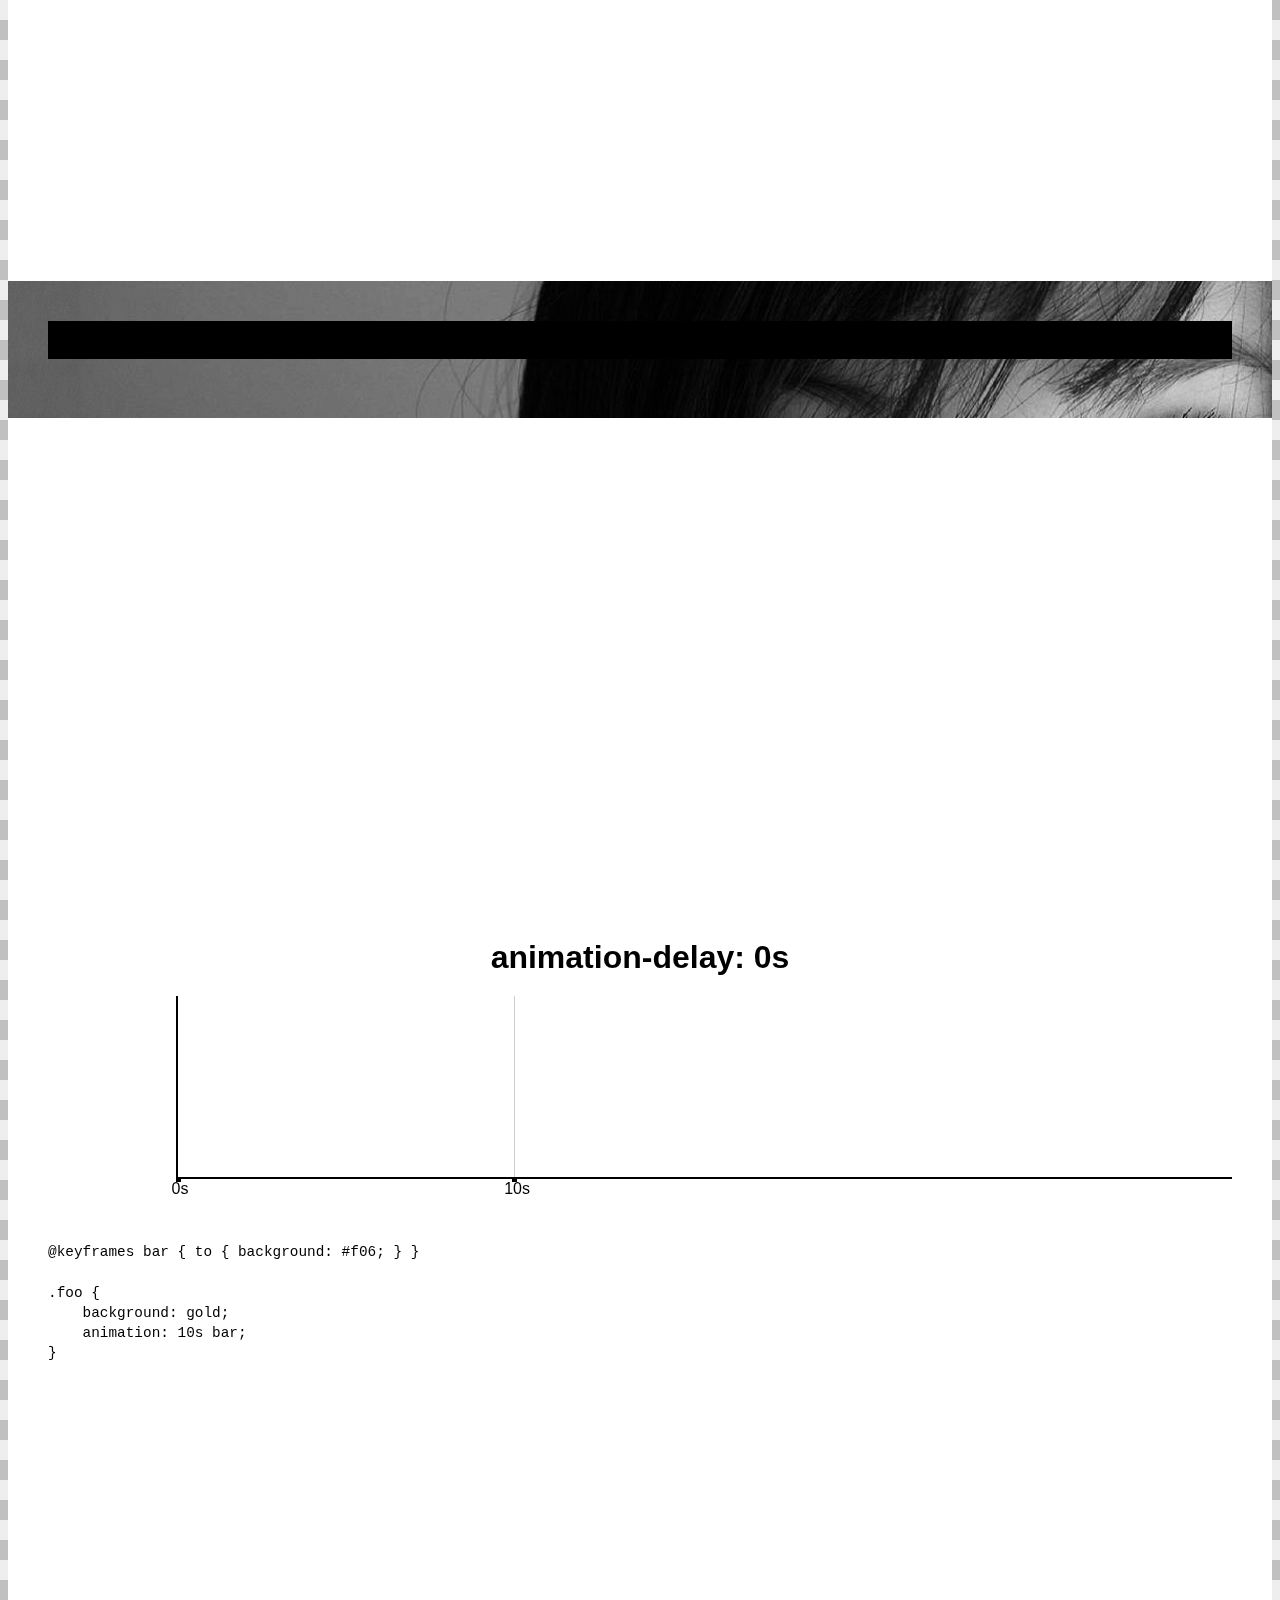
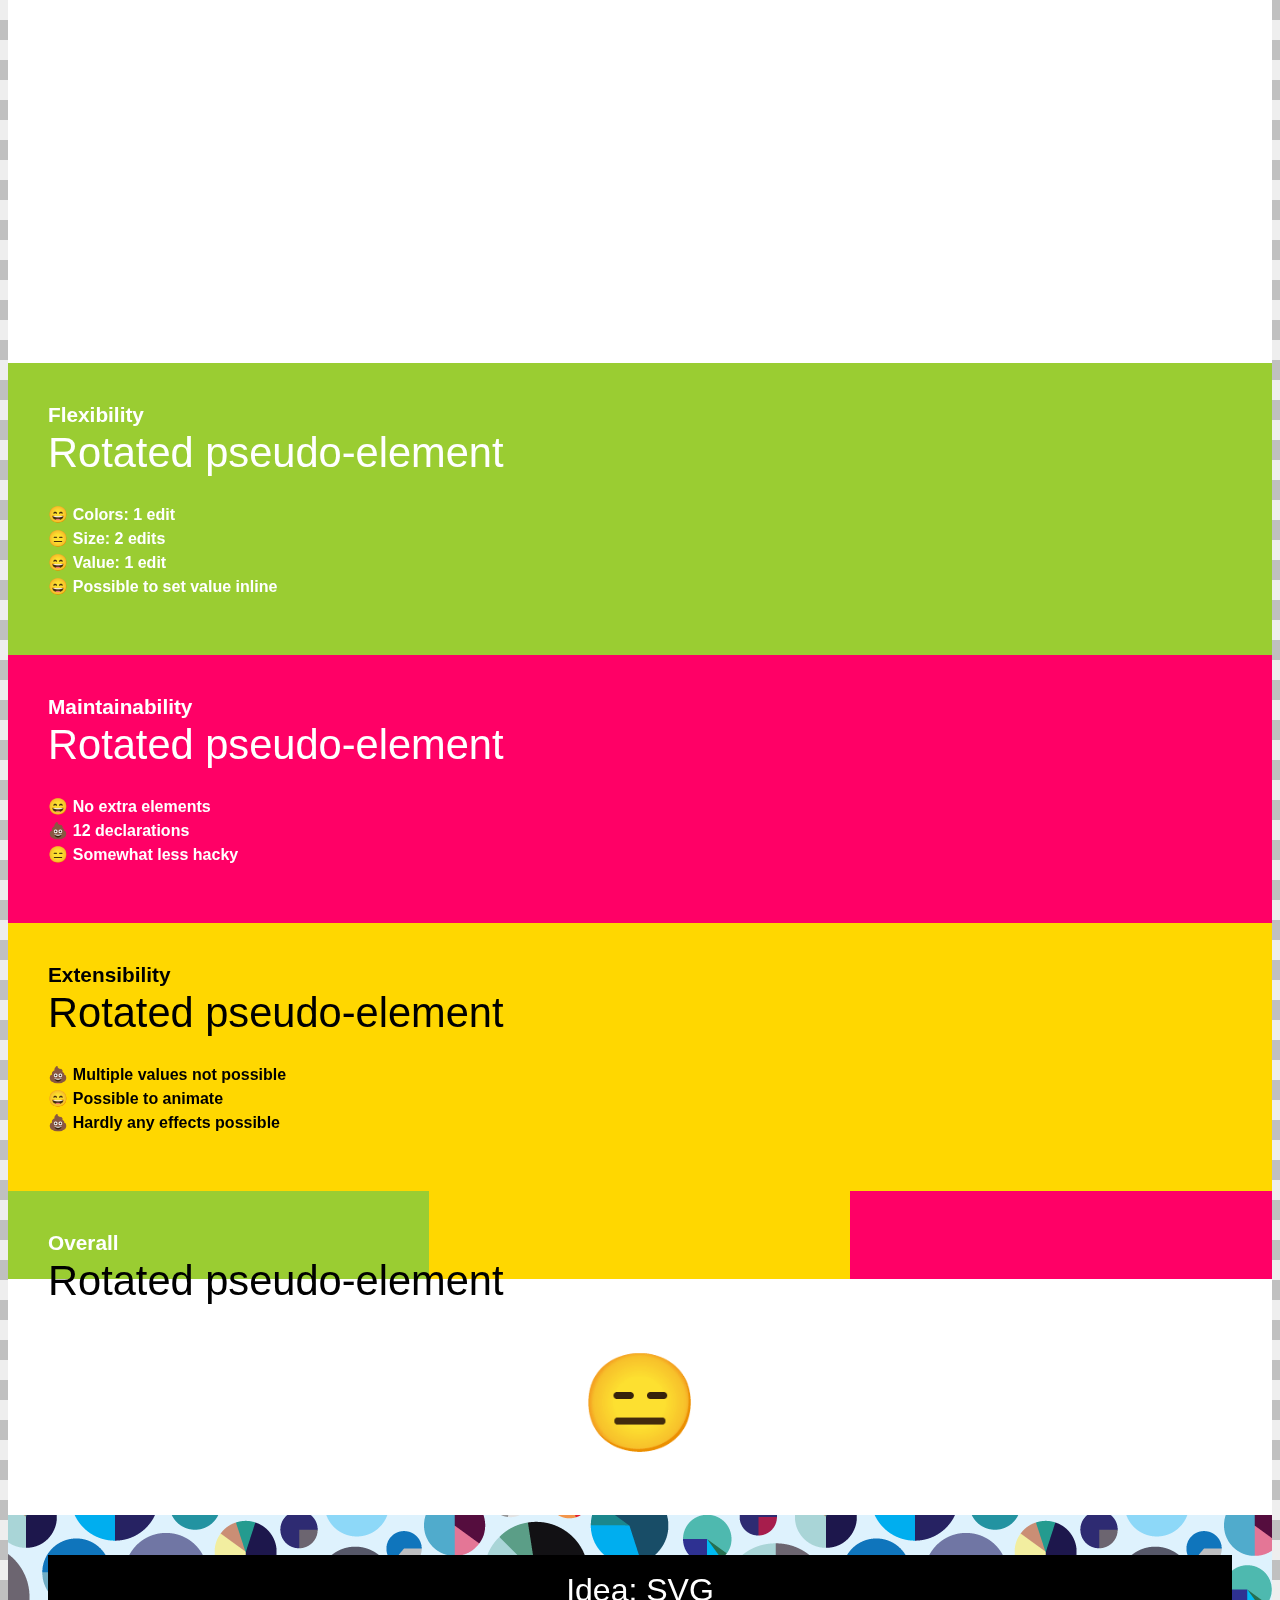
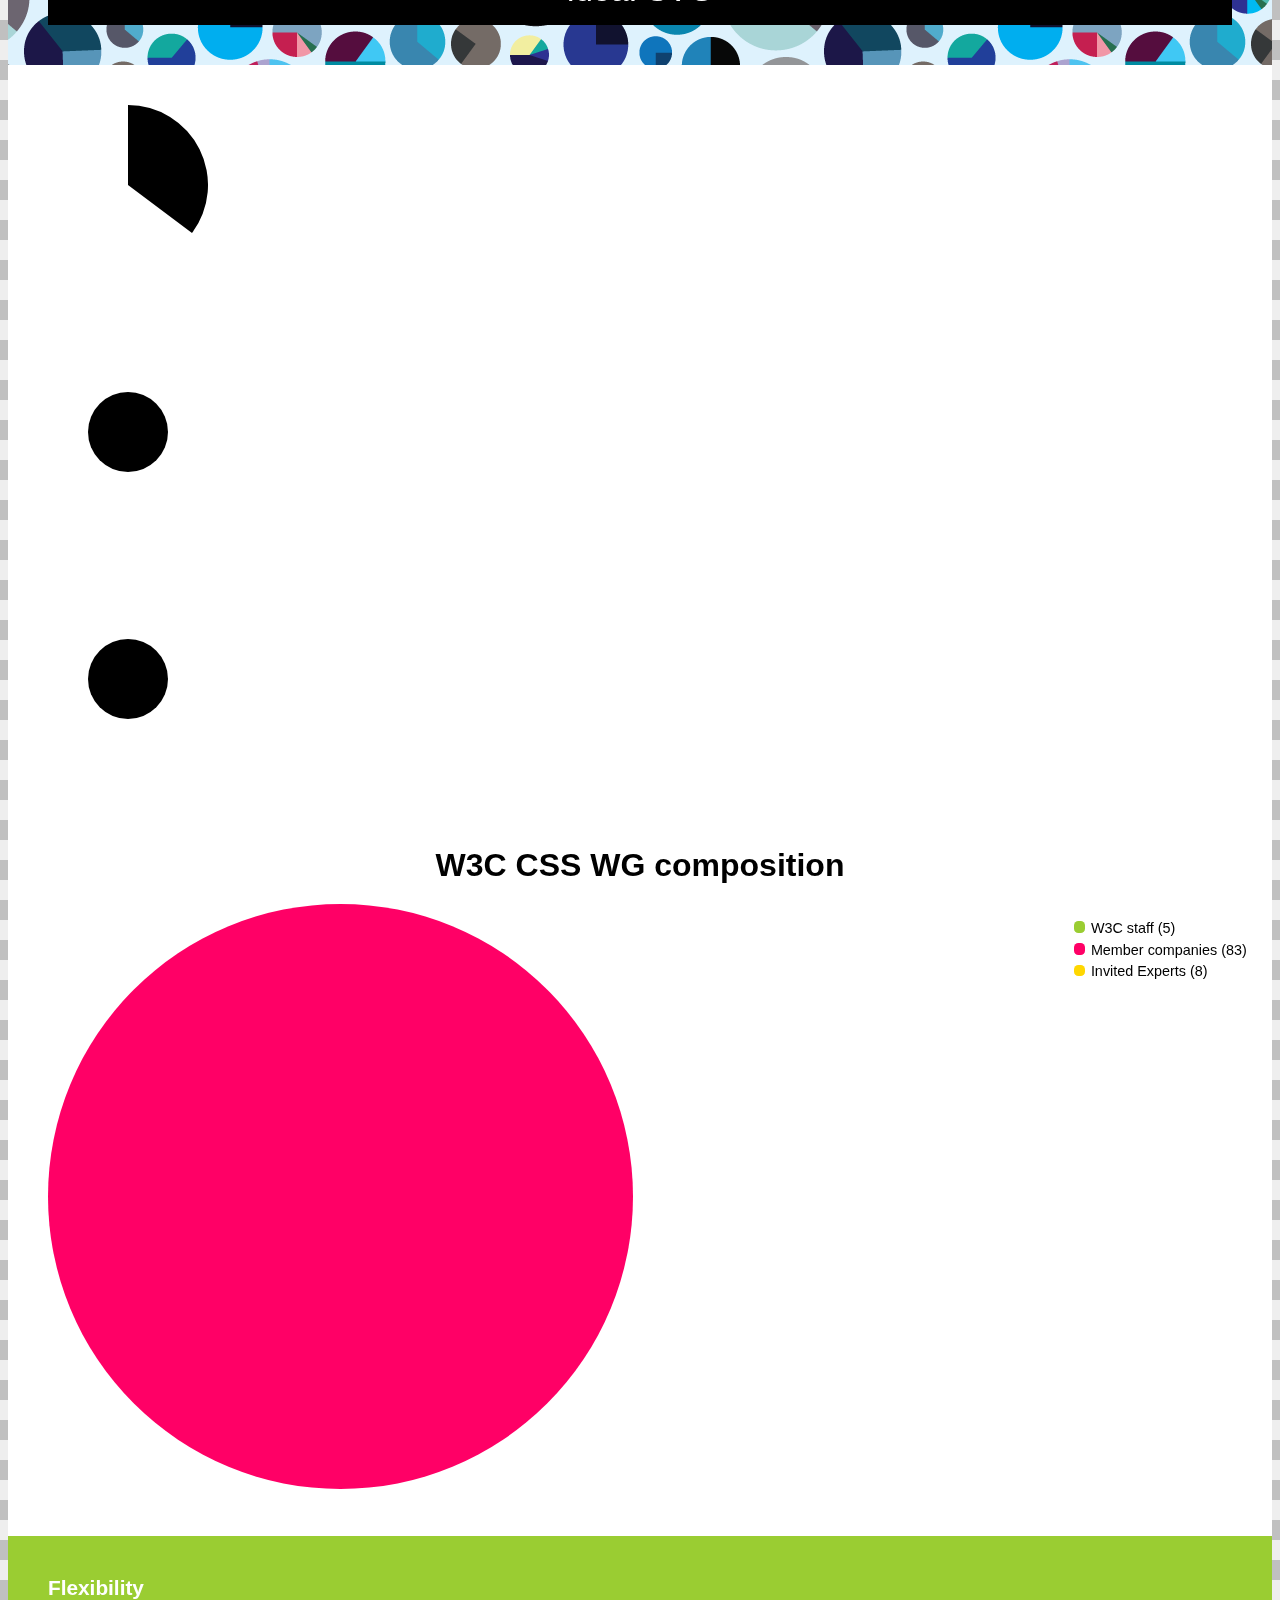
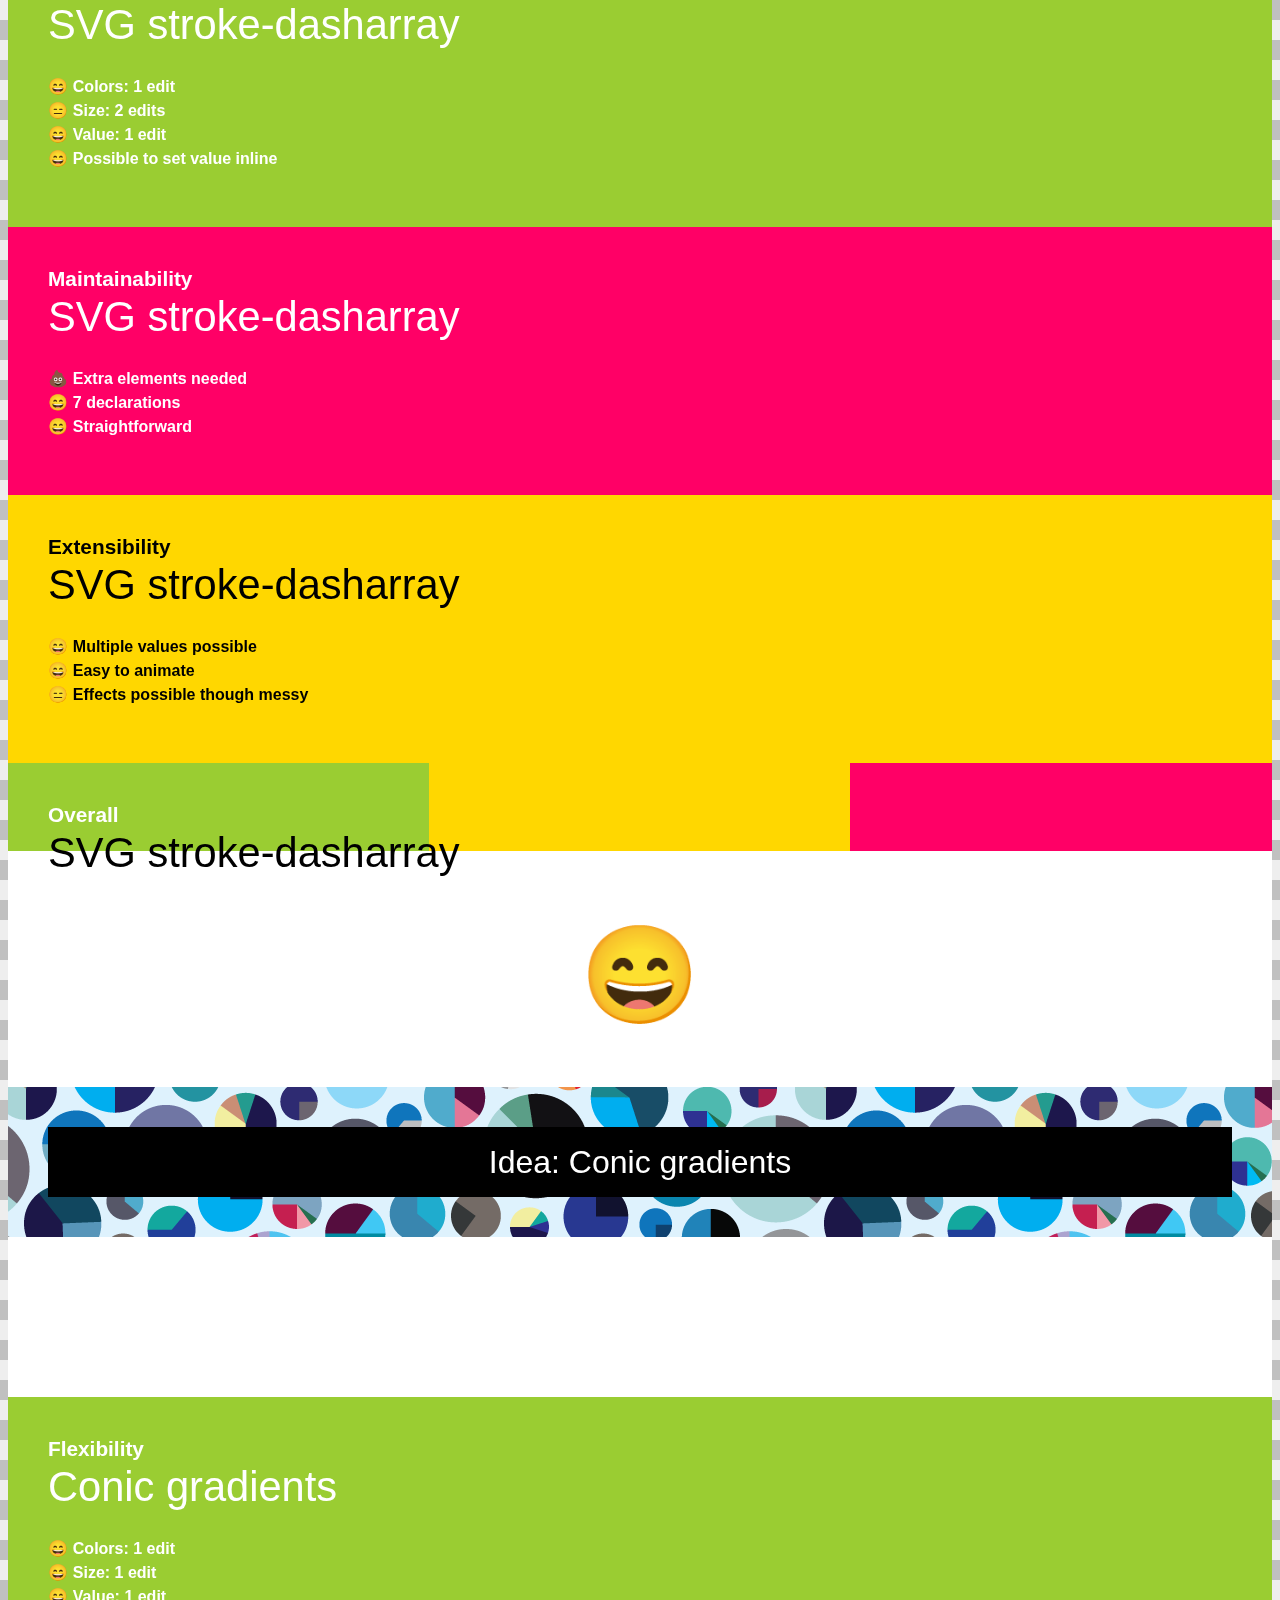
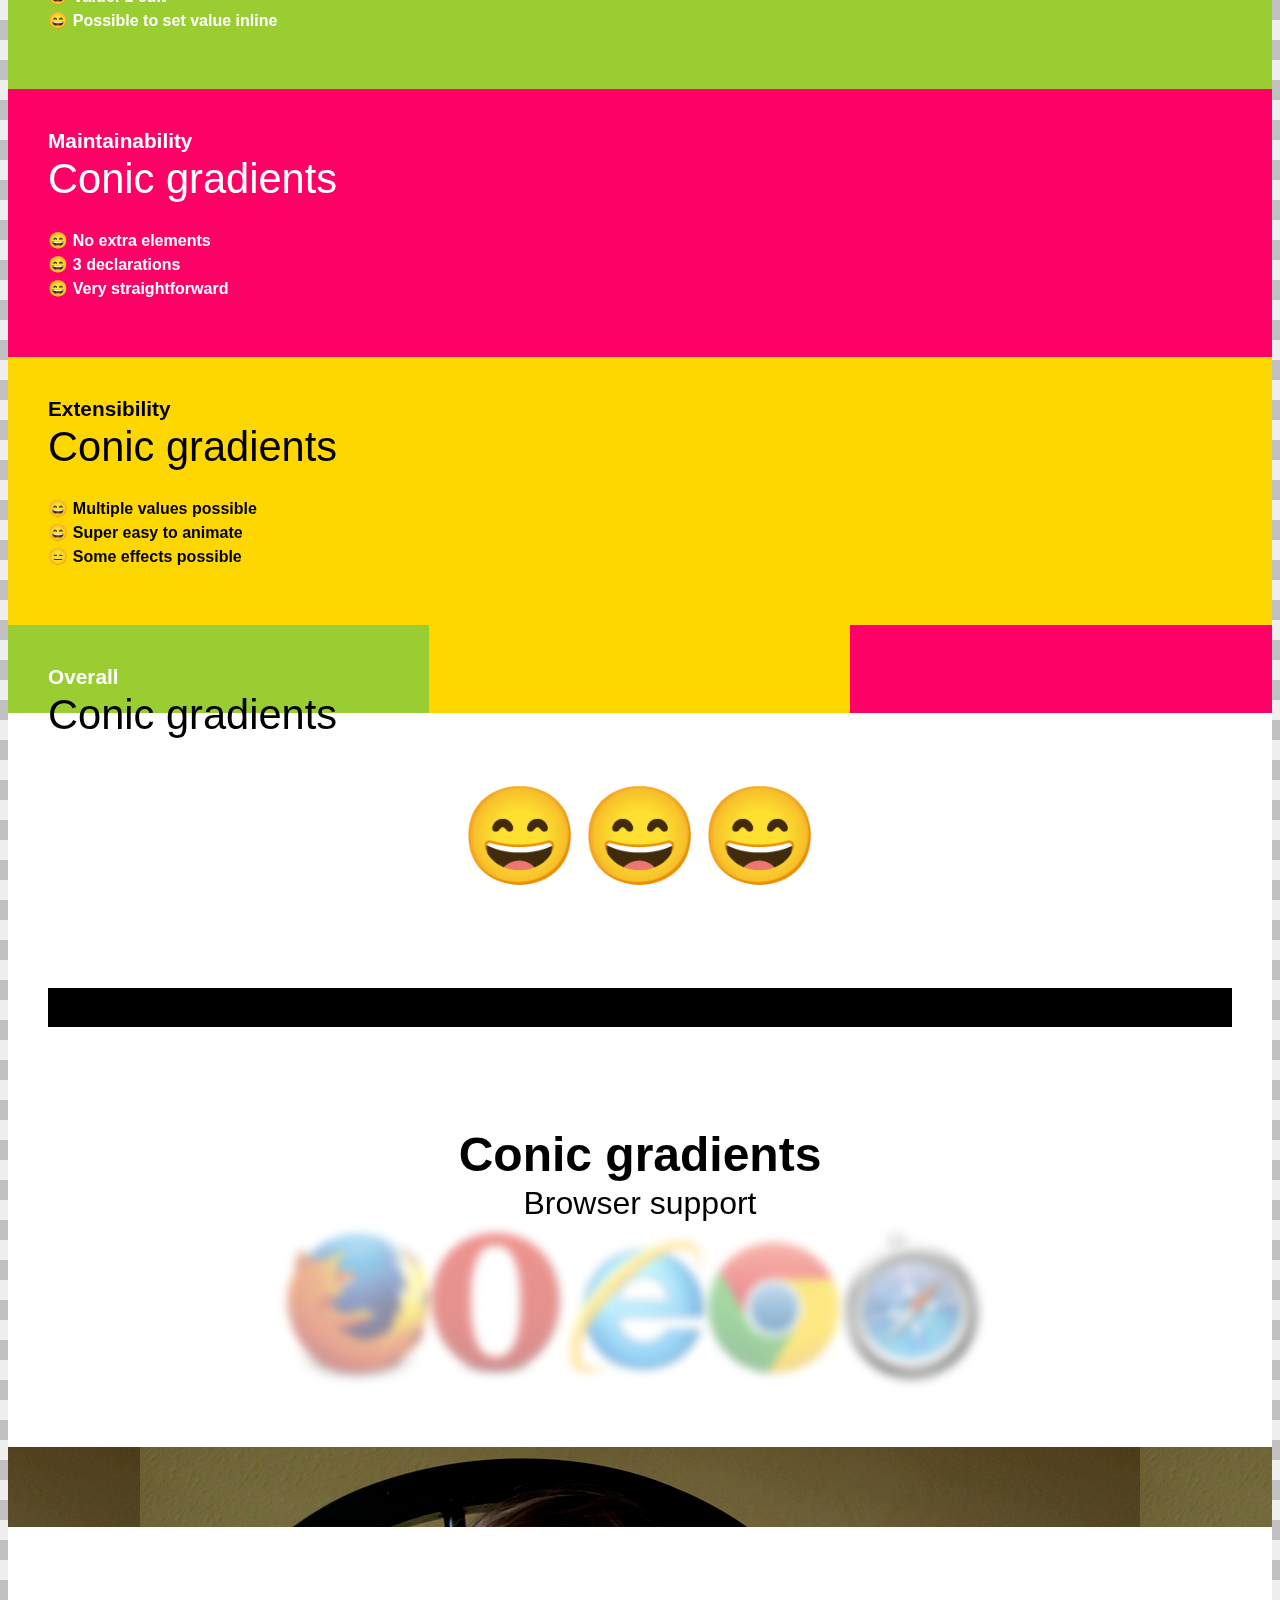
==== commit 8f937132: "Coldfront" ====
--- a/index.html
+++ b/index.html
@@ -114,16 +114,15 @@
 		<p class="axis">Time elapsed</p>
 	</section>
 </section>
-
+<!--
 <section>
 	<header class="slide">
 		<h1>Idea: Borders</h1>
 	</header>
 
 	<section class="slide">
-		<div class="subject"></div>
-		<textarea data-subject=".subject" class="dont-resize">width: 0;
-background: #f06;
+		<div class="pie"></div>
+		<textarea data-subject=".pie" class="dont-resize">width: 0;
 </textarea>
 	</section>
 	
@@ -131,7 +130,7 @@
 		<h1>Problem?</h1>
 	</section>
 </section>
-
+-->
 <section id="skewed">
 	<header class="slide">
 		<h1>Idea: Skewed pseudo&#x2011;element</h1>
@@ -159,9 +158,7 @@
 	position: absolute;
 	left: 50%; bottom: 50%;
 	background: gold;
-	transform: scaleX(-1)
-	           rotate(-90deg)
-	           skew(30deg);
+	transform: skewY(30deg);
 	transform-origin: bottom left;
 }
 
@@ -172,7 +169,7 @@
 .pie.over-half::before {
 	background: #f06;
 	transform: rotate(-90deg)
-	           skew(50deg);
+	           skewX(50deg);
 }</textarea>
 		</section>
 
@@ -187,13 +184,13 @@
 		<section class="slide noresize pie-slide" id="evaluation-summary">
 			<h1>Evaluation</h1>
 			<svg viewBox="0 0 64 64" class="pie">
-				<circle r="25%" cx="50%" cy="50%" stroke-dasharray="60 100" stroke="gold" />
-				<circle r="25%" cx="50%" cy="50%" stroke-dasharray="40 100" stroke="yellowgreen" />
+				<circle r="25%" cx="50%" cy="50%" stroke-dasharray="15 100" stroke-dashoffset="-85" stroke="gold" />
+				<circle r="25%" cx="50%" cy="50%" stroke-dasharray="43 100" stroke="yellowgreen" />
 			</svg>
 			<div class="legend">
 				<p>Flexibility</p>
+				<p>Maintainability</p>
 				<p>Extensibility</p>
-				<p>Maintainability</p>
 			</div>
 		</section>
 
@@ -206,21 +203,21 @@
 			</ul>
 		</section>
 
+		<section class="eval-aspects slide" id="evaluation-maintainability">
+			<h1>Maintainability</h1>
+			<ul class="delayed-children">
+				<li>How much code?</li>
+				<li>Extra elements?</li>
+				<li>Straightforward?</li>
+			</ul>
+		</section>
+
 		<section class="eval-aspects slide" id="evaluation-extensibility">
 			<h1>Extensibility</h1>
 			<ul class="delayed-children">
 				<li>Can I haz multiple segments?</li>
 				<li>Can I haz animation?</li>
 				<li>Can I haz effects?</li>
-			</ul>
-		</section>
-
-		<section class="eval-aspects slide" id="evaluation-maintainability">
-			<h1>Maintainability</h1>
-			<ul class="delayed-children">
-				<li>How much code?</li>
-				<li>Extra elements?</li>
-				<li>Straightforward?</li>
 			</ul>
 		</section>
 
@@ -237,6 +234,16 @@
 			</ul>
 		</section>
 
+		<section class="eval maintainability slide">
+			<h1>Skewed pseudo&#x2011;element</h1>
+			
+			<ul>
+				<li class="good"><strong>No</strong> extra elements</li>
+				<li class="bad">12 declarations</li>
+				<li class="bad">Messy &amp; hacky</li>
+			</ul>
+		</section>
+
 		<section class="eval extensibility slide">
 			<h1>Skewed pseudo&#x2011;element</h1>
 			
@@ -247,16 +254,6 @@
 			</ul>
 		</section>
 
-		<section class="eval maintainability slide">
-			<h1>Skewed pseudo&#x2011;element</h1>
-			
-			<ul>
-				<li class="good"><strong>No</strong> extra elements</li>
-				<li class="bad">12 declarations</li>
-				<li class="bad">Messy &amp; hacky</li>
-			</ul>
-		</section>
-
 		<section class="slide eval-overall">
 			<h1>Skewed pseudo&#x2011;element</h1>
 			<p class="bad"></p>
@@ -282,16 +279,15 @@
 	</section>
 
 	<section class="tasty slide">
+		<p class="hint">currentColor</p>
 		<div class="pie"></div>
 		<div class="pie over-half"></div>
 		<textarea data-subject=".pie" class="dont-resize">.pie {
 	border-radius: 50%; 
 	background: linear-gradient(
-	              to right,
-	              transparent 50%,
-	              currentColor 0)
-	            #f06;
-	color: gold;
+		to right,
+		transparent 50%, gold 0)
+		#f06;
 }
 
 .pie::before {
@@ -302,6 +298,10 @@
 	transform: rotate(.3turn);
 	transform-origin: left;
 	background-color: inherit;
+}
+
+.pie.over-half::before {
+
 }</textarea>
 	</section>
 
@@ -316,19 +316,37 @@
 		<div class="p75 show-html"></div>
 		<div class="p100 show-html"></div>
 		<textarea data-subject="div" class="bottom">div {
-	background: #f06;
-}</textarea>
-	</section>
-
-	<section class="tasty slide">
+	background: gold;
+}</textarea>
+	</section>
+
+	<section class="slide" data-steps="3" id="animation-delay">
+		<h1>animation-delay</h1>
+
+		<div class="animation">
+			<div></div>
+		</div>
+
+		<pre class="lang-css"><code>
+@keyframes bar { to { background: #f06; } }
+
+.foo {
+	background: gold;
+	animation: 10s</code><code class="delay"></code> <code>bar;
+}</code></pre>
+	</section>
+
+	<section class="slide" data-import="static-interpolation"></section>
+
+	<section class="tasty slide" id="rotated-animation">
+		<p class="hint"><s>infinite</s>, 2x iterations, inherit delay</p>
 		<div class="pie"></div>
 		<textarea data-subject=".pie" class="dont-resize">.pie {
 	border-radius: 50%; 
 	background: linear-gradient(
-	              to right,
-	              transparent 50%,
-	              currentColor 0)
-	            #f06;
+		to right,
+		transparent 50%, currentColor 0)
+		#f06;
 	color: gold;
 }
 
@@ -346,7 +364,40 @@
 	border-radius: 0 100% 100% 0 / 50%;
 	transform-origin: left;
 	animation: 1s spin linear infinite,
-	           color 2s step-start infinite;
+		  color 2s step-start infinite;
+	background-color: currentColor;
+}</textarea>
+	</section>
+
+	<section class="tasty slide" id="rotated-animation-static">
+		<div class="pie"></div>
+		<textarea data-subject=".pie" class="dont-resize">.pie {
+	border-radius: 50%; 
+	background: linear-gradient(
+		to right,
+		transparent 50%, currentColor 0)
+		#f06;
+	color: gold;
+	animation-delay: -10s;
+}
+
+@keyframes color {
+	50% { background-color: inherit; }
+}
+@keyframes spin {
+	to { transform: rotate(.5turn); }
+}
+
+.pie::before {
+	content: "";
+	margin-left: 50%;
+	height: 100%;
+	border-radius: 0 100% 100% 0 / 50%;
+	transform-origin: left;
+	animation: 50s spin linear 2 forwards,
+		  color 100s step-start forwards;
+	animation-play-state: paused;
+	animation-delay: inherit;
 	background-color: currentColor;
 }</textarea>
 	</section>
@@ -362,6 +413,16 @@
 		</ul>
 	</section>
 
+	<section class="eval maintainability slide">
+		<h1>Rotated pseudo&#x2011;element</h1>
+		
+		<ul>
+			<li class="good"><strong>No</strong> extra elements</li>
+			<li class="bad">12 declarations</li>
+			<li class="ok">Somewhat less hacky</li>
+		</ul>
+	</section>
+
 	<section class="eval extensibility slide">
 		<h1>Rotated pseudo&#x2011;element</h1>
 		
@@ -369,16 +430,6 @@
 			<li class="bad">Multiple values not possible</li>
 			<li class="good">Possible to animate</li>
 			<li class="bad">Hardly any effects possible</li>
-		</ul>
-	</section>
-
-	<section class="eval maintainability slide">
-		<h1>Rotated pseudo&#x2011;element</h1>
-		
-		<ul>
-			<li class="good"><strong>No</strong> extra elements</li>
-			<li class="bad">12 declarations</li>
-			<li class="ok">Somewhat less hacky</li>
 		</ul>
 	</section>
 
@@ -445,8 +496,8 @@
 </svg>
 		<div class="legend">
 			<p>W3C staff (5)</p>
+			<p>Member companies (83)</p>
 			<p>Invited Experts (8)</p>
-			<p>Member companies (83)</p>
 		</div>
 	</section>
 
@@ -461,6 +512,16 @@
 		</ul>
 	</section>
 
+	<section class="eval maintainability slide">
+		<h1>SVG stroke-dasharray</h1>
+		
+		<ul>
+			<li class="bad">Extra elements needed</li>
+			<li class="good">7 declarations</li>
+			<li class="good">Straightforward</li>
+		</ul>
+	</section>
+
 	<section class="eval extensibility slide">
 		<h1>SVG stroke-dasharray</h1>
 		
@@ -471,16 +532,6 @@
 		</ul>
 	</section>
 
-	<section class="eval maintainability slide">
-		<h1>SVG stroke-dasharray</h1>
-		
-		<ul>
-			<li class="bad">Extra elements needed</li>
-			<li class="good">7 declarations</li>
-			<li class="good">Straightforward</li>
-		</ul>
-	</section>
-
 	<section class="slide eval-overall">
 		<h1>SVG stroke-dasharray</h1>
 		<p class="good"></p>
@@ -494,11 +545,11 @@
 
 	<section class="tasty slide" id="conic-test">
 		<div class="pie"></div>
-		<textarea data-subject=".pie" class="bottom">padding: 5em;
+		<textarea data-subject=".pie" class="bottom">padding: 6em;
 background-image: conic-gradient(white, black);</textarea>
 	</section>
 
-	<section class="slide" data-src="http://w3.org/TR/css4-images#conic-gradients"></section>
+	<section class="slide" data-src="http://dev.w3.org/csswg/css4-images#conic-gradients"></section>
 
 	<section class="eval flexibility slide">
 		<h1>Conic gradients</h1>
@@ -511,6 +562,16 @@
 		</ul>
 	</section>
 
+	<section class="eval maintainability slide">
+		<h1>Conic gradients</h1>
+		
+		<ul>
+			<li class="good">No extra elements</li>
+			<li class="good">3 declarations</li>
+			<li class="good">Very straightforward</li>
+		</ul>
+	</section>
+
 	<section class="eval extensibility slide">
 		<h1>Conic gradients</h1>
 		
@@ -518,16 +579,6 @@
 			<li class="good">Multiple values possible</li>
 			<li class="good">Super easy to animate</li>
 			<li class="ok">Some effects possible</li>
-		</ul>
-	</section>
-
-	<section class="eval maintainability slide">
-		<h1>Conic gradients</h1>
-		
-		<ul>
-			<li class="good">No extra elements</li>
-			<li class="good">3 declarations</li>
-			<li class="good">Very straightforward</li>
 		</ul>
 	</section>
 
@@ -558,9 +609,12 @@
 			<p>Come on, Mozilla</p>
 			<p>Come on, Opera</p>
 			<p>Come on, Apple</p>
-
-		</div>
-	</section>
+		</div>
+	</section>
+
+	<section class="slide" data-import="conic-test"></section>
+
+	<section class="slide" data-src="http://leaverou.github.io/conic-gradient" title="leaverou.github.io/conic-gradient"></section>
 </section>
 
 <section>
@@ -587,7 +641,7 @@
 			</div>
 		</div>
 		<div>
-			<div class="conic-pie delayed" style="background-image: conic-gradient(#f06 23%, white 0 39%, #0ac 0 64%, yellowgreen 0 84%, gold 0)"></div>
+			<div class="conic-pie delayed" style="background-image: conic-gradient(#f06 22%, white 0 39%, #0ac 0 64%, yellowgreen 0 84%, gold 0)"></div>
 			<div class="bar-chart delayed">
 				<div style="height: 23%; background: #f06;"></div>
 				<div style="height: 16%; background: white;"></div>
@@ -611,7 +665,7 @@
 		<li><a href="http://lea.verou.me">lea.verou.me</a></li>
 		<li><a href="http://twitter.com/leaverou">@leaverou</a></li>
 	</ul>
-	<p>Slides: leaverou.github.io/missing-slice (not posted yet!)</p>
+	<p>Slides: <a href="http://leaverou.github.io/missing-slice">leaverou.github.io/missing-slice</a></p>
 	<p style="font-size: 50%;">This slide deck was entirely built with open web technologies! Slideshow framework: <a href="http://github.com/LeaVerou/CSSS">github.com/LeaVerou/CSSS</a></p>
 </footer>
 
--- a/theme.css
+++ b/theme.css
@@ -64,15 +64,16 @@
 
 	textarea:not(.bottom) {
 		padding-left: calc(1em + 8rem);
+		padding-right: 0;
 		box-shadow: .1em 0 .2em rgba(0,0,0,.3) inset;
 		font-size: 90%;
 	}
 
 	@media (max-width: 1024px) {
 		textarea:not(.bottom) {
-			width: 76%;
-			padding-left: calc(1em + 5rem);
-			font-size: 75%;
+			width: 77%;
+			padding-left: calc(1em + 6.5rem);
+			font-size: 24px;
 			tab-size: 3;
 			overflow: auto;
 		}
@@ -89,7 +90,7 @@
 	}
 
 .slide {
-	padding: 5vmin;	
+	padding: 2.5rem;	
 	background-color: white;
 	color: black;
 }
@@ -178,4 +179,13 @@
 
 code.de-emphasize {
 	opacity: .4;
+}
+
+.hint {
+	position: absolute;
+	bottom: 0;
+	left: 10px;
+	font-size: .8rem;
+	line-height: 1;
+	color: #ccc;
 }--- a/talk.css
+++ b/talk.css
@@ -301,11 +301,6 @@
 	margin: 1em 0 0 0;
 }
 
-[id=svg] .pie {
-	width: 10em;
-	height: 10em;
-}
-
 #static-interpolation:target {
 	display: flex;
 	justify-content: space-between;
@@ -354,7 +349,7 @@
 		background: yellowgreen;
 	}
 
-	.pie-slide .legend p:nth-of-type(3)::before {
+	.pie-slide .legend p:nth-of-type(2)::before {
 		background: #f06;
 	}
 
@@ -421,7 +416,7 @@
 
 .eval-overall {
 	background: linear-gradient(to right, yellowgreen 33.3%, gold 0, gold 66.6%, #f06 0) no-repeat white;
-	background-size: 100% 2.1em;
+	background-size: 100% 5.5rem;
 }
 
 	.eval-overall h1::before {
@@ -578,6 +573,94 @@
 	font-weight: normal;
 }
 
+.animation {
+	position: relative;
+	height: 20vh;
+	border: solid;
+	border-width: 0 0 2px 2px;
+	margin-left: 10vw;
+	padding-top: 1px;
+	background: linear-gradient(rgba(0,0,0,.2), rgba(0,0,0,.2)) 21em 0 / 1px auto repeat-y;
+}
+
+	.animation::before {
+		content: "0s                                                                       10s";
+		position: absolute;
+		bottom: -1.5em;
+		left: -.4em;
+		white-space: pre;
+		background: linear-gradient(to right, black .3em, transparent 0) .25em 0 / 21em .3em repeat-x;
+
+	}
+
+	.animation > div {
+		position: relative;
+		z-index: -1;
+		width: 21em;
+		height: 10vh;
+		margin: 10vh 10vh 0 0;
+		background: linear-gradient(to right, gold, #f06);
+		transition: .4s margin-left;
+	}
+
+#animation-delay {
+
+}
+
+	#animation-delay h1::after {
+		content: ": 0s"
+	}
+
+	#animation-delay[data-step="1"] h1::after {
+		content: ": 1s"
+	}
+
+	#animation-delay[data-step="1"] .animation > div {
+		margin-left: 2.1em;
+	}
+
+	#animation-delay[data-step="2"] h1::after {
+		content: ": -1s"
+	}
+
+	#animation-delay[data-step="2"] .animation > div {
+		margin-left: -2.1em;
+	}
+
+	#animation-delay[data-step="3"] h1::after {
+		content: ": -4s"
+	}
+
+	#animation-delay[data-step="3"] .animation > div {
+		margin-left: -8.4em;
+	}
+
+	#animation-delay pre {
+		margin-top: 3em;
+		font-size: 90%;
+	}
+
+	#animation-delay[data-step] pre .delay::before {
+		display: inline-block;
+		padding-top: .1em;
+		margin-left: 1ch;
+		background: hsl(65, 100%, 50%);
+		mix-blend-mode: multiply;
+		line-height: 1.1;
+	}
+
+	#animation-delay[data-step="1"] pre .delay::before {
+		content: "1s";
+	}
+
+	#animation-delay[data-step="2"] pre .delay::before {
+		content: "-1s";
+	}
+
+	#animation-delay[data-step="3"] pre .delay::before {
+		content: "-4s";
+	}
+
 footer.slide {
 	text-align: center;
 	padding-top: 1em;
@@ -800,7 +883,7 @@
 	#epilogue h1 {
 		background: none;
 		bottom: .1em;
-		xtransition: 2s 2.5s opacity;
+		transition: 2s 2.5s opacity;
 	}
 
 	@media (max-width: 1024px) {
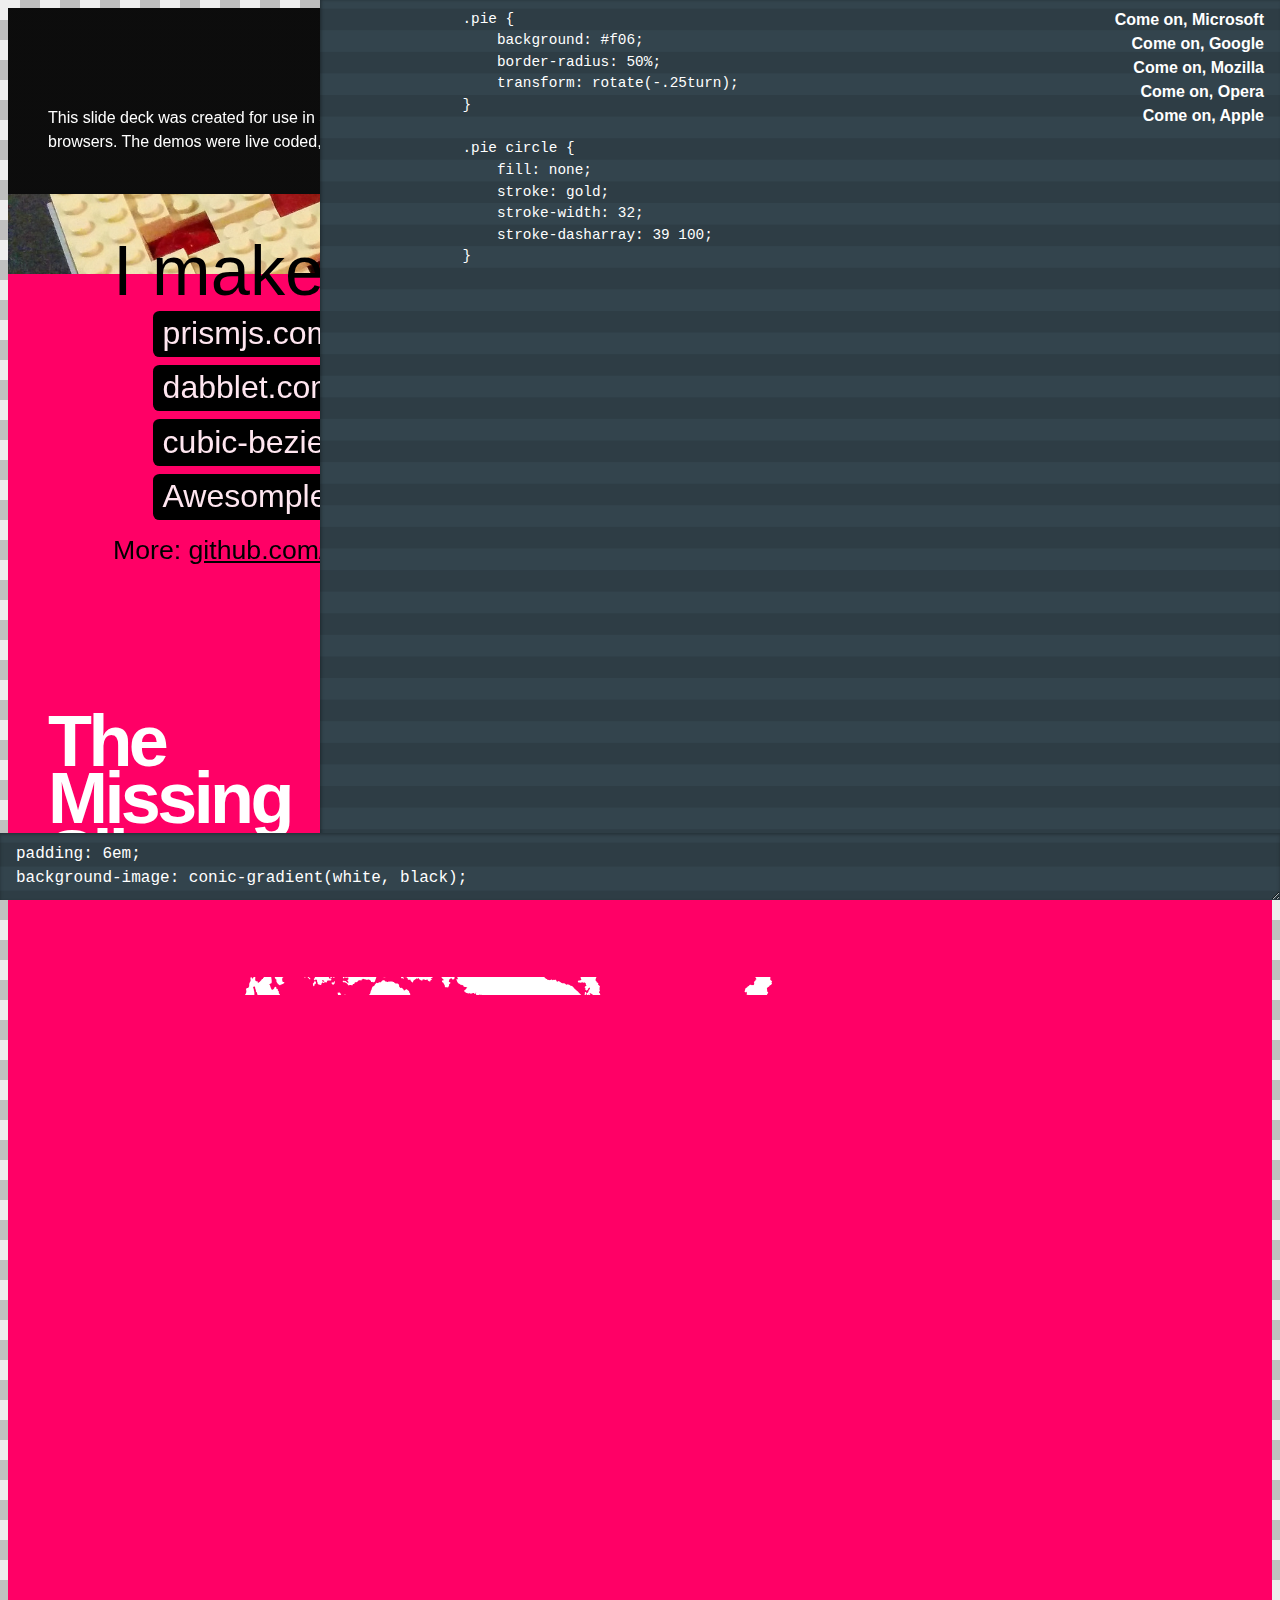
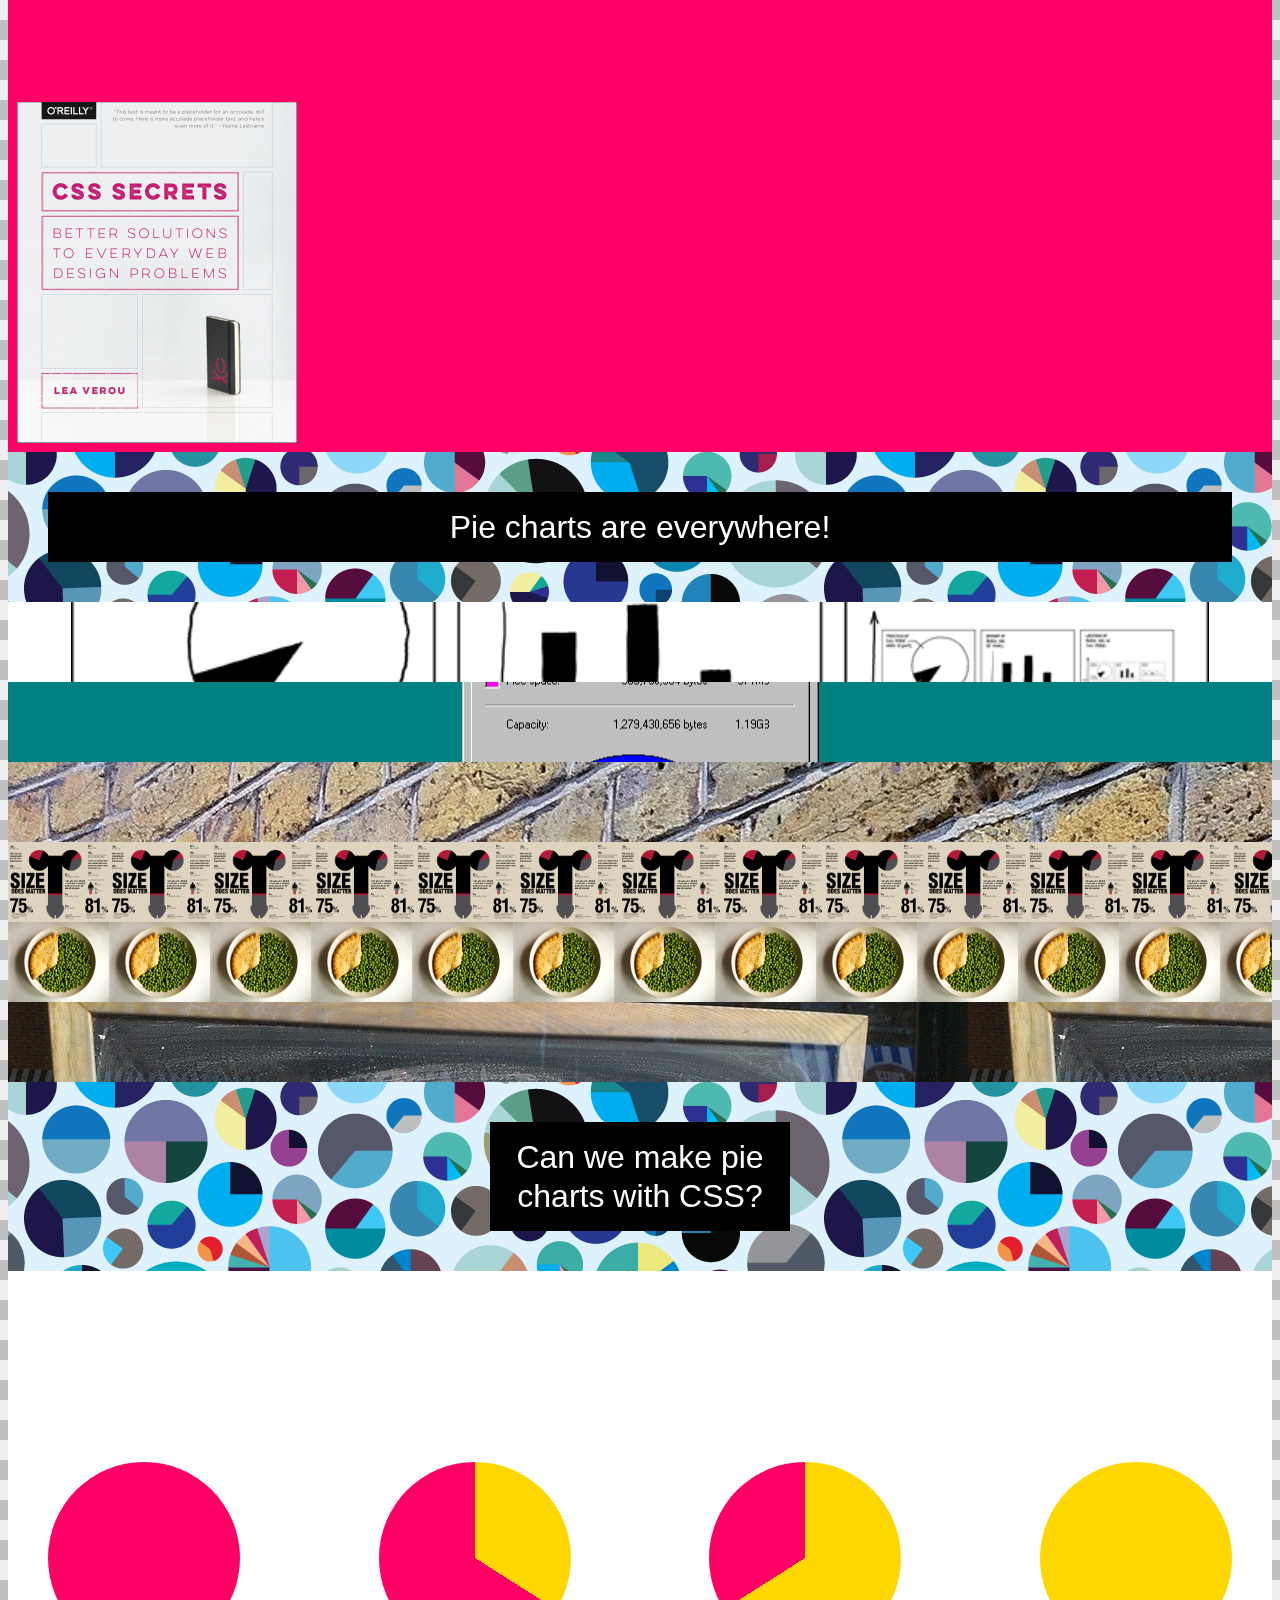
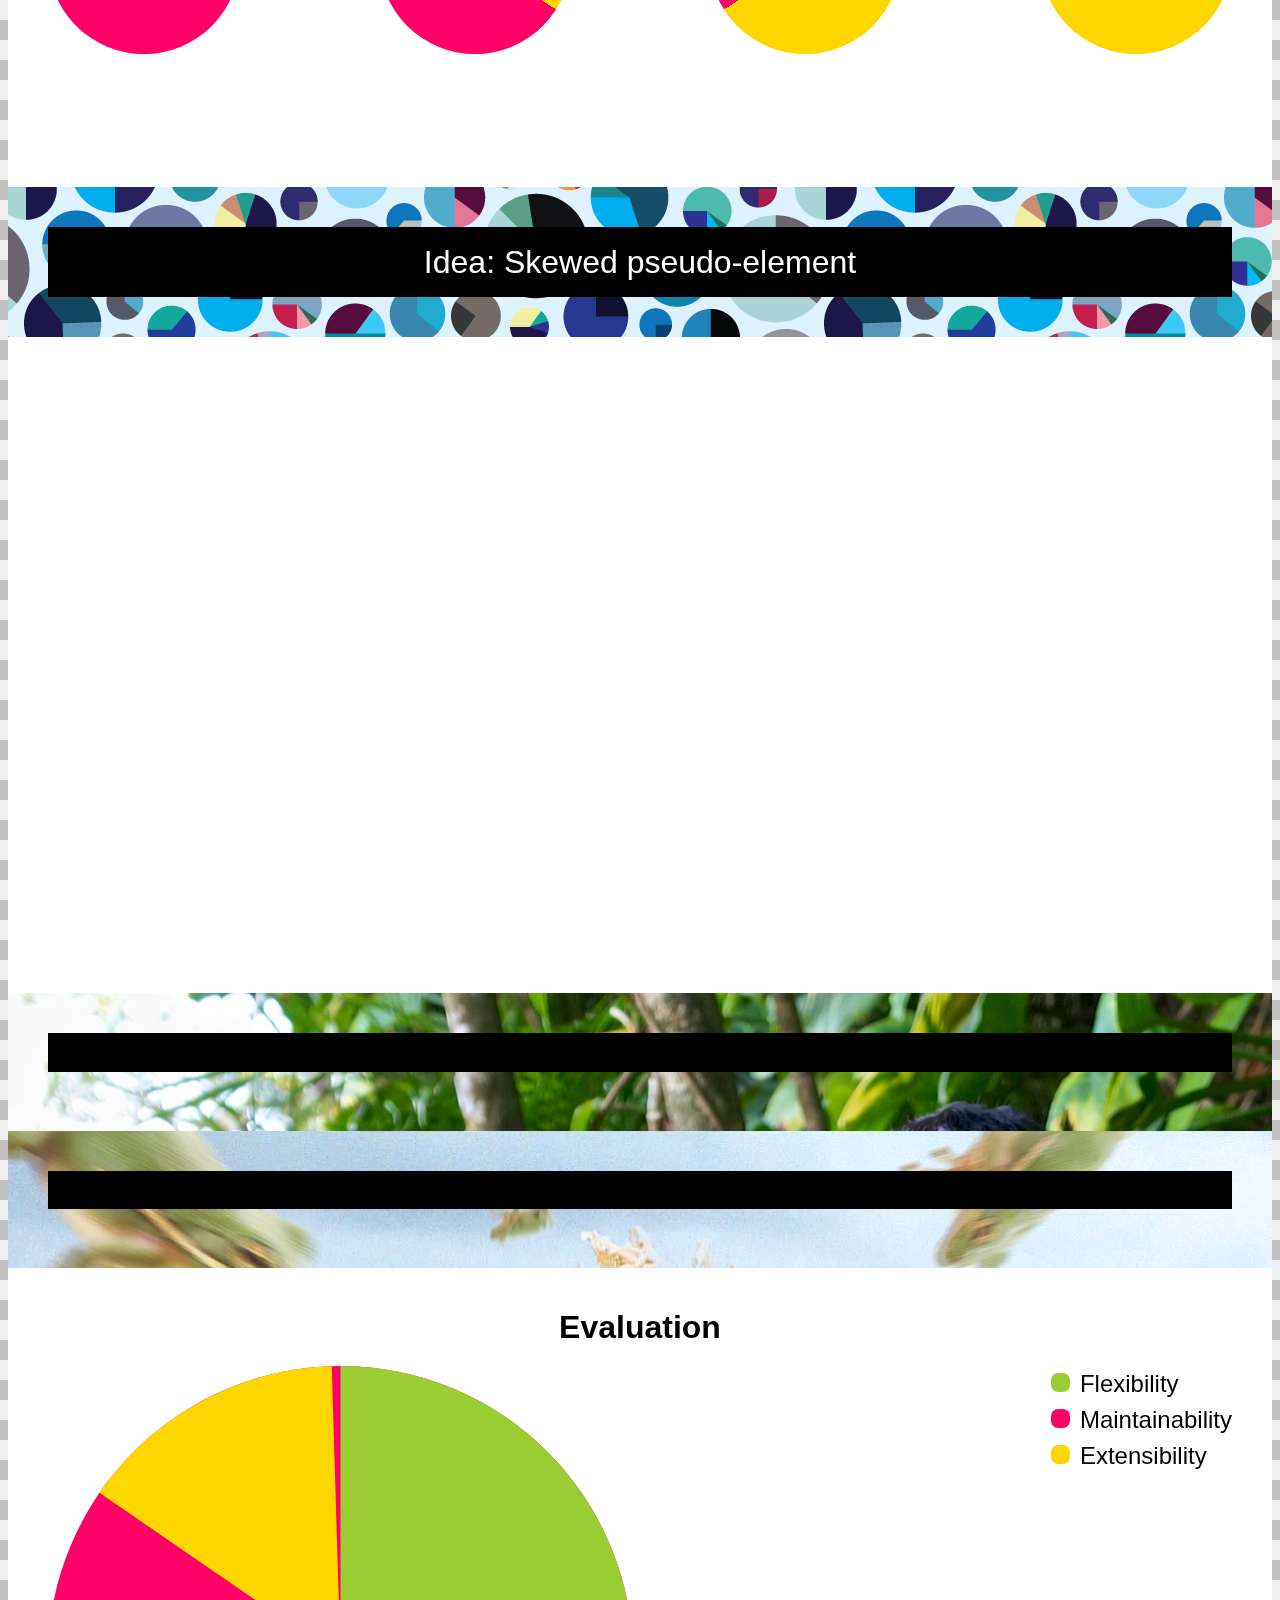
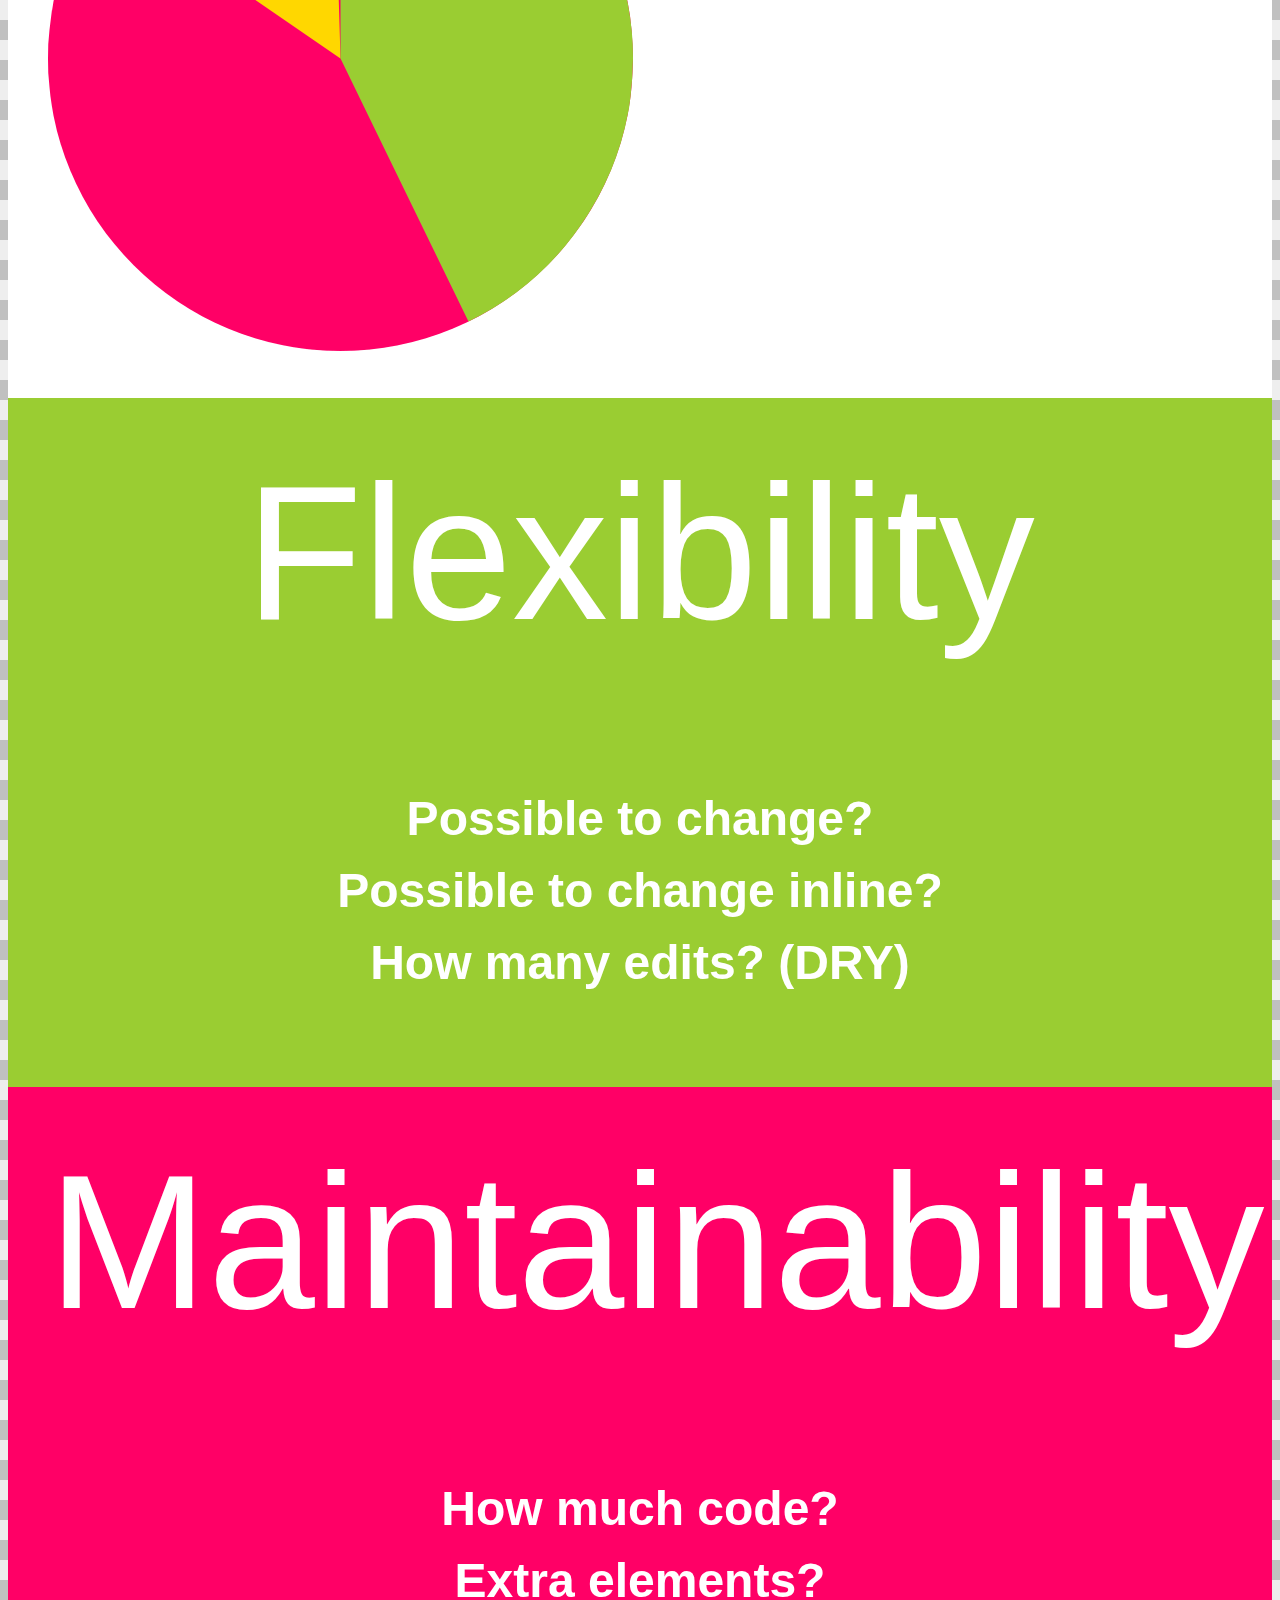
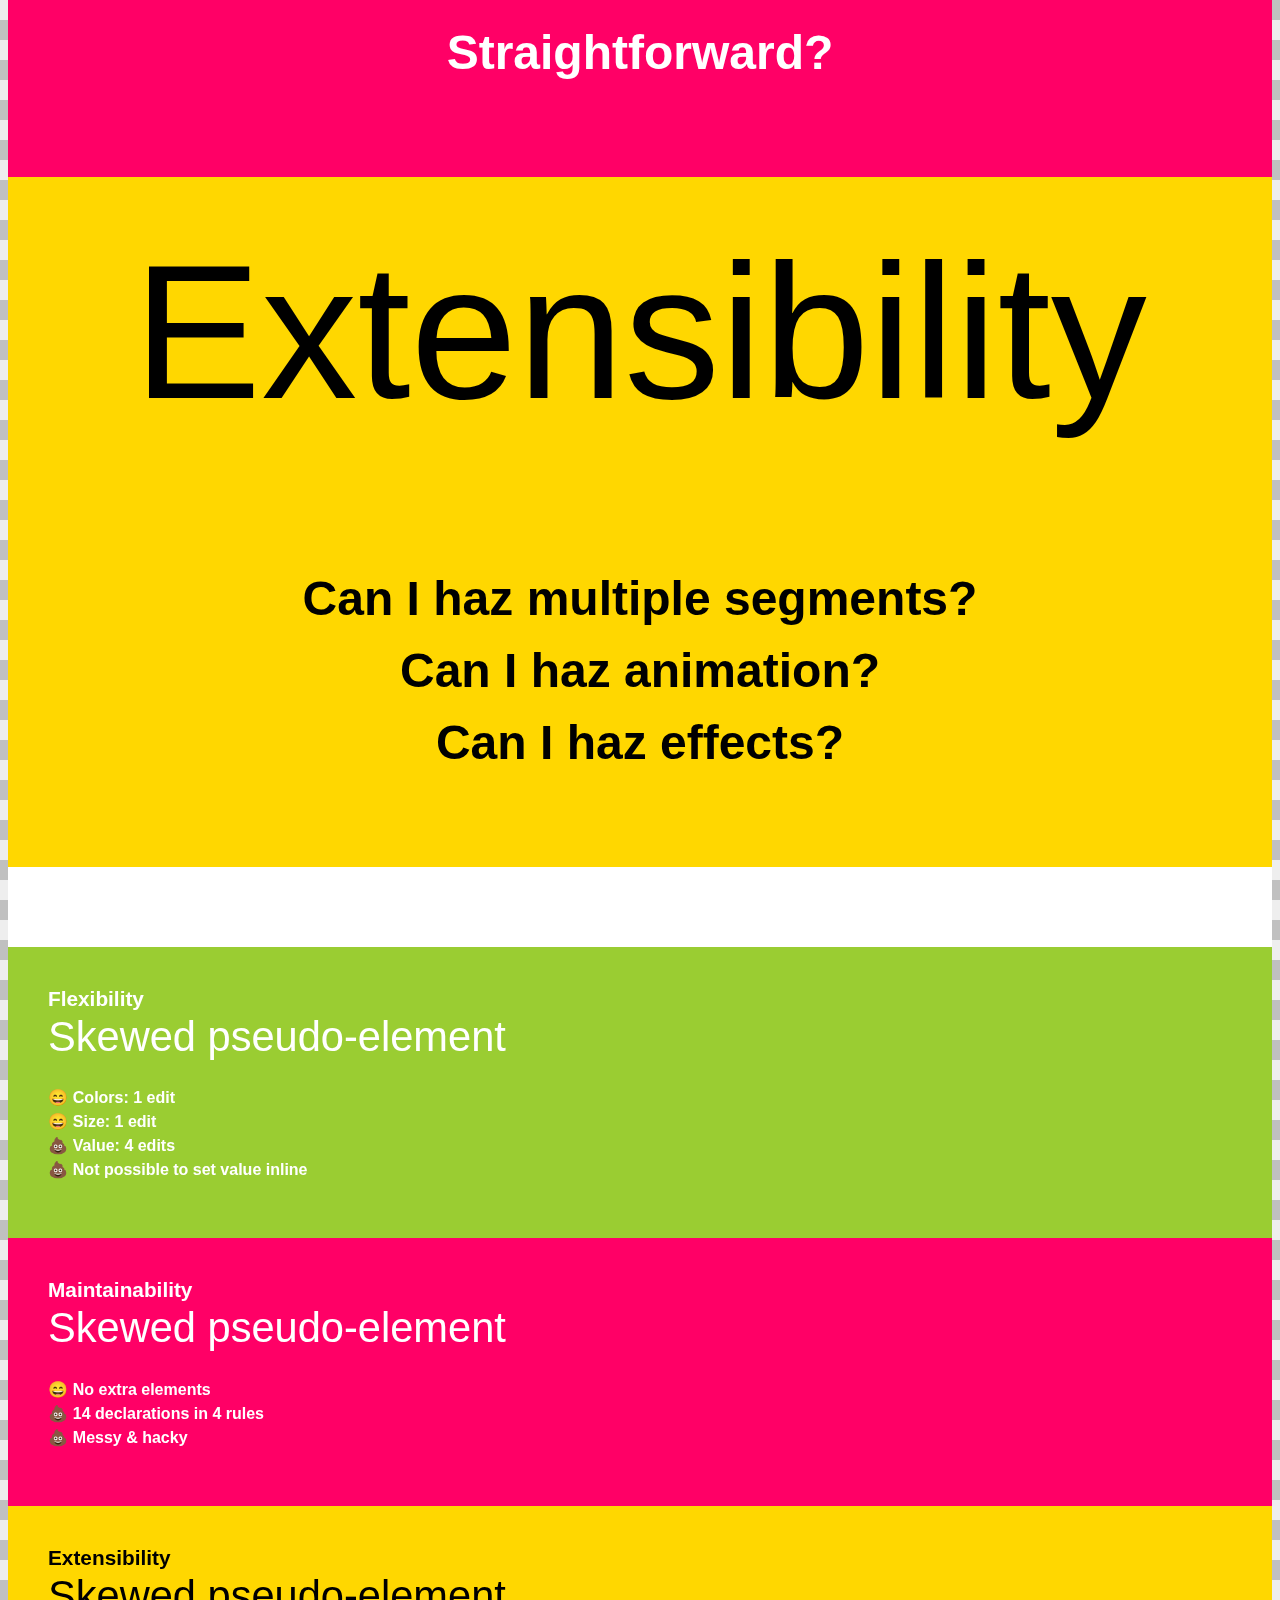
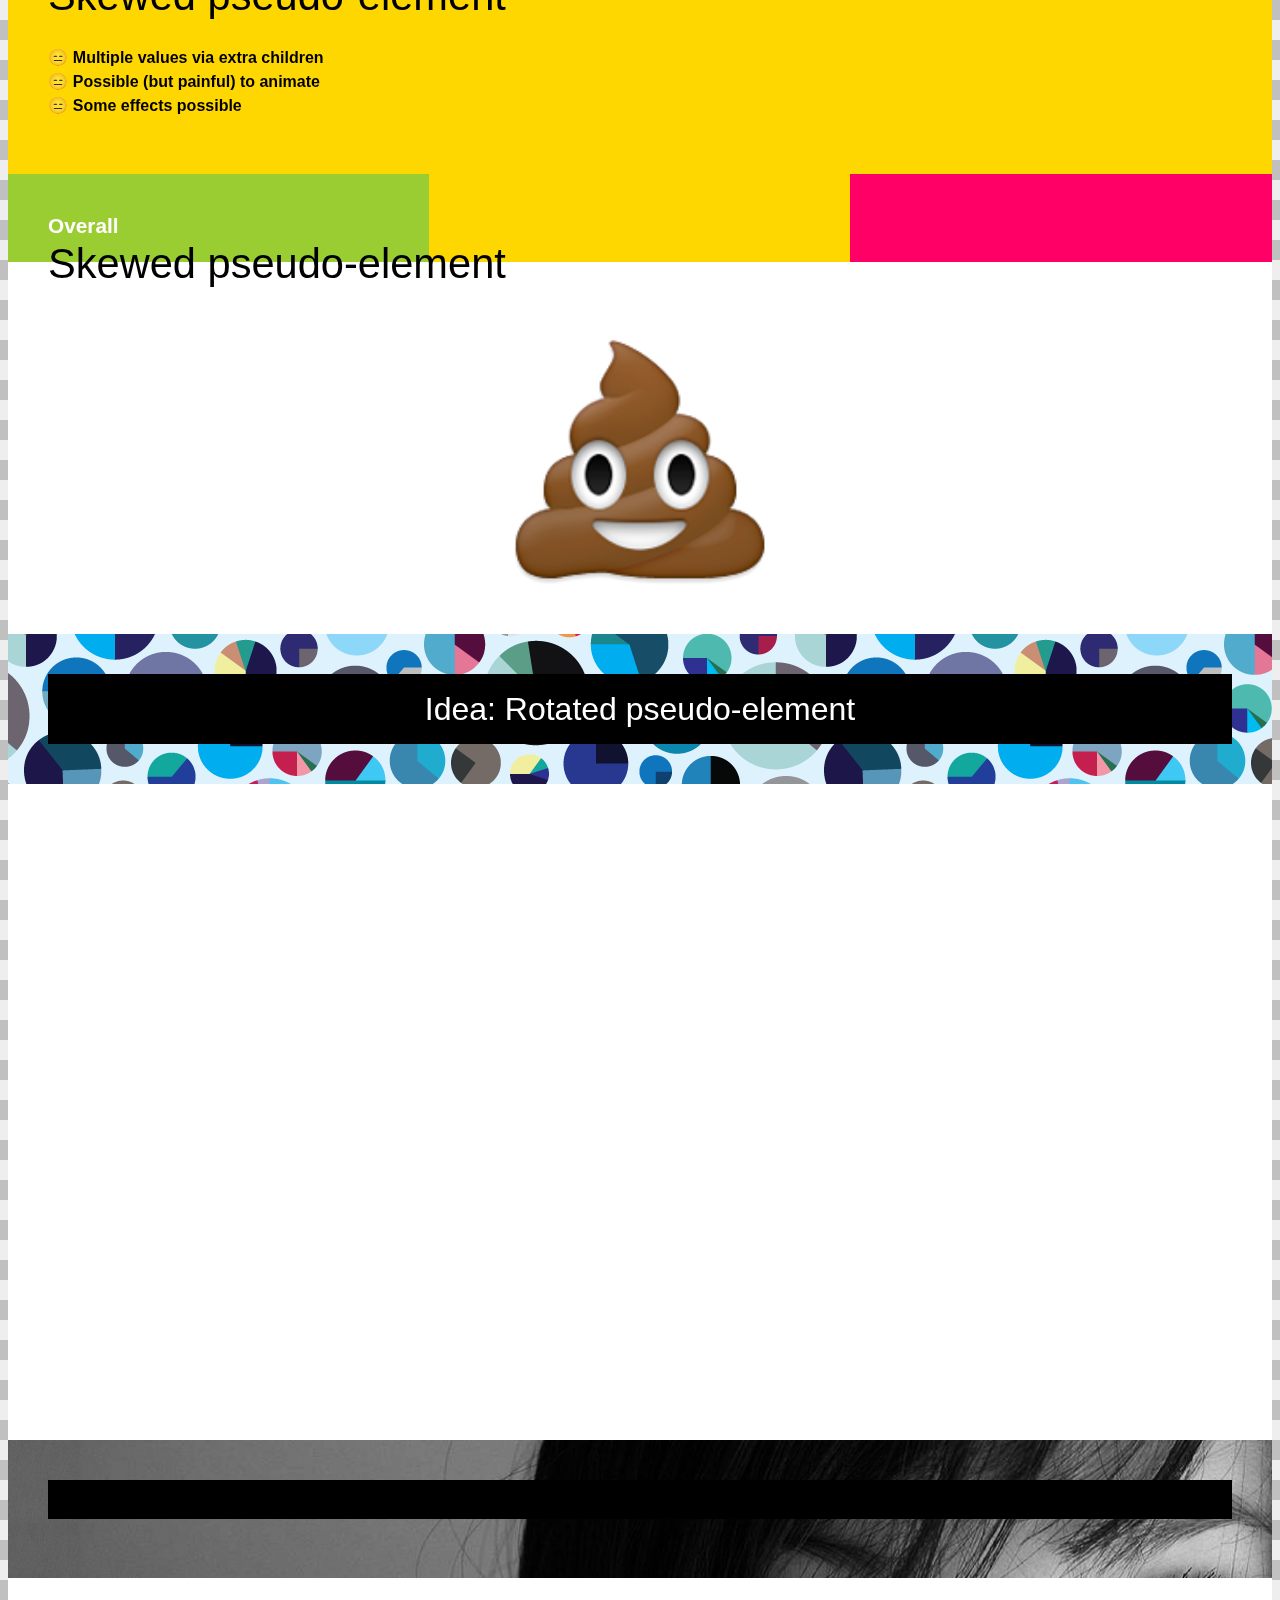
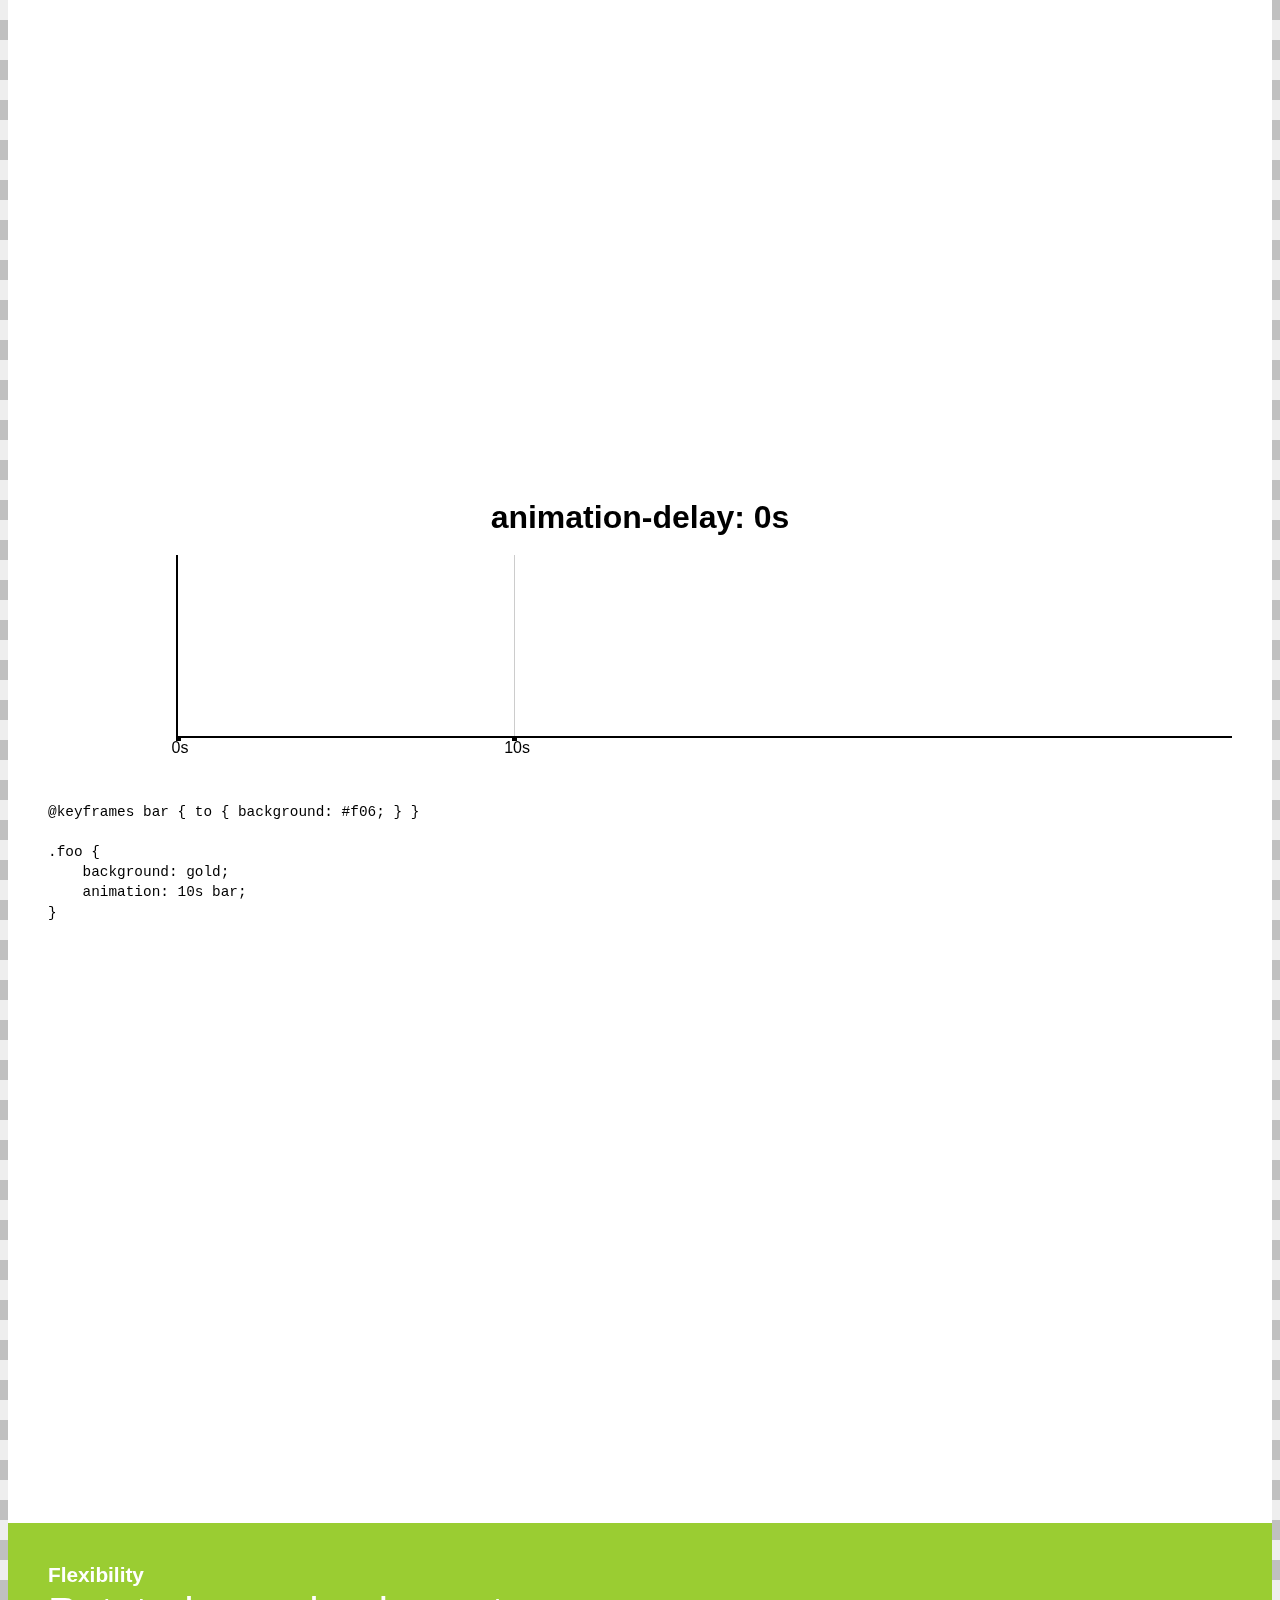
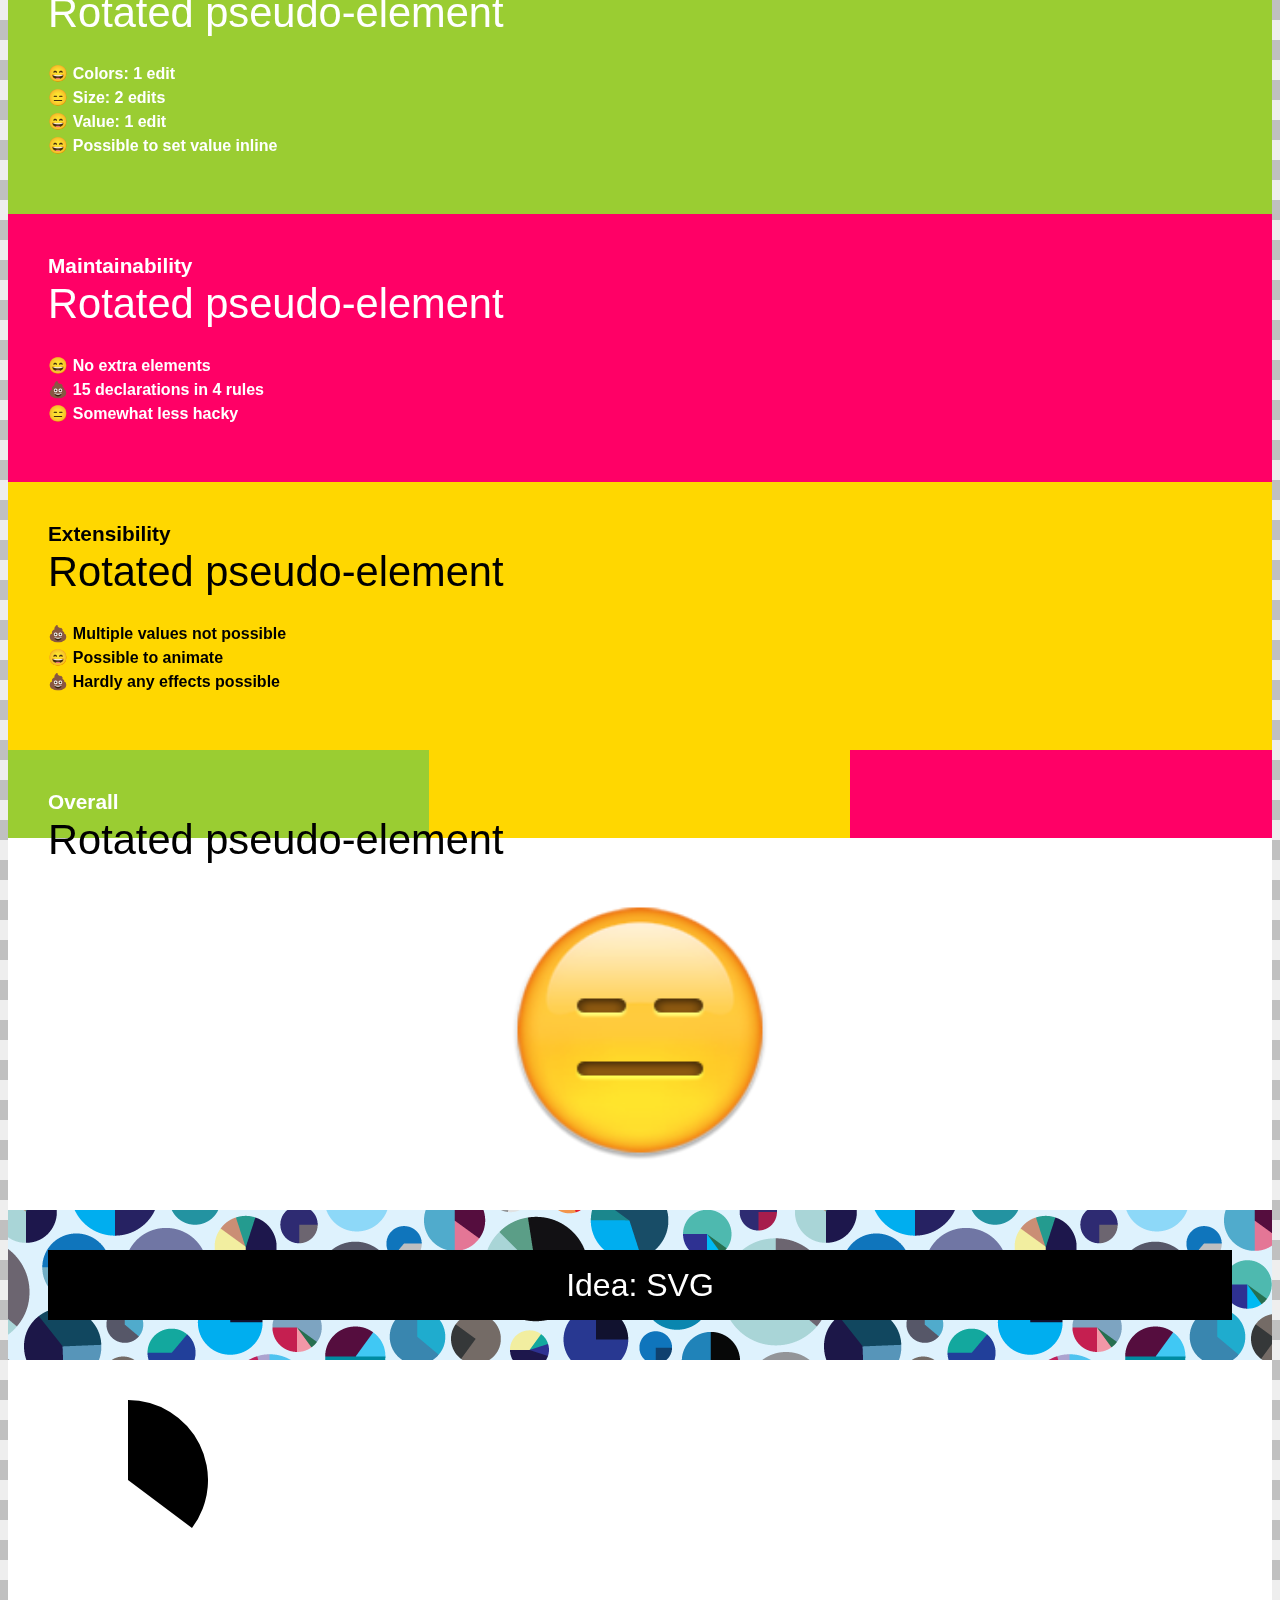
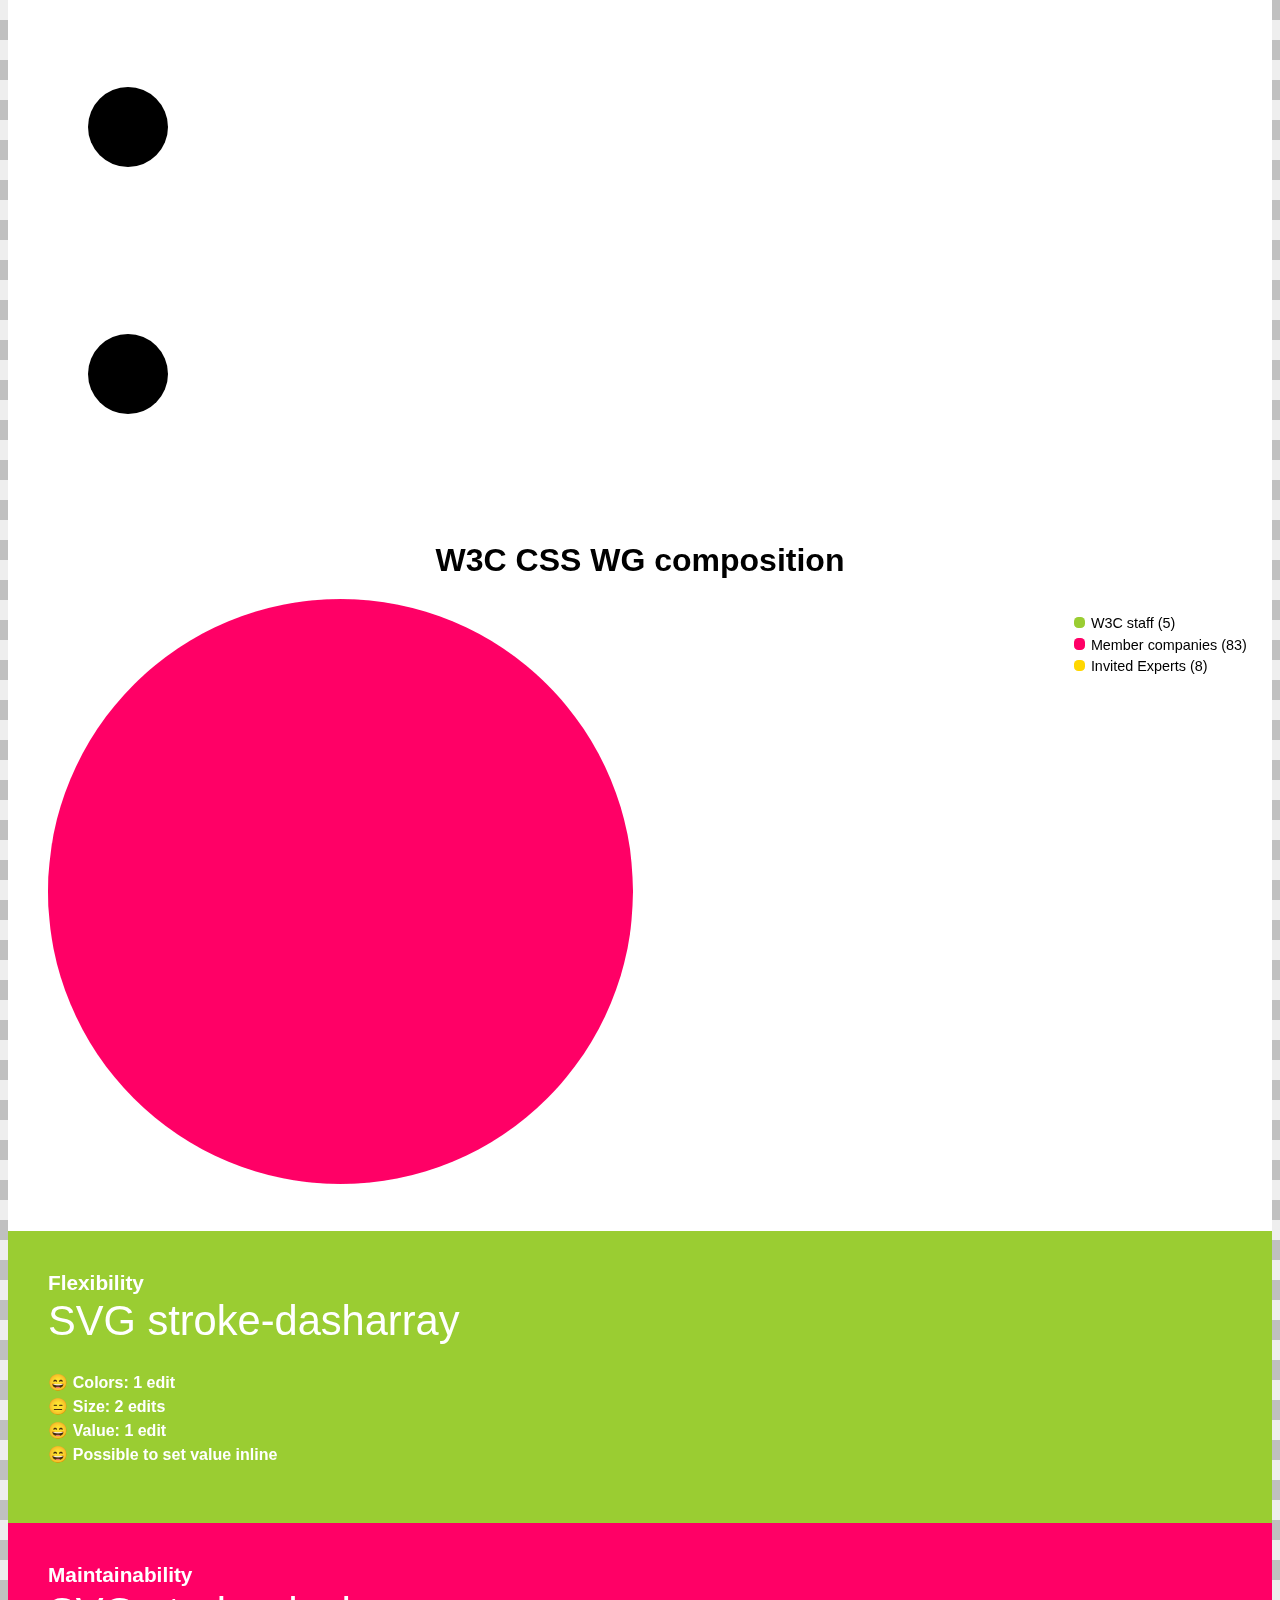
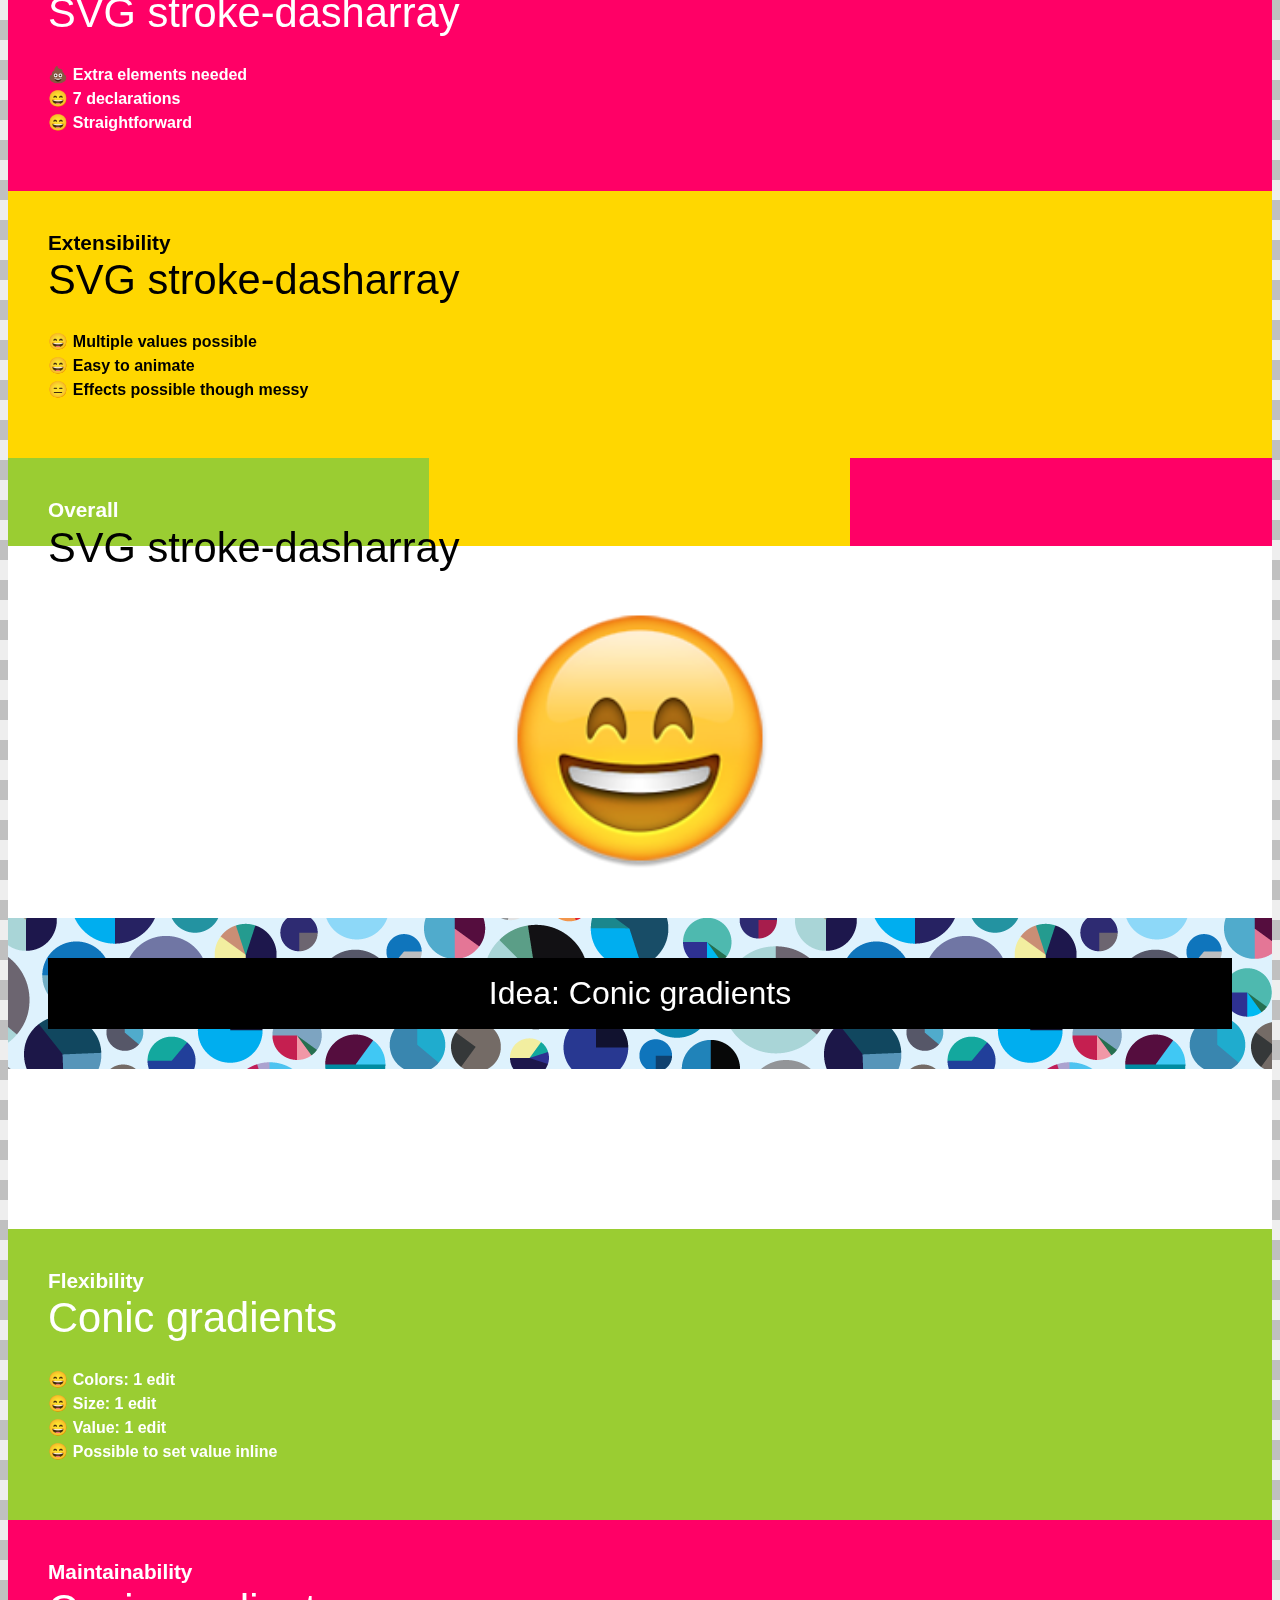
==== commit 23f0a836: "CSSConf EU" ====
--- a/index.html
+++ b/index.html
@@ -8,7 +8,7 @@
 <link href="../csss/reusable.css" rel="stylesheet" />
 <link href="../prism.js/themes/prism.css" rel="stylesheet" />
 <link href="theme.css" rel="stylesheet" />
-<link href="talk.css" rel="stylesheet" data-noprefix />
+<link href="talk.css" rel="stylesheet" />
 <script src="../prefixfree/prefixfree.min.js"></script>
 <script src="../conic-gradient/conic-gradient.js"></script>
 
@@ -29,33 +29,52 @@
 	<p class="attribution">By <a href="http://lea.verou.me">Lea Verou</a> (<a href="http://twitter.com/leaverou">@LeaVerou</a>)</p>
 </header>
 
-<section class="inverse slide dont-resize darker" id="hi">
-	<figure class="delayed">
-		<img src="img/me-pirate.png" alt="Picture of me" title="Pirate illustration by Lorenzo Grandi http://www.lorenzograndi.it/" />
-		<figcaption>Hi, I’m Lea</figcaption>
-	</figure>
-	<div class="delayed">
-		<p>I make stuff</p>
-		<ul>
-			<li><a href="http://leaverou.github.io/awesomplete/">Awesomplete</a></li>
-			<li><a href="http://prismjs.com">prismjs.com</a></li>
-			<li><a href="http://dabblet.com">dabblet.com</a></li>
-			<li><a href="http://leaverou.github.io/prefixfree">-prefix-free</a></li>
-			<li><a href="http://css3test.com">css3test.com</a></li>
-		</ul>
-		<small>More: <a href="http://lea.verou.me/projects">lea.verou.me/projects</a></small>
-	</div>
-	<p class="delayed" id="csswg">
-		<strong>CSS WG</strong>
-		Invited Expert
-	</p>
-	<p id="mit" class="delayed">
-		<img src="img/mit.svg" alt="MIT" />
-		Haystack Group @ CSAIL
-	</p>
-	<a href="http://shop.oreilly.com/product/0636920031123.do" class="delayed" id="oreilly">
-		<img src="img/book.png" alt="CSS Secrets by O’Reilly" style="display:block" />
-	</a>
+<section>
+	<section class="inverse slide dont-resize darker hi">
+		<figure class="delayed">
+			<img src="img/me-pirate.png" alt="Picture of me" title="Pirate illustration by Lorenzo Grandi http://www.lorenzograndi.it/" />
+			<figcaption>Hi, I’m Lea</figcaption>
+		</figure>
+	</section>
+
+	<section class="inverse slide dont-resize darker hi" id="lesbian" data-steps="3">
+		<div>
+		<p>#funfact</p>
+		<p>I grew up in Lesbos, Greece</p>
+		<p>…which technically makes me <strong>geogrpahically Lesbian</strong></p>
+		</div>
+	</section>
+
+	<section class="inverse slide dont-resize darker hi" id="doing-stuff">
+		<div class="delayed">
+			<p>I make stuff</p>
+			<ul>
+				
+				<li><a href="http://prismjs.com">prismjs.com</a></li>
+				<li><a href="http://leaverou.github.io/prefixfree">-prefix-free</a></li>
+				<li><a href="http://dabblet.com">dabblet.com</a></li>
+				<li><a href="http://css3test.com">css3test.com</a></li>
+				<li><a href="http://cubic-bezier.com/">cubic-bezier.com</a></li>
+				<li><a href="http://leaverou.github.io/animatable/">Animatable</a></li>
+				<li><a href="http://leaverou.github.io/awesomplete/">Awesomplete</a></li>
+			</ul>
+			<small>More: <a href="http://github.com/leaverou">github.com/leaverou</a></small>
+		</div>
+		<p class="delayed" id="csswg">
+			<strong>CSS WG</strong>
+			Invited Expert
+		</p>
+		<p id="mit" class="delayed">
+			<img src="img/mit.svg" alt="MIT" />
+			Haystack Group @ CSAIL
+		</p>
+	</section>
+
+	<section class="inverse slide dont-resize darker hi" id="book">
+		<a href="http://shop.oreilly.com/product/0636920031123.do" class="delayed">
+			<img src="img/book.png" alt="CSS Secrets by O’Reilly" style="display:block" />
+		</a>
+	</section>
 </section>
 
 <section>
@@ -239,7 +258,7 @@
 			
 			<ul>
 				<li class="good"><strong>No</strong> extra elements</li>
-				<li class="bad">12 declarations</li>
+				<li class="bad">14 declarations in 4 rules</li>
 				<li class="bad">Messy &amp; hacky</li>
 			</ul>
 		</section>
@@ -279,15 +298,14 @@
 	</section>
 
 	<section class="tasty slide">
-		<p class="hint">currentColor</p>
+		<p class="hint">transparent, currentColor, turn unit, <br />animation (color 50% inherit, spin to .5turn)</p>
 		<div class="pie"></div>
 		<div class="pie over-half"></div>
 		<textarea data-subject=".pie" class="dont-resize">.pie {
 	border-radius: 50%; 
 	background: linear-gradient(
 		to right,
-		transparent 50%, gold 0)
-		#f06;
+		#f06 50%, gold 0);
 }
 
 .pie::before {
@@ -295,9 +313,9 @@
 	margin-left: 50%;
 	height: 100%;
 	border-radius:0 100% 100% 0 / 50%;
-	transform: rotate(.3turn);
+	transform: rotate(130deg);
 	transform-origin: left;
-	background-color: inherit;
+	background: #f06;
 }
 
 .pie.over-half::before {
@@ -339,7 +357,7 @@
 	<section class="slide" data-import="static-interpolation"></section>
 
 	<section class="tasty slide" id="rotated-animation">
-		<p class="hint"><s>infinite</s>, 2x iterations, inherit delay</p>
+		<p class="hint"><s>infinite</s>, 2x iterations, forwards, inherit delay</p>
 		<div class="pie"></div>
 		<textarea data-subject=".pie" class="dont-resize">.pie {
 	border-radius: 50%; 
@@ -418,7 +436,7 @@
 		
 		<ul>
 			<li class="good"><strong>No</strong> extra elements</li>
-			<li class="bad">12 declarations</li>
+			<li class="bad">15 declarations in 4 rules</li>
 			<li class="ok">Somewhat less hacky</li>
 		</ul>
 	</section>
--- a/talk.css
+++ b/talk.css
@@ -49,63 +49,40 @@
 			text-decoration: none;
 		}
 
-#hi {
+.hi {
 	padding: 1vmin;
-	background: hsl(336, 100%, 50%);
+	background: #f06;
 	font-size: 200%;
 }
-	
-	#hi .delayed:not(.current):not(.displayed),
+
+	.hi .delayed:not(.current):not(.displayed),
 	#csswg-announcement .delayed:not(.current):not(.displayed),
 	#contact.delayed:not(.current):not(.displayed) {
 		transform: translateY(-100vh);
 	}
-	
-	#hi .displayed {
-		opacity: 1;
-	}
-	
-	#hi p:first-of-type {
-		margin-top: .1em;
-	}
-
-	#hi p {
+
+	.hi p {
 		margin: 0;
 		padding-top: .5em;
 		font: 220%/1 'Reenie Beanie', sans-serif;
 	}
-	
-	#hi div > p {
-		padding-top: 0;
-	}
-	
-	#hi > p {
-		font-size: 160%;
-	}
-	
-		/*#hi p img {
-			display: block;
-			height: 2.5em;
-			margin-top: -.3em;
-		}*/
-
-	#hi figure {
-		float: left;
-		margin: 1.5em 1.5em 0 1em;
-		max-width: 45vw;
-		display: inline-block;
+
+	.hi figure {
+		margin: 2em auto 0;
+		width: fit-content;
+		max-height: 99vh;
 		background: white;
 		padding: 15px;
 		box-shadow: 2px 2px 30px black;
 		transform: rotate(-2deg);
 	}
 	
-		#hi figure img {
+		.hi figure img {
 			max-width: 100%;
 			object-fit: cover;
 		}
 		
-		#hi figure figcaption {
+		.hi figure figcaption {
 			display: block;
 			padding-bottom: .1em;
 			text-align: center;
@@ -114,89 +91,119 @@
 			font: 300%/.7 'Reenie Beanie', cursive;
 		}
 	
-		#hi figure img {
+		.hi figure img {
 			background: url(img/grass.svg), url(img/starburst.svg), linear-gradient(hsl(200, 84%, 85%), hsl(200, 84%, 90%));
 			background-position: 50% 200px, 0 -100px, 0 0;
 			background-repeat: repeat-x, no-repeat;
 			background-size: auto, 100% auto;
 		}
-	
-	#hi ul {
-		line-height: 1.7;
-		margin: 0;
-	}
-	
-		#hi li {
-			display: inline;
-		}
-		
-			#hi li:before {
-				content: none;
-			}
-			
-			#hi li a {
-				display: inline-block;
-				padding: .2em .3em .25em;
-				border-radius: .2em;
-				line-height: 1;
-				text-decoration: none;
-				background: black;
-			}
-			
-			#hi li a:not(:hover) {
-				color: hsl(336, 100%, 95%);
-			}
-		
-	#csswg {
-		
-	}
-	
-		#csswg strong {
-			display: block;
-			color: white;
-			font: bold 125% Helvetica Neue, sans-serif;
-		}
-		
-	#oreilly {
+
+#lesbian {
+	background: url(img/greece.svg) no-repeat center / auto 90vh #f06;
+	background-origin: content-box;		
+}
+
+	#lesbian[data-step] {
+		background-size: auto 850%;
+		background-position: 67% 36%;
+	}
+
+	#lesbian div {
 		position: absolute;
-		right: 4vmin;
-		bottom: 4vmin;
+		bottom: 1em;
+		left: 1em;
+		transition: .5s opacity;
+	}
+
+		#lesbian div p:first-of-type {
+			position: fixed;
+			top: 0;
+			font-weight: bold;
+			font-size: 300%;
+		}
+
+		#lesbian div p {
+			transition: inherit;
+			transition-property: height;
+			height: 1em;
+		}
+
+		#lesbian:not([data-step="2"]):not([data-step="3"]) > div {
+			opacity: 0
+		}
+
+			#lesbian:not([data-step="3"]) div p:last-of-type {
+				height: 0;
+				overflow: hidden;
+			}
+
+#book:target {
+	display: flex;
+}
+
+	#book a {
+		margin: auto;
 		box-shadow: 1px 1px #aab, 2px 2px #bbc, 3px 3px #99a, 4px 4px #aab, 5px 5px #889, 6px 6px #99a, 7px 7px #778, 8px 8px #889,
 		            8px 8px 10px rgba(0,0,0,.6);
 	}
 
-	p#mit {
-		display: inline-block;
-		width: 6em;
-		padding-top: 1em;
+#doing-stuff {
+	
+}
+
+	#doing-stuff > div {
+		max-width: 40vw;
+		float: left;
+		margin: 3em;
 	}
 		
-		#mit img {
-			display: block;
-			width: 80%;
-			margin-bottom: .2em;
-		}
-
-@media (max-width: 1024px) {
-	#hi {
-		font-size: 180%;
-	}
-
-	#hi figure {
-		height: 84vh;
-	}
-
-	#hi figure img {
-		width: 100%;
-		height: calc(100% - 2.5em);
-	}
-
-	#oreilly {
-		right: 45vmin;
-		bottom: 10vh;
-		outline: 100vmax solid rgba(0,0,0,.5);
-	}
-}
+		.hi ul {
+			line-height: 1.7;
+			margin: 0;
+		}
+		
+			.hi li {
+				display: inline;
+			}
+			
+				.hi li:before {
+					content: none;
+				}
+				
+				.hi li a {
+					display: inline-block;
+					padding: .2em .3em .25em;
+					border-radius: .2em;
+					line-height: 1;
+					text-decoration: none;
+					background: black;
+				}
+				
+				.hi li a:not(:hover) {
+					color: hsl(336, 100%, 95%);
+				}
+			
+		#csswg {
+			
+		}
+		
+			#csswg strong {
+				display: block;
+				color: white;
+				font: bold 125% Helvetica Neue, sans-serif;
+			}
+
+		p#mit {
+			display: inline-block;
+			width: 6em;
+			padding-top: 1em;
+		}
+			
+			#mit img {
+				display: block;
+				width: 80%;
+				margin-bottom: .2em;
+			}
 
 #pee {
 	color: white;
@@ -204,7 +211,7 @@
 
 #pee:target {
 	color: black;
-	transition: 15s 10s;
+	transition: 10s 5s;
 	transition-property: color, opacity;
 }
 	
@@ -429,6 +436,33 @@
 		text-align: center;
 		font-size: 600%;
 	}
+
+	
+		.eval-overall p {
+			display: block;
+			margin: auto;
+			width: 280px;
+		}
+
+		.eval-overall p.bad {
+			content: url(img/poop.png);
+		}
+
+		.eval-overall p.ok {
+			content: url(img/ok.png);
+		}
+
+		.eval-overall p.good {
+			content: url(img/good.png);
+		}
+
+		.eval-overall .super.good {
+			content: "";
+			background: url(img/good.png);
+			width: 960px;
+			height: 480px;
+		}
+	
 
 #evaluation-flexibility,
 .flexibility.slide {
